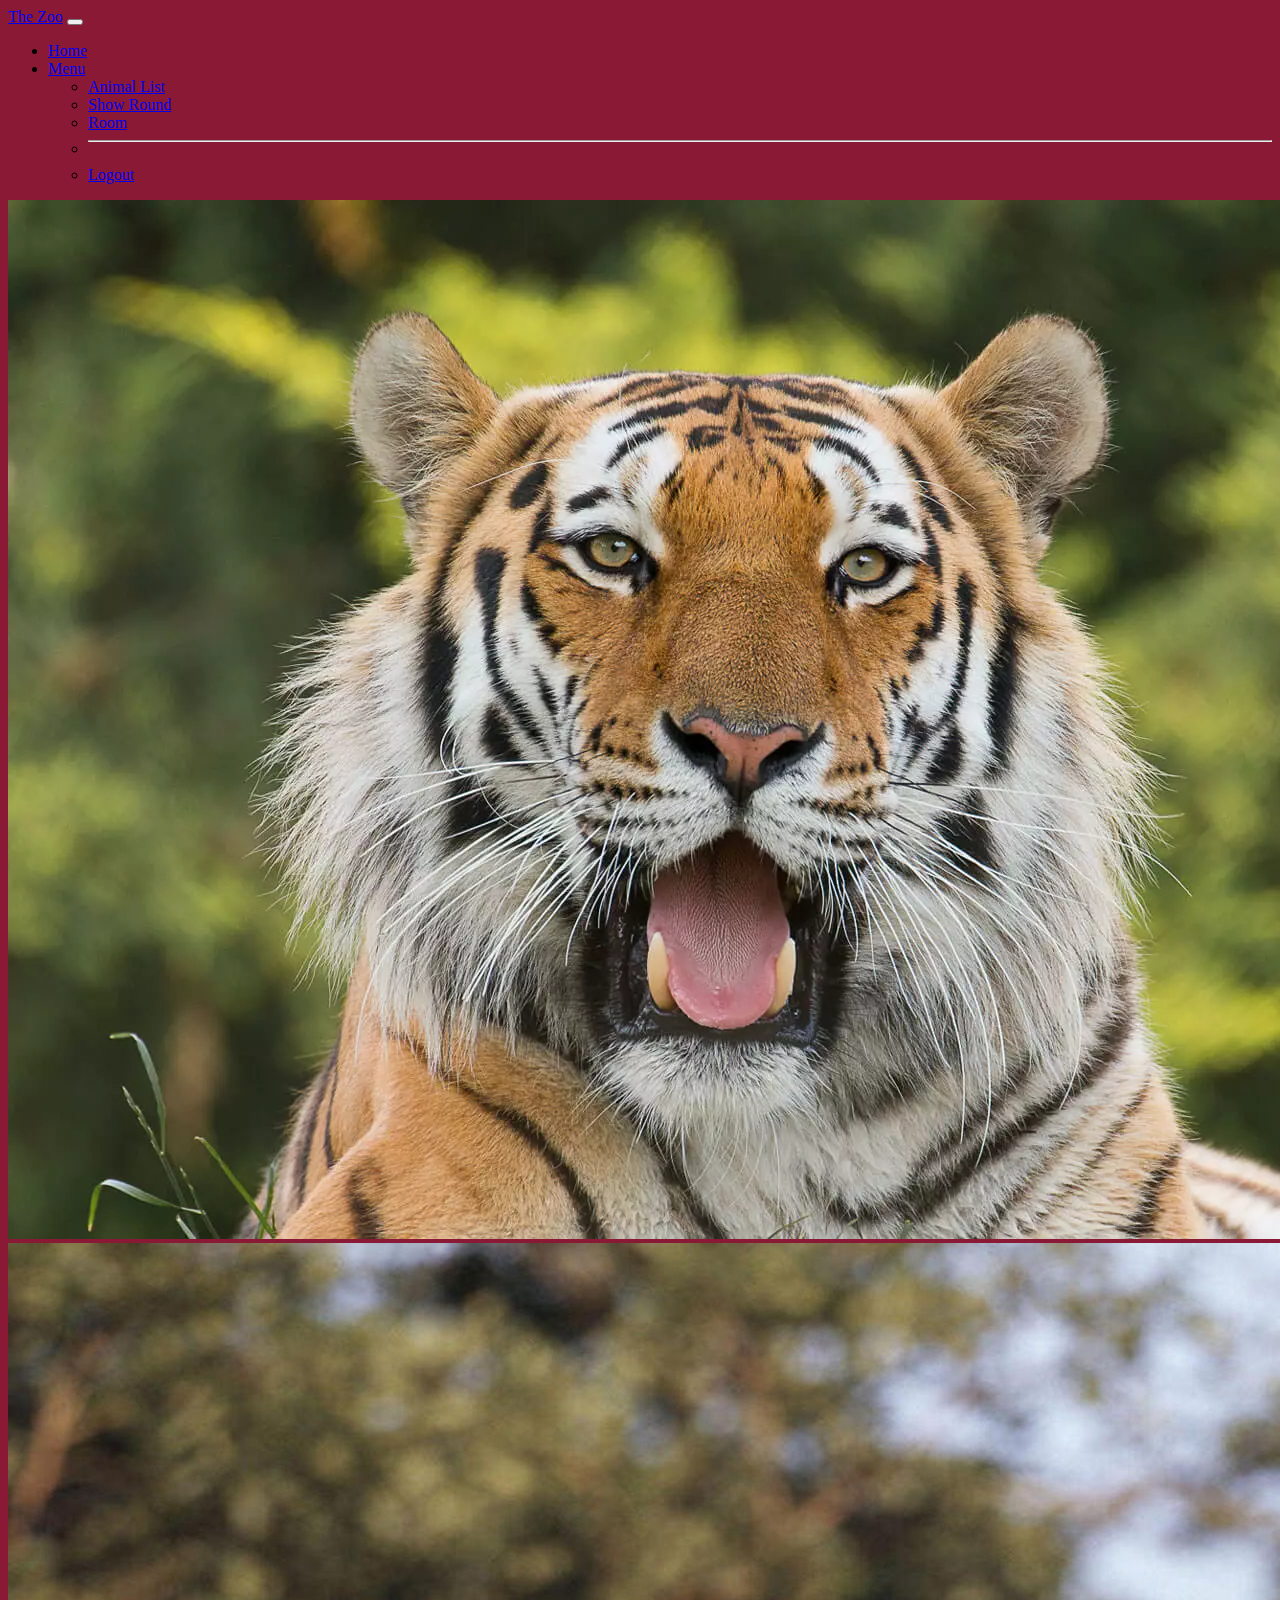
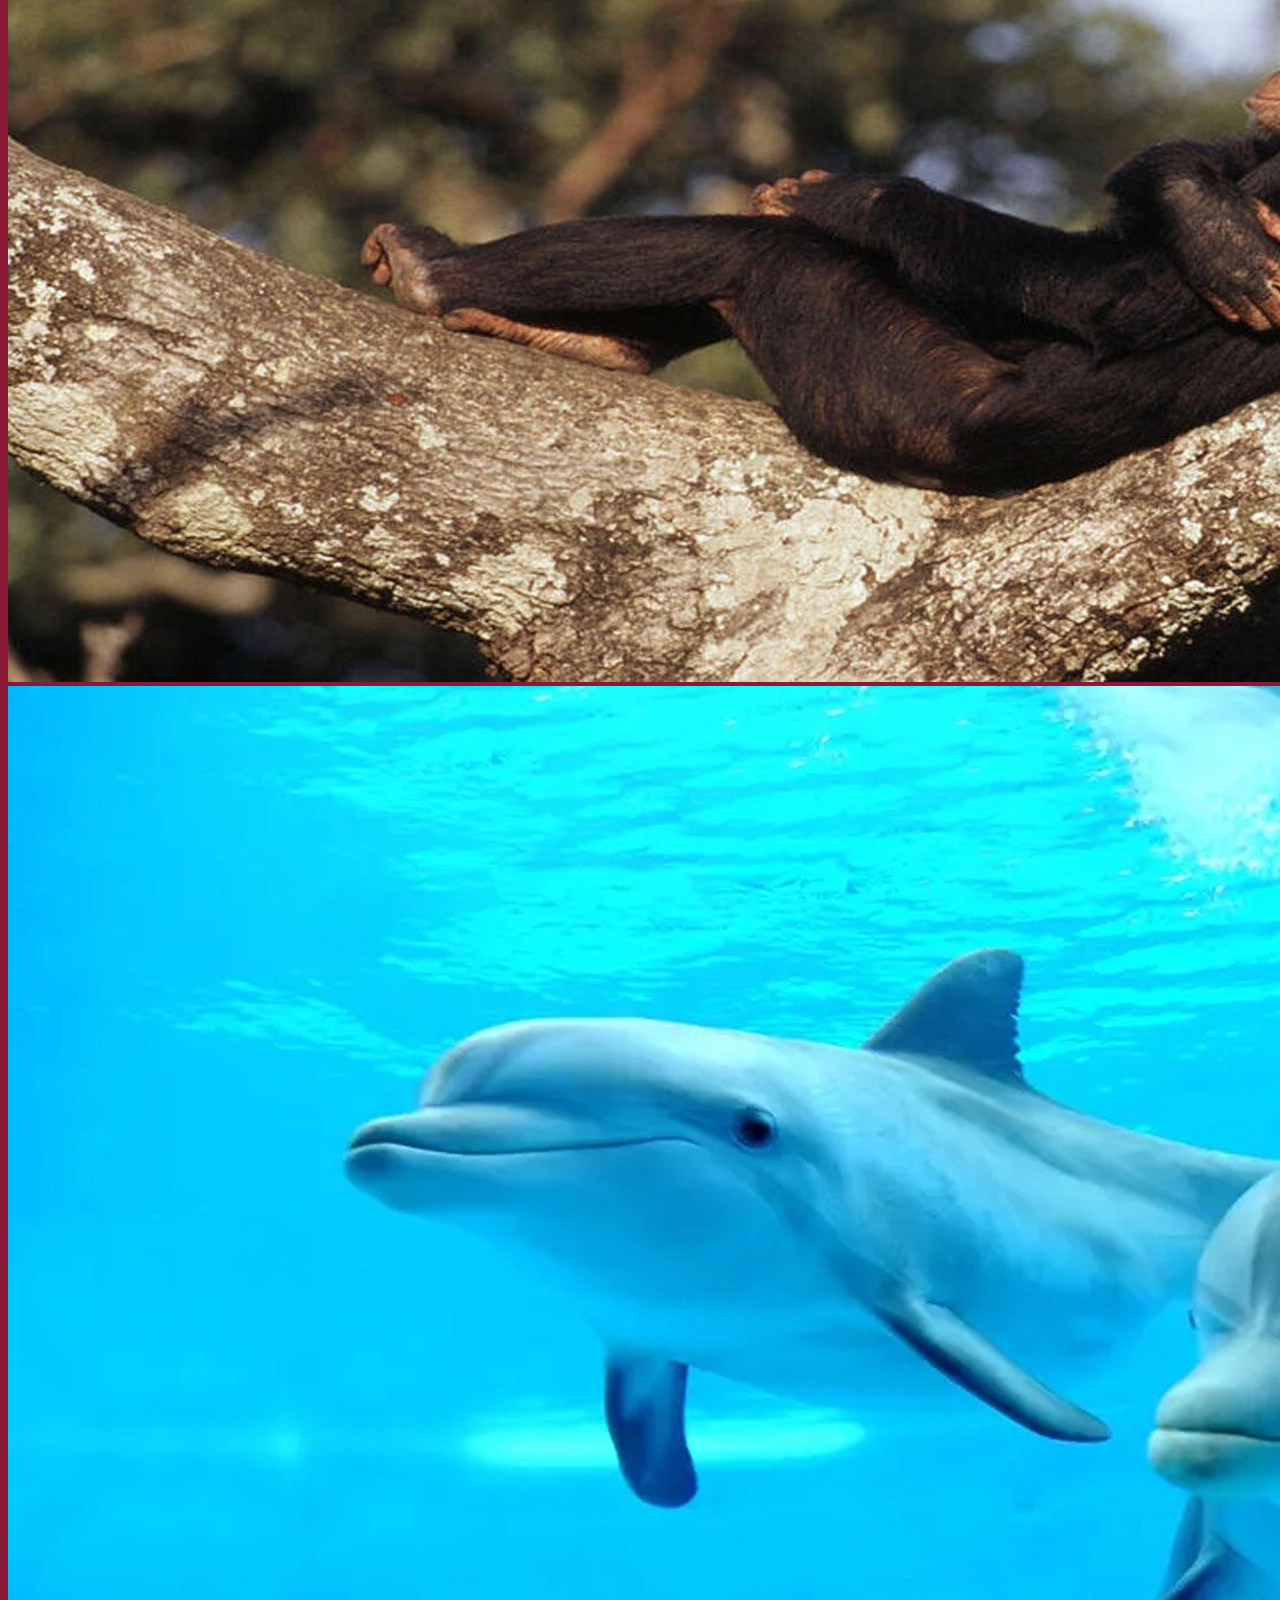
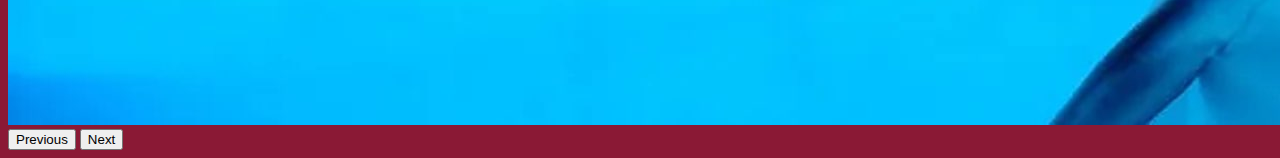
==== index.html @ 5f365c95 "first commit" ====
<!doctype html>
<html lang="en">
  <head>
    <!-- Required meta tags -->
    <meta charset="utf-8">
    <meta name="viewport" content="width=device-width, initial-scale=1">

    <!-- Bootstrap CSS -->
    <link href="https://cdn.jsdelivr.net/npm/bootstrap@5.0.2/dist/css/bootstrap.min.css" rel="stylesheet" integrity="sha384-EVSTQN3/azprG1Anm3QDgpJLIm9Nao0Yz1ztcQTwFspd3yD65VohhpuuCOmLASjC" crossorigin="anonymous">

    <title>index</title>
    <link href="index.css" rel="stylesheet">
  </head>
  <body>
    <nav class="navbar navbar-expand-lg navbar-dark bg-dark">
        <div class="container-fluid">
          <a class="navbar-brand" href="#">The Zoo</a>
          <button class="navbar-toggler" type="button" data-bs-toggle="collapse" data-bs-target="#navbarSupportedContent" aria-controls="navbarSupportedContent" aria-expanded="false" aria-label="Toggle navigation">
            <span class="navbar-toggler-icon"></span>
          </button>
          <div class="collapse navbar-collapse" id="navbarSupportedContent">
            <ul class="navbar-nav me-auto mb-2 mb-lg-0">
              <li class="nav-item">
                <a class="nav-link active" aria-current="page" href="#">Home</a>
              </li>
              <li class="nav-item dropdown">
                <a class="nav-link dropdown-toggle" href="#" id="navbarDropdown" role="button" data-bs-toggle="dropdown" aria-expanded="false">
                  Menu
                </a>
                <ul class="dropdown-menu" aria-labelledby="navbarDropdown">
                  <li><a class="dropdown-item" href="#" onclick="window.location.href='pageAL.html'">Animal List</a></li>
                  <li><a class="dropdown-item" href="#" onclick="window.location.href='pageSR.html'">Show Round</a></li>
                  <li><a class="dropdown-item" href="#">Room</a></li>
                  <li><hr class="dropdown-divider"></li>
                  <li><a class="dropdown-item" href="#">Logout</a></li>
                </ul>
              </li>
            </ul>
          </div>
        </div>
      </nav>

      <div id="carouselExampleControls" class="container-xxl carousel slide" data-bs-ride="carousel">
        <div class="carousel-inner">
          <div class="carousel-item active">
            <img src="Amur-tiger-Panthera-tigris-altaica-Marwell-Zoo-homepage.jpg.webp" class="d-block w-100" alt="...">
          </div>
          <div class="carousel-item">
            <img src="2tz9ctkw7w_SCR_48721_11zon.jpg" class="d-block w-100" alt="...">
          </div>
          <div class="carousel-item">
            <img src="Dolphins-Visit-Minnesota-Zoo.jpg_11zon.jpeg" class="d-block w-100" alt="...">
          </div>
        </div>
        <button class="carousel-control-prev" type="button" data-bs-target="#carouselExampleControls" data-bs-slide="prev">
          <span class="carousel-control-prev-icon" aria-hidden="true"></span>
          <span class="visually-hidden">Previous</span>
        </button>
        <button class="carousel-control-next" type="button" data-bs-target="#carouselExampleControls" data-bs-slide="next">
          <span class="carousel-control-next-icon" aria-hidden="true"></span>
          <span class="visually-hidden">Next</span>
        </button>
      </div>
    <!-- Optional JavaScript; choose one of the two! -->

    <!-- Option 1: Bootstrap Bundle with Popper -->
    <script src="https://cdn.jsdelivr.net/npm/bootstrap@5.0.2/dist/js/bootstrap.bundle.min.js" integrity="sha384-MrcW6ZMFYlzcLA8Nl+NtUVF0sA7MsXsP1UyJoMp4YLEuNSfAP+JcXn/tWtIaxVXM" crossorigin="anonymous"></script>

    <!-- Option 2: Separate Popper and Bootstrap JS -->
    <!--
    <script src="https://cdn.jsdelivr.net/npm/@popperjs/core@2.9.2/dist/umd/popper.min.js" integrity="sha384-IQsoLXl5PILFhosVNubq5LC7Qb9DXgDA9i+tQ8Zj3iwWAwPtgFTxbJ8NT4GN1R8p" crossorigin="anonymous"></script>
    <script src="https://cdn.jsdelivr.net/npm/bootstrap@5.0.2/dist/js/bootstrap.min.js" integrity="sha384-cVKIPhGWiC2Al4u+LWgxfKTRIcfu0JTxR+EQDz/bgldoEyl4H0zUF0QKbrJ0EcQF" crossorigin="anonymous"></script>
    -->
  </body>
</html>
---- index.css ----
body{
    background-color: #8a1935;
}

.card1{
    background-color: #3c0c18;
}
.card2{
    background-color: #3c0c18;
}
.card3{
    background-color: #3c0c18;
}

.card-body{
    background-color: black;
}
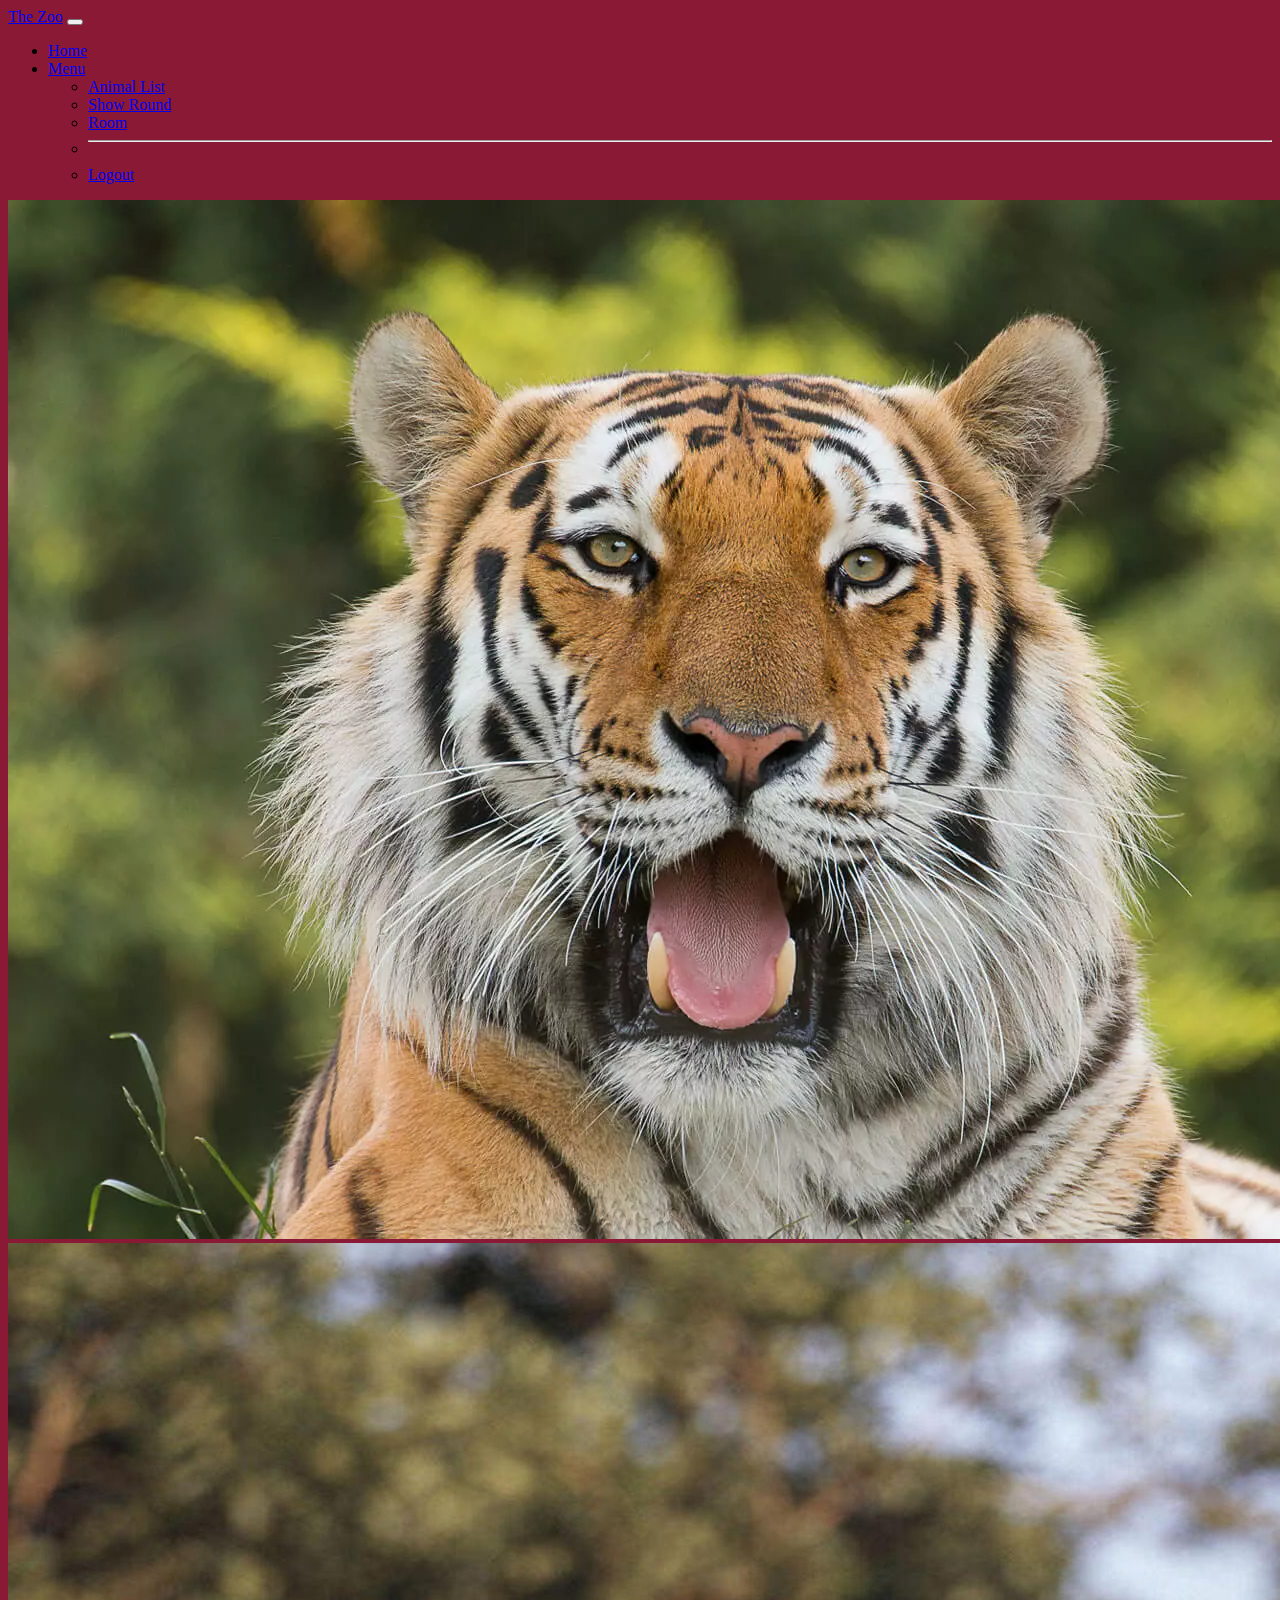
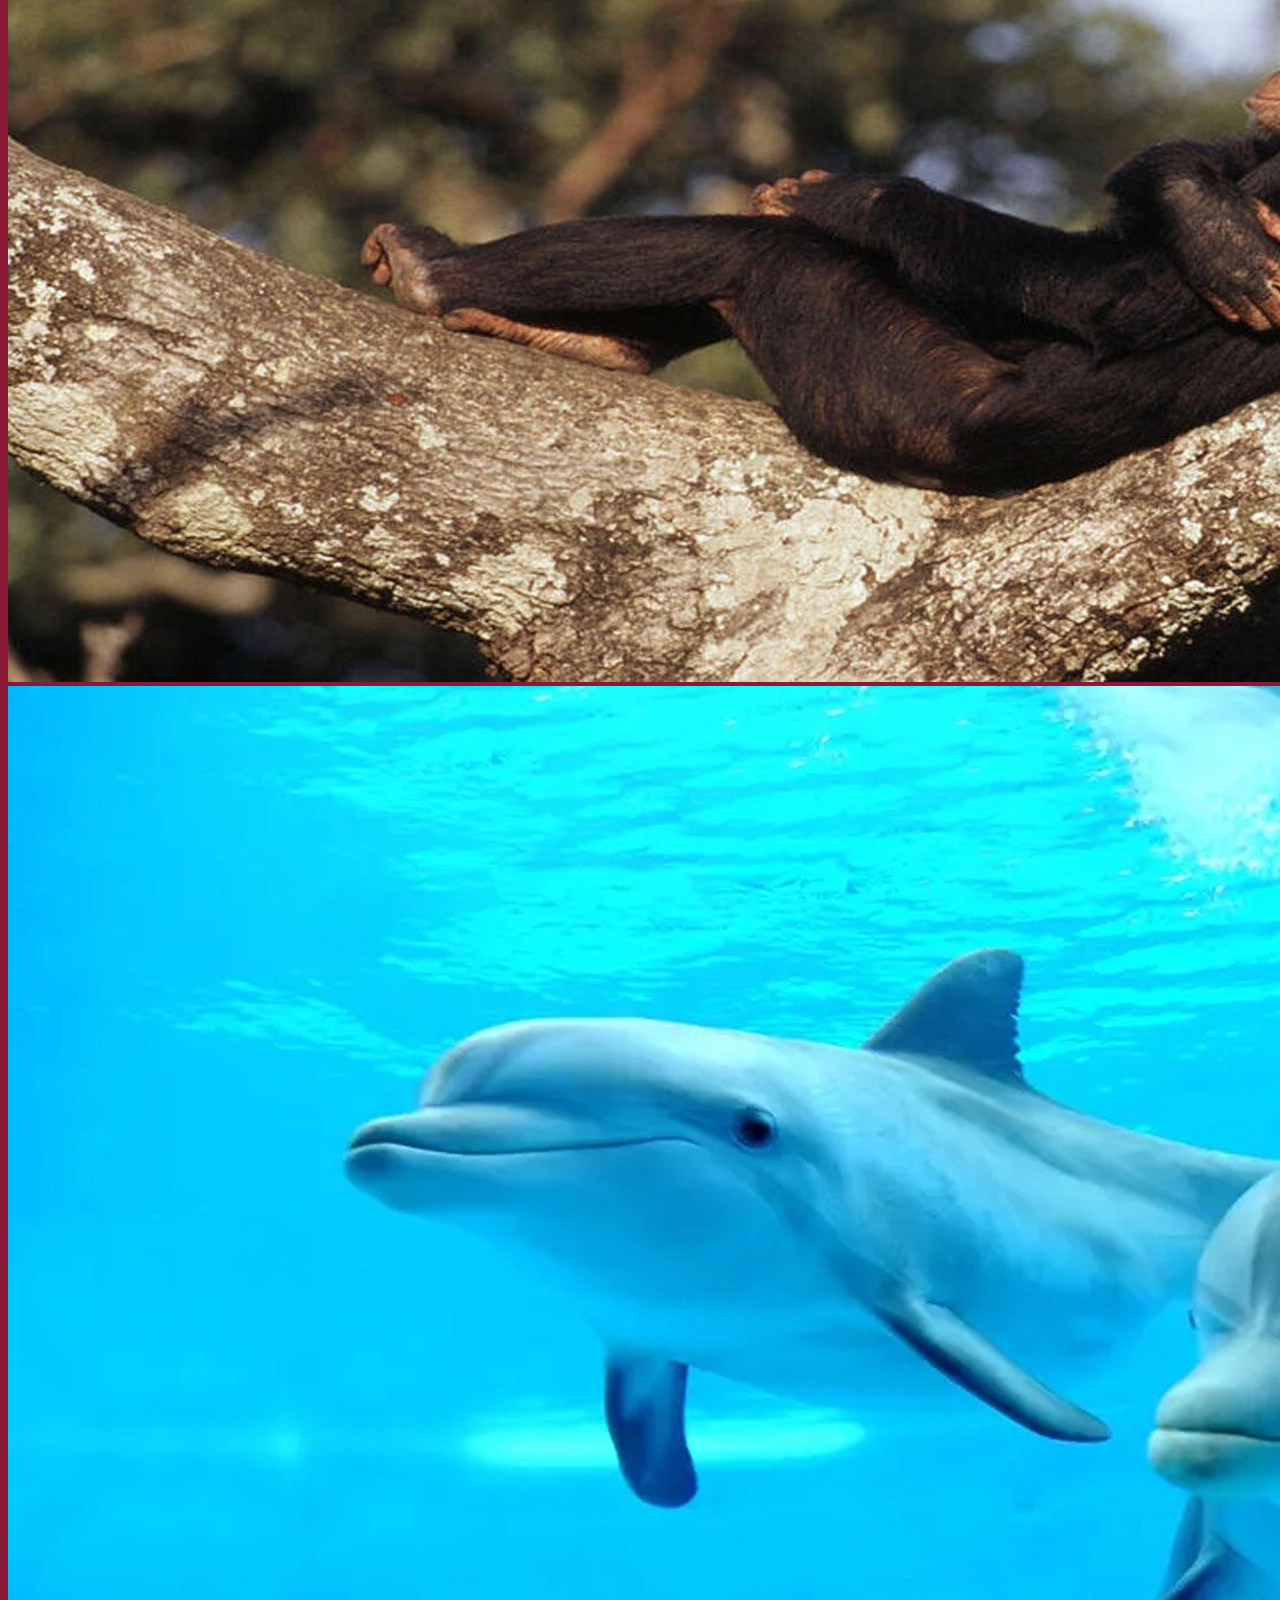
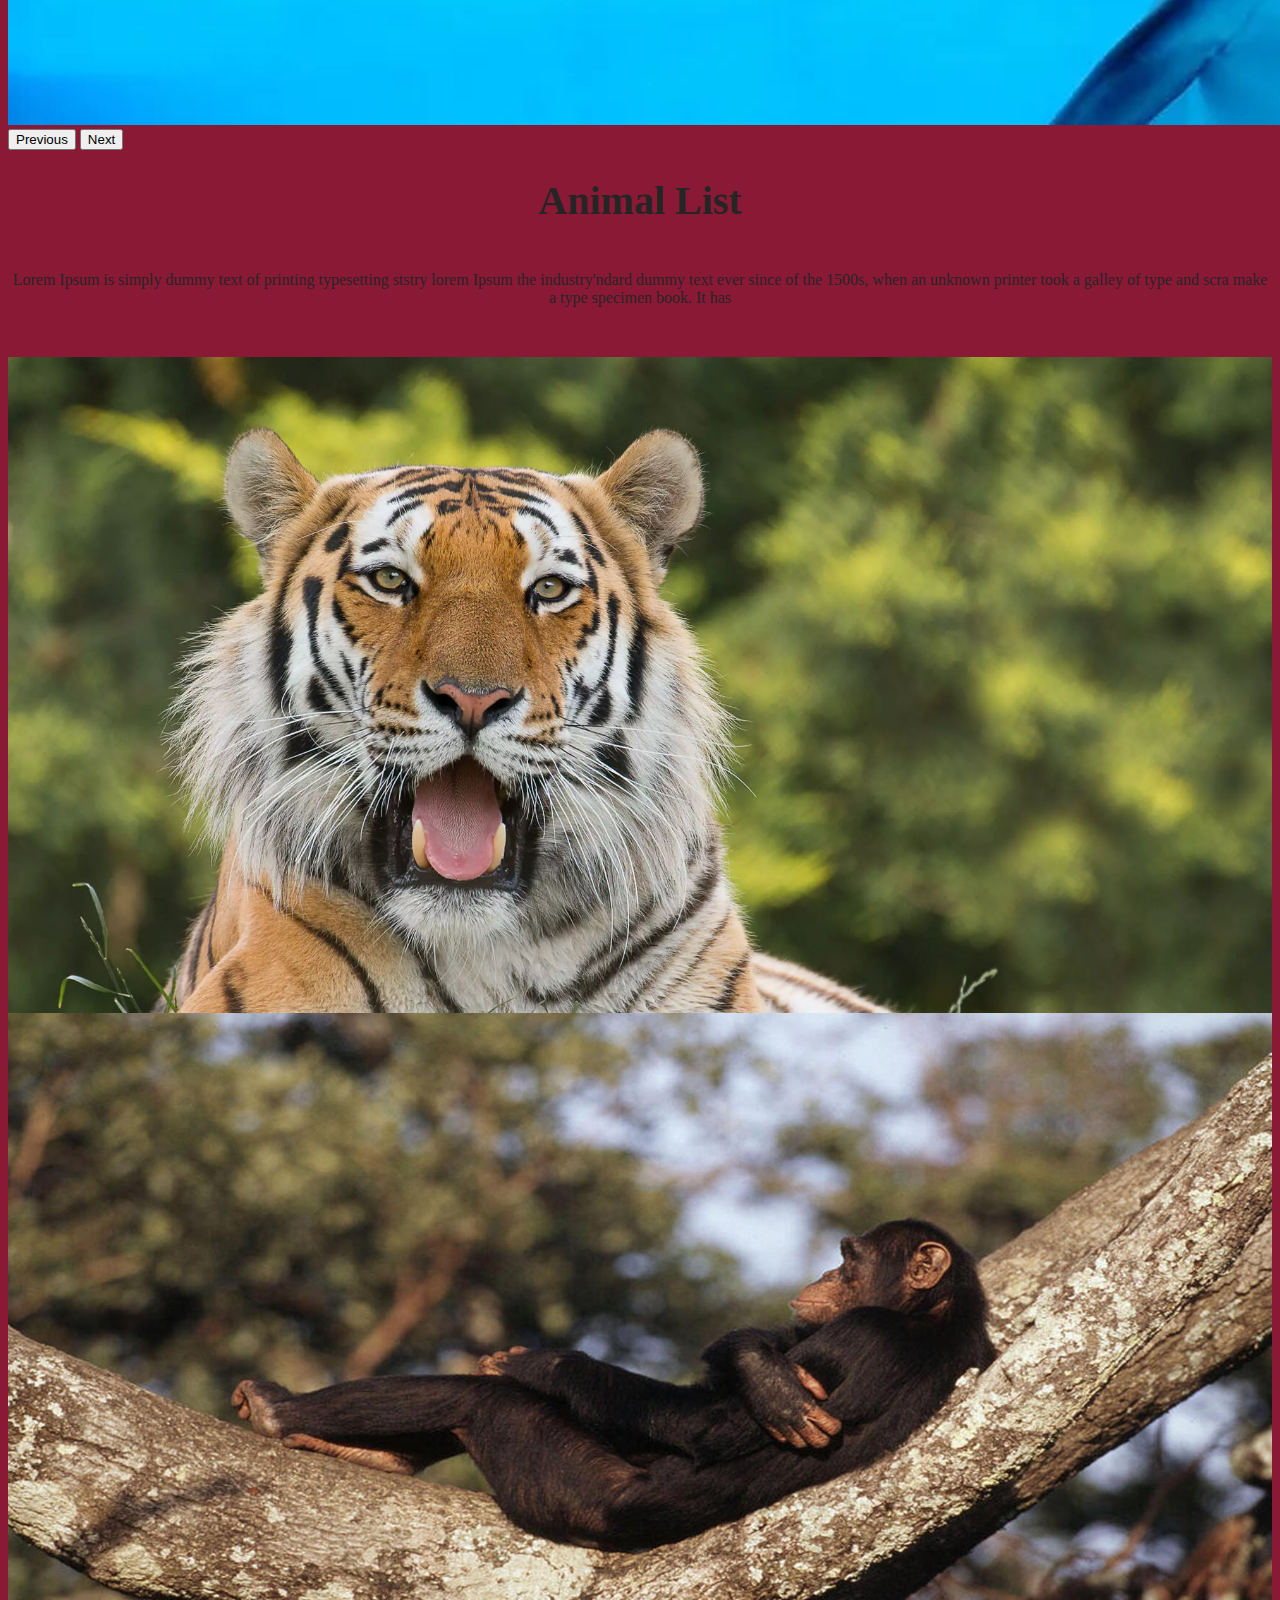
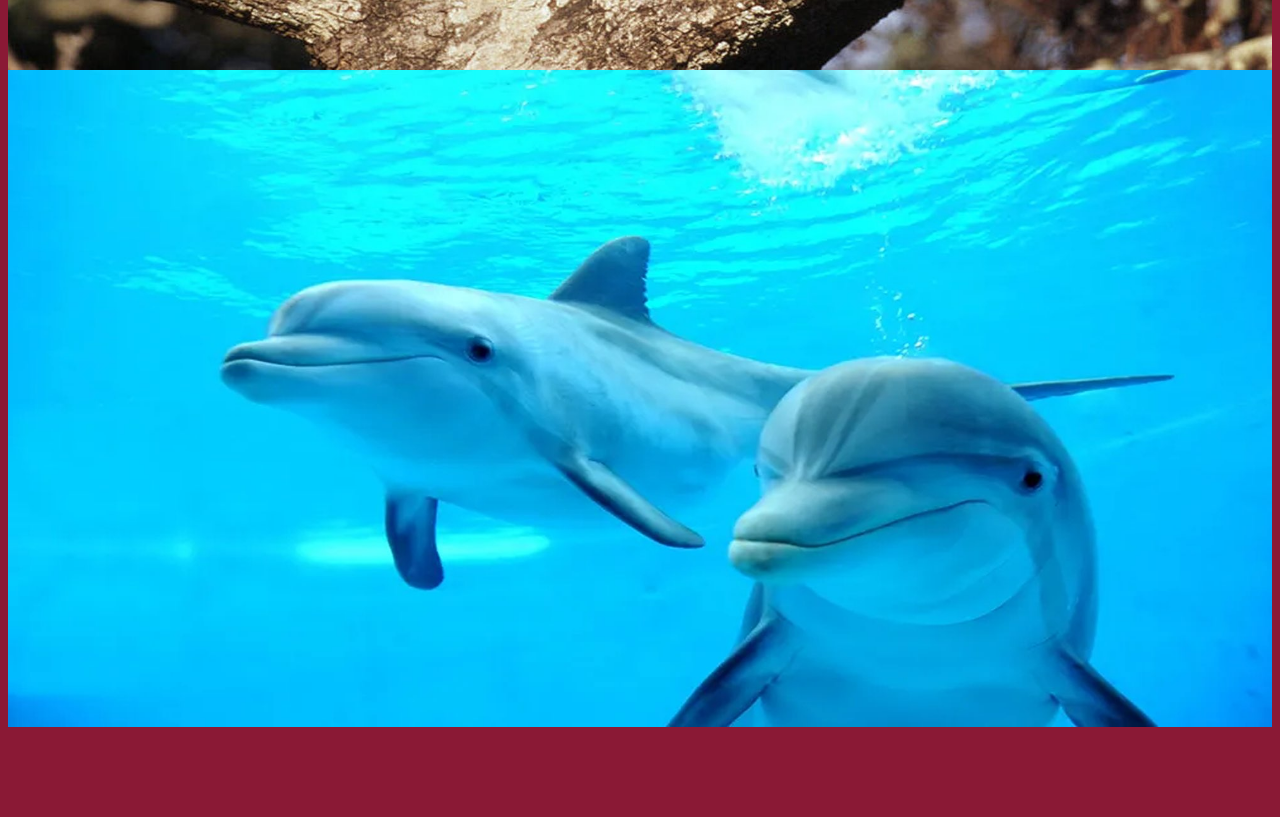
==== commit a2e69b92: "#" ====
--- a/index.html
+++ b/index.html
@@ -30,7 +30,7 @@
                 <ul class="dropdown-menu" aria-labelledby="navbarDropdown">
                   <li><a class="dropdown-item" href="#" onclick="window.location.href='pageAL.html'">Animal List</a></li>
                   <li><a class="dropdown-item" href="#" onclick="window.location.href='pageSR.html'">Show Round</a></li>
-                  <li><a class="dropdown-item" href="#">Room</a></li>
+                  <li><a class="dropdown-item" href="#" onclick="window.location.href='pageRoom.html'">Room</a></li>
                   <li><hr class="dropdown-divider"></li>
                   <li><a class="dropdown-item" href="#">Logout</a></li>
                 </ul>
@@ -40,10 +40,10 @@
         </div>
       </nav>
 
-      <div id="carouselExampleControls" class="container-xxl carousel slide" data-bs-ride="carousel">
+      <div id="carouselExampleControls" class="container carousel slide" data-bs-ride="carousel">
         <div class="carousel-inner">
           <div class="carousel-item active">
-            <img src="Amur-tiger-Panthera-tigris-altaica-Marwell-Zoo-homepage.jpg.webp" class="d-block w-100" alt="...">
+            <img src="Amur-tiger-Panthera-tigris-altaica-Marwell-Zoo-homepage.jpg.webp" class="d-block w-100"  alt="...">
           </div>
           <div class="carousel-item">
             <img src="2tz9ctkw7w_SCR_48721_11zon.jpg" class="d-block w-100" alt="...">
@@ -61,6 +61,48 @@
           <span class="visually-hidden">Next</span>
         </button>
       </div>
+
+      <div class="gallery_section layout_padding">
+        <div class="container">
+           <div class="row mt-3">
+              <div class="col-sm-12">
+                 <h1 class="gallery_taital">Animal List</h1>
+                 <p class="gallery_text">Lorem Ipsum is simply dummy text of printing typesetting ststry lorem Ipsum the industry'ndard dummy text ever since of the 1500s, when an unknown printer took a galley of type and scra make a type specimen book. It has</p>
+              </div>
+           </div>
+           <div class="">
+              <div class="gallery_section_2">
+                 <div class="row">
+                    <div class="col-md-4">
+                       <div class="container_main">
+                          <img src="Amur-tiger-Panthera-tigris-altaica-Marwell-Zoo-homepage.jpg.webp" alt="tiger" class="image">
+                          <div class="overlay">
+                             <div class="text"><a href="#"><i class="fa fa-search" aria-hidden="true"></i></a></div>
+                          </div>
+                       </div>
+                    </div>
+                    <div class="col-md-4">
+                       <div class="container_main">
+                          <img src="2tz9ctkw7w_SCR_48721_11zon.jpg" alt="monkey" class="image">
+                          <div class="overlay">
+                             <div class="text"><a href="#"><i class="fa fa-search" aria-hidden="true"></i></a></div>
+                          </div>
+                       </div>
+                    </div>
+                    <div class="col-md-4">
+                       <div class="container_main">
+                          <img src="Dolphins-Visit-Minnesota-Zoo.jpg_11zon.jpeg" alt="dolphin" class="image">
+                          <div class="overlay">
+                             <div class="text"><a href="#"><i class="fa fa-search" aria-hidden="true"></i></a></div>
+                          </div>
+                       </div>
+                    </div>
+                 </div>
+              </div>
+           </div>
+        </div>
+     </div>
+     
     <!-- Optional JavaScript; choose one of the two! -->
 
     <!-- Option 1: Bootstrap Bundle with Popper -->
--- a/index.css
+++ b/index.css
@@ -14,4 +14,82 @@
 
 .card-body{
     background-color: black;
-}+}
+
+.gallery_section {
+    width: 100%;
+    float: left;
+    padding-bottom: 90px;
+}
+
+.gallery_taital {
+    width: 100%;
+    float: left;
+    text-align: center;
+    font-size: 40px;
+    color: #262525;
+    font-weight: bold;
+}
+
+.gallery_text {
+    width: 100%;
+    float: left;
+    font-size: 16px;
+    text-align: center;
+    margin: 0px;
+    padding-top: 20px;
+    color: #262525;
+}
+
+.gallery_section_2 {
+    width: 100%;
+    float: left;
+    padding-top: 50px;
+}
+
+.image {
+    display: block;
+    width: 100%;
+    height: auto;
+}
+
+img.image {
+    min-height: 300px;
+}
+
+.container_main {
+    position: relative;
+}
+
+.overlay {
+    position: absolute;
+    top: 0;
+    bottom: 0;
+    left: 0;
+    right: 0;
+    height: 100%;
+    width: 100%;
+    opacity: 0;
+    transition: .5s ease;
+    background-color: rgb(254, 230, 220, 0.6);
+    margin: 0 auto;
+}
+
+.container_main:hover .overlay {
+    opacity: 1;
+}
+
+.text {
+    color: white;
+    font-size: 60px;
+    position: absolute;
+    top: 50%;
+    left: 50%;
+    -webkit-transform: translate(-50%, -50%);
+    -ms-transform: translate(-50%, -50%);
+    transform: translate(-50%, -50%);
+    width: 80%;
+    text-align: center;
+}
+
+
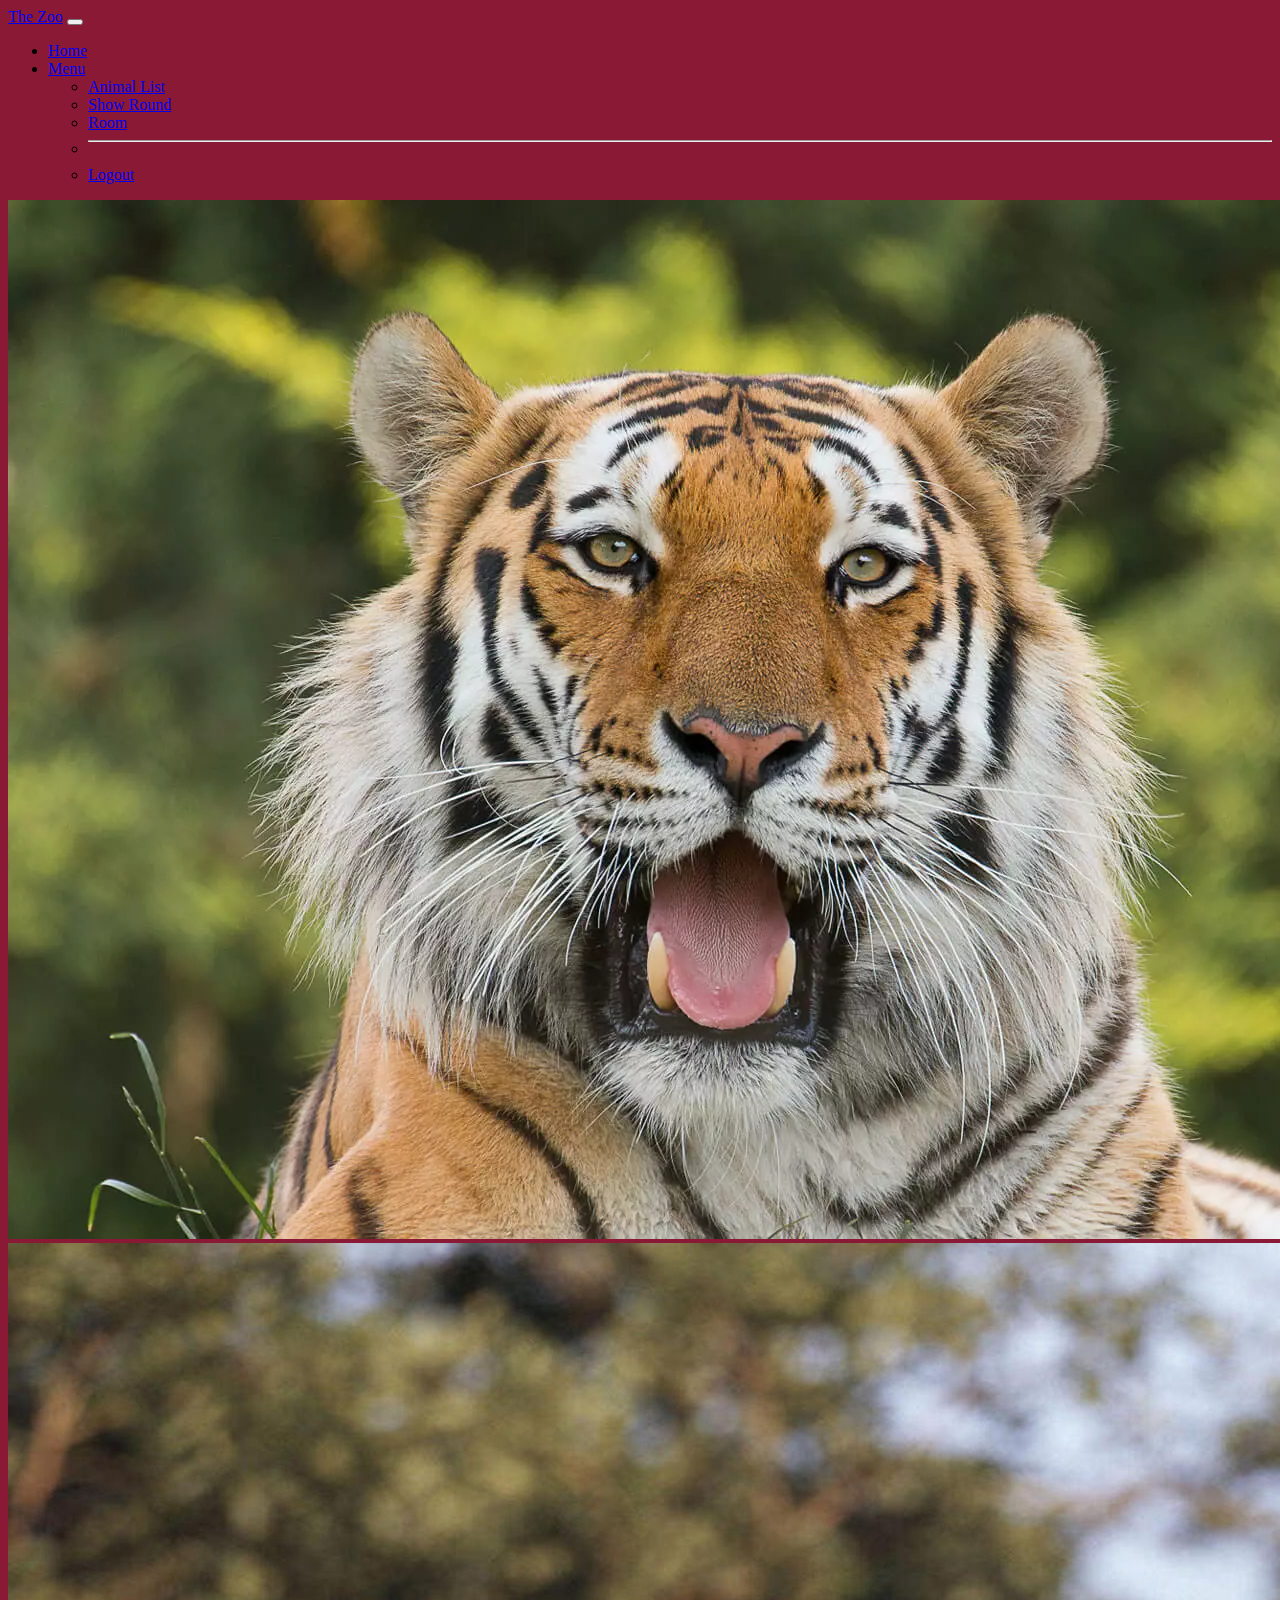
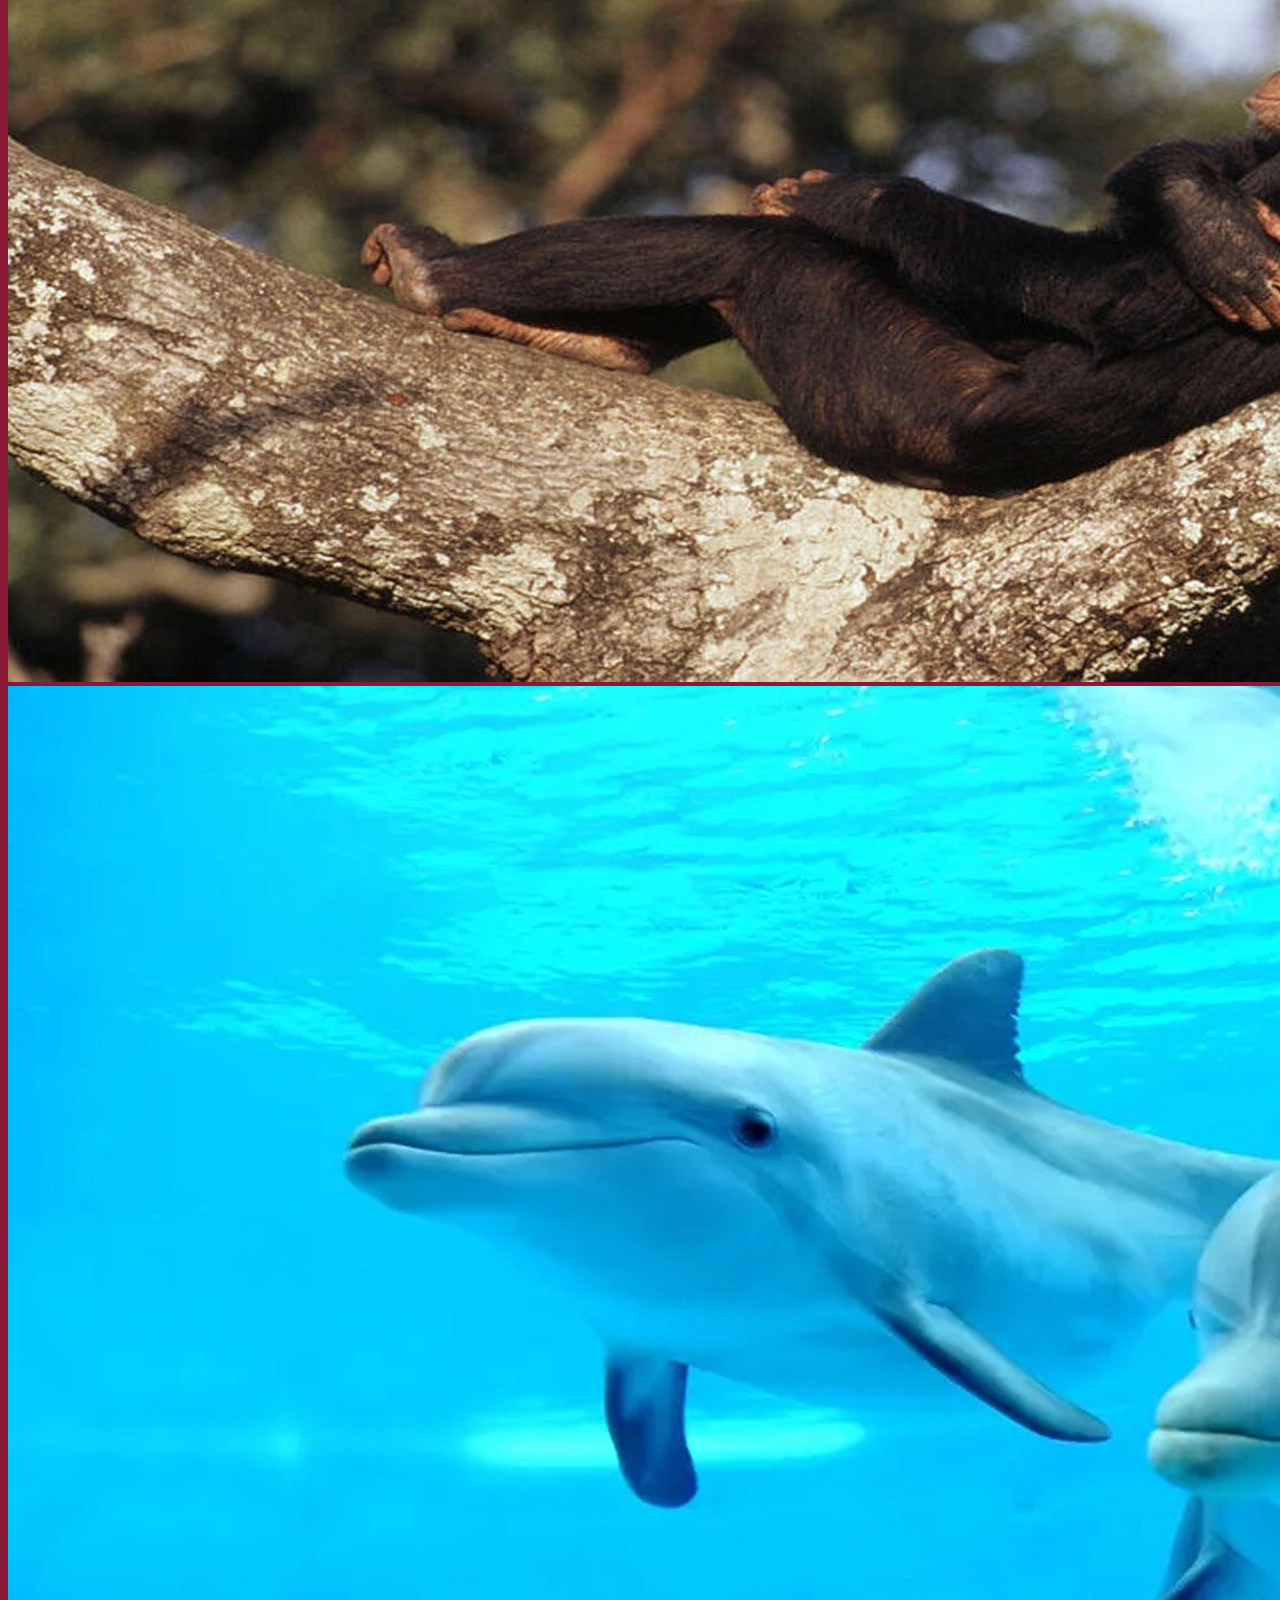
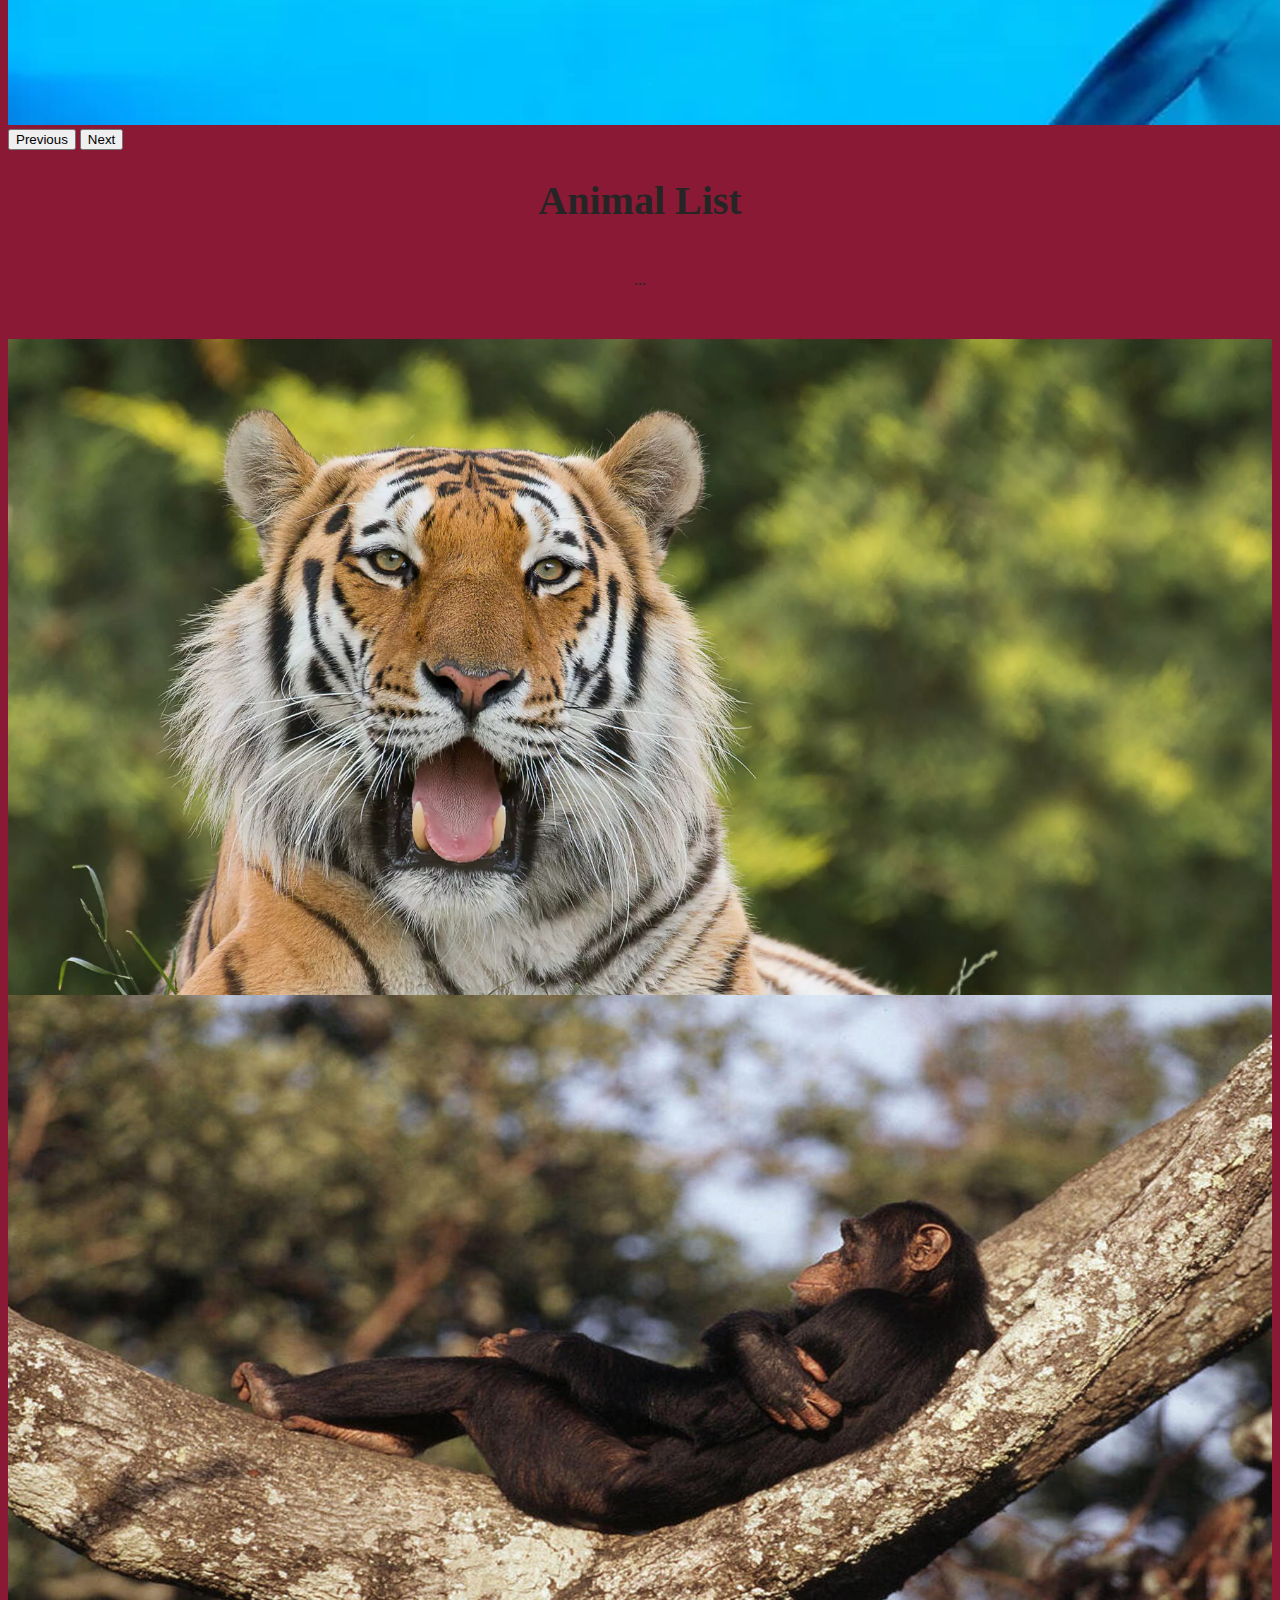
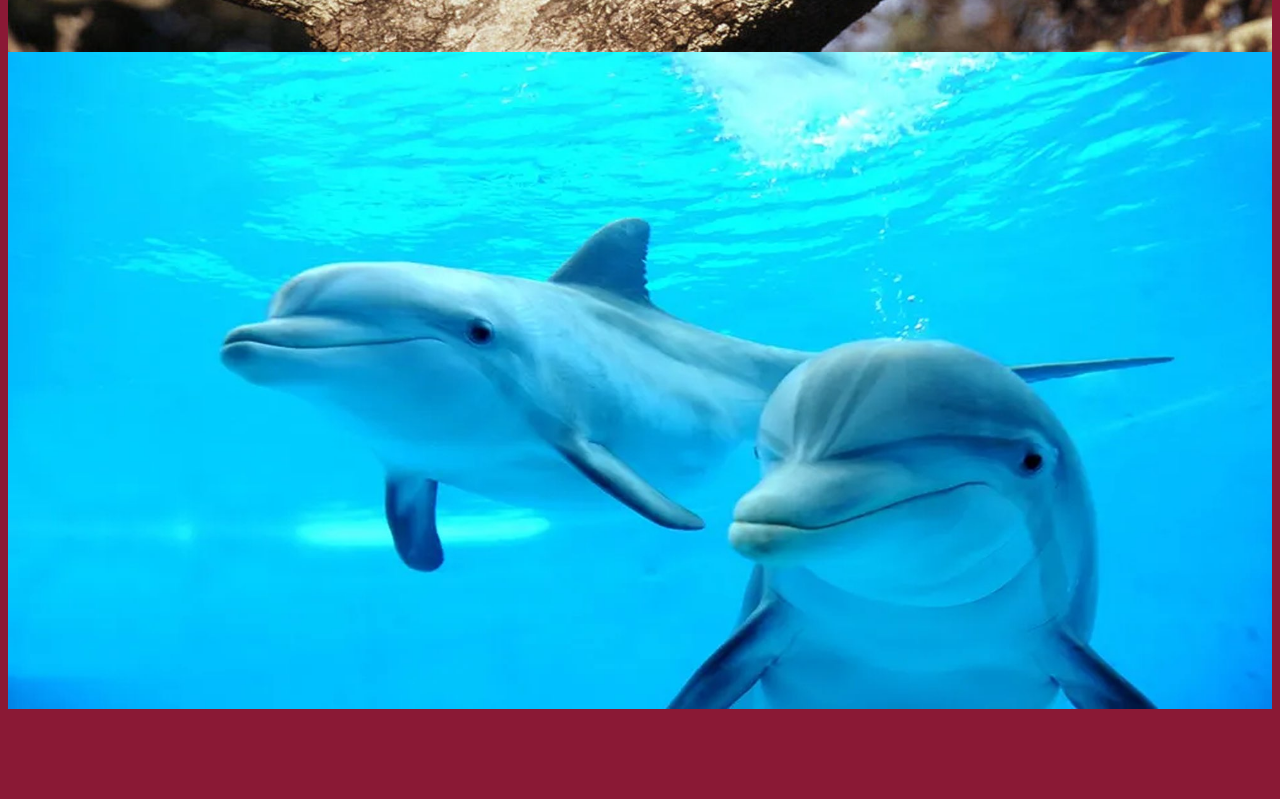
==== commit fde9da17: "#" ====
--- a/index.html
+++ b/index.html
@@ -67,7 +67,7 @@
            <div class="row mt-3">
               <div class="col-sm-12">
                  <h1 class="gallery_taital">Animal List</h1>
-                 <p class="gallery_text">Lorem Ipsum is simply dummy text of printing typesetting ststry lorem Ipsum the industry'ndard dummy text ever since of the 1500s, when an unknown printer took a galley of type and scra make a type specimen book. It has</p>
+                 <p class="gallery_text">...</p>
               </div>
            </div>
            <div class="">
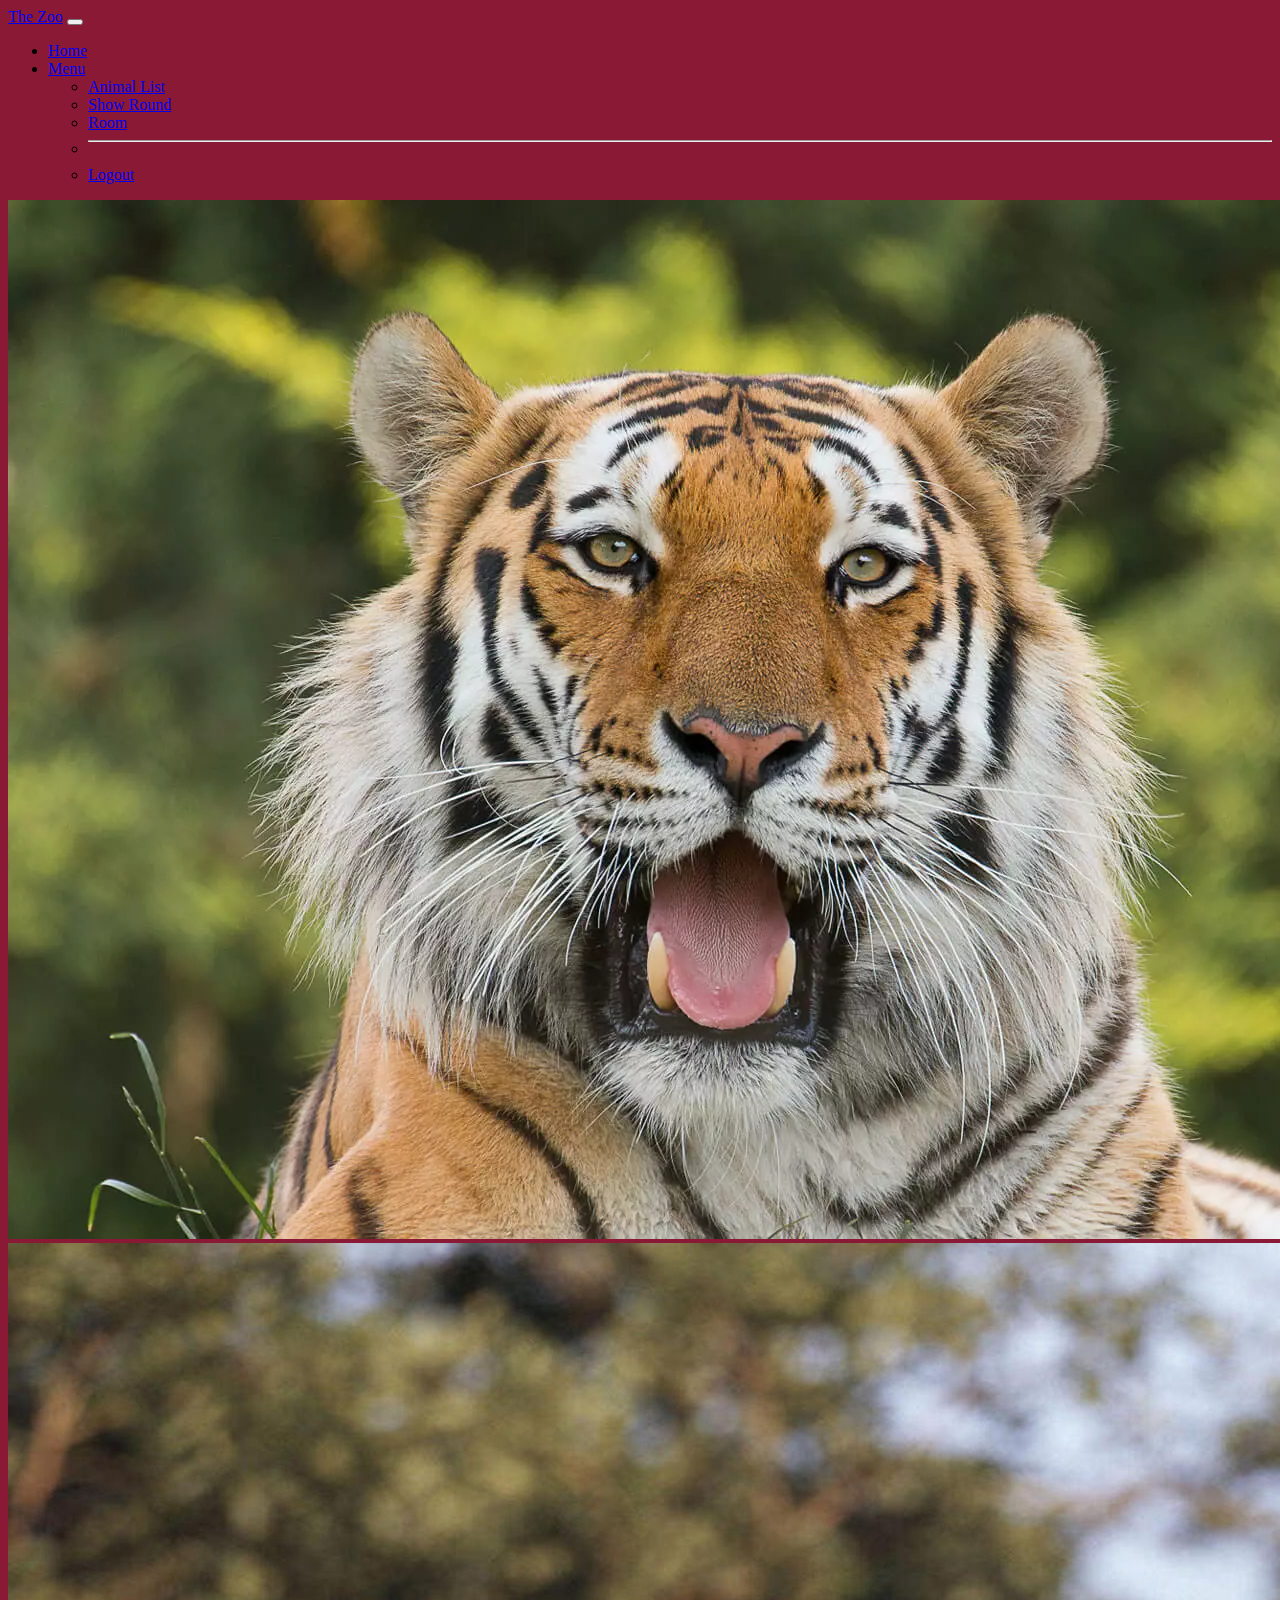
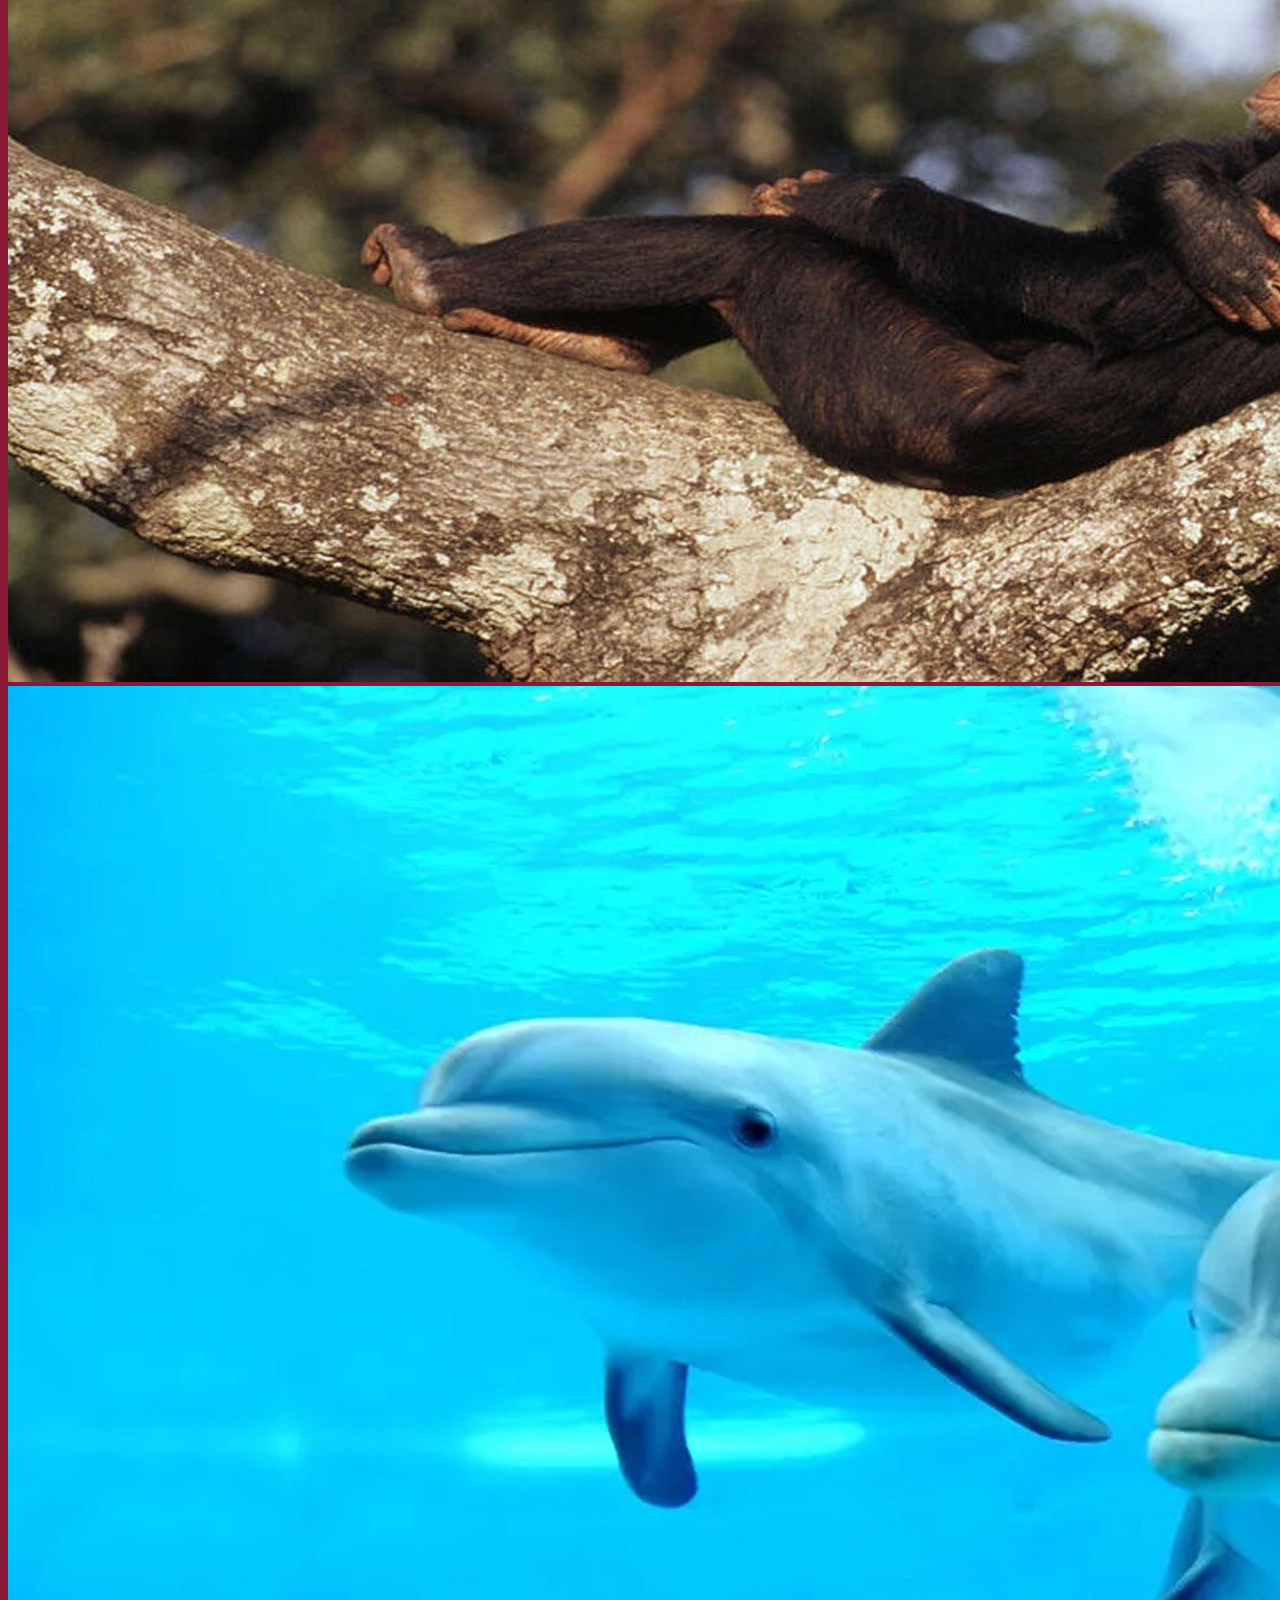
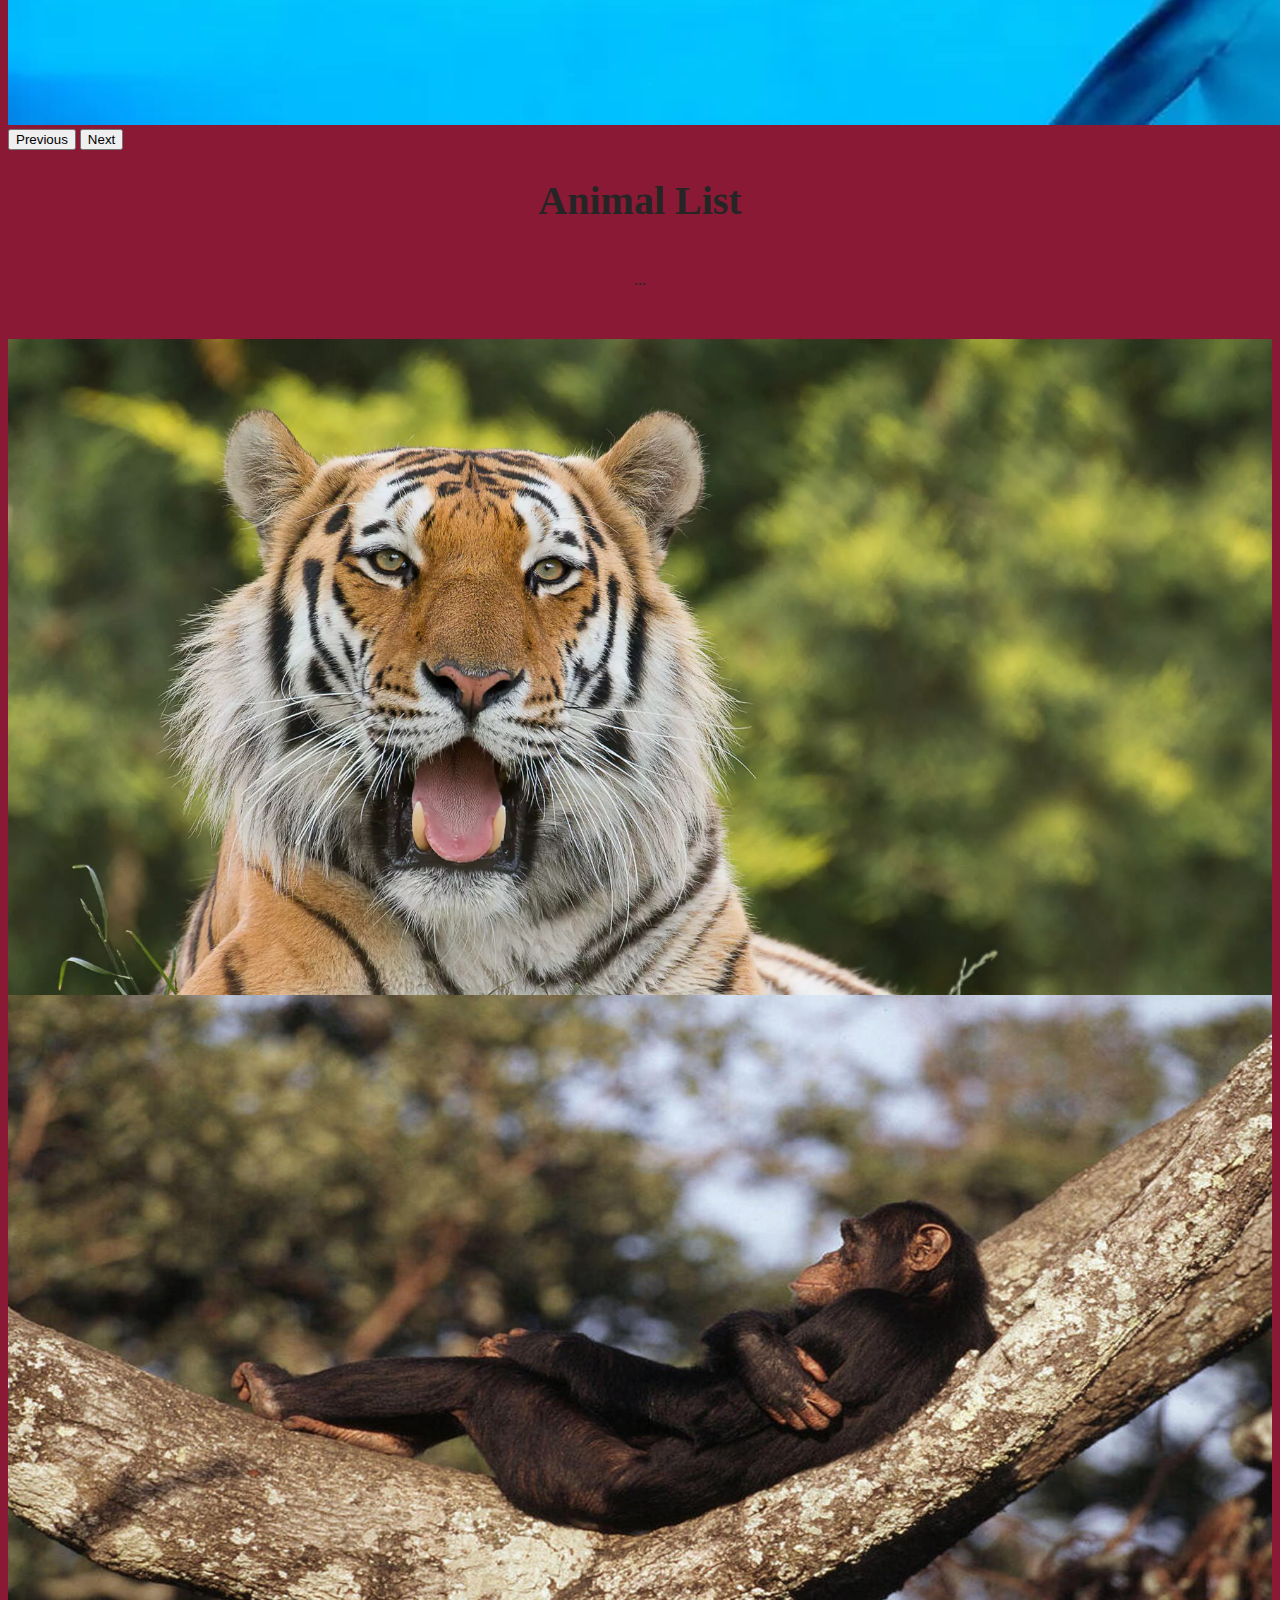
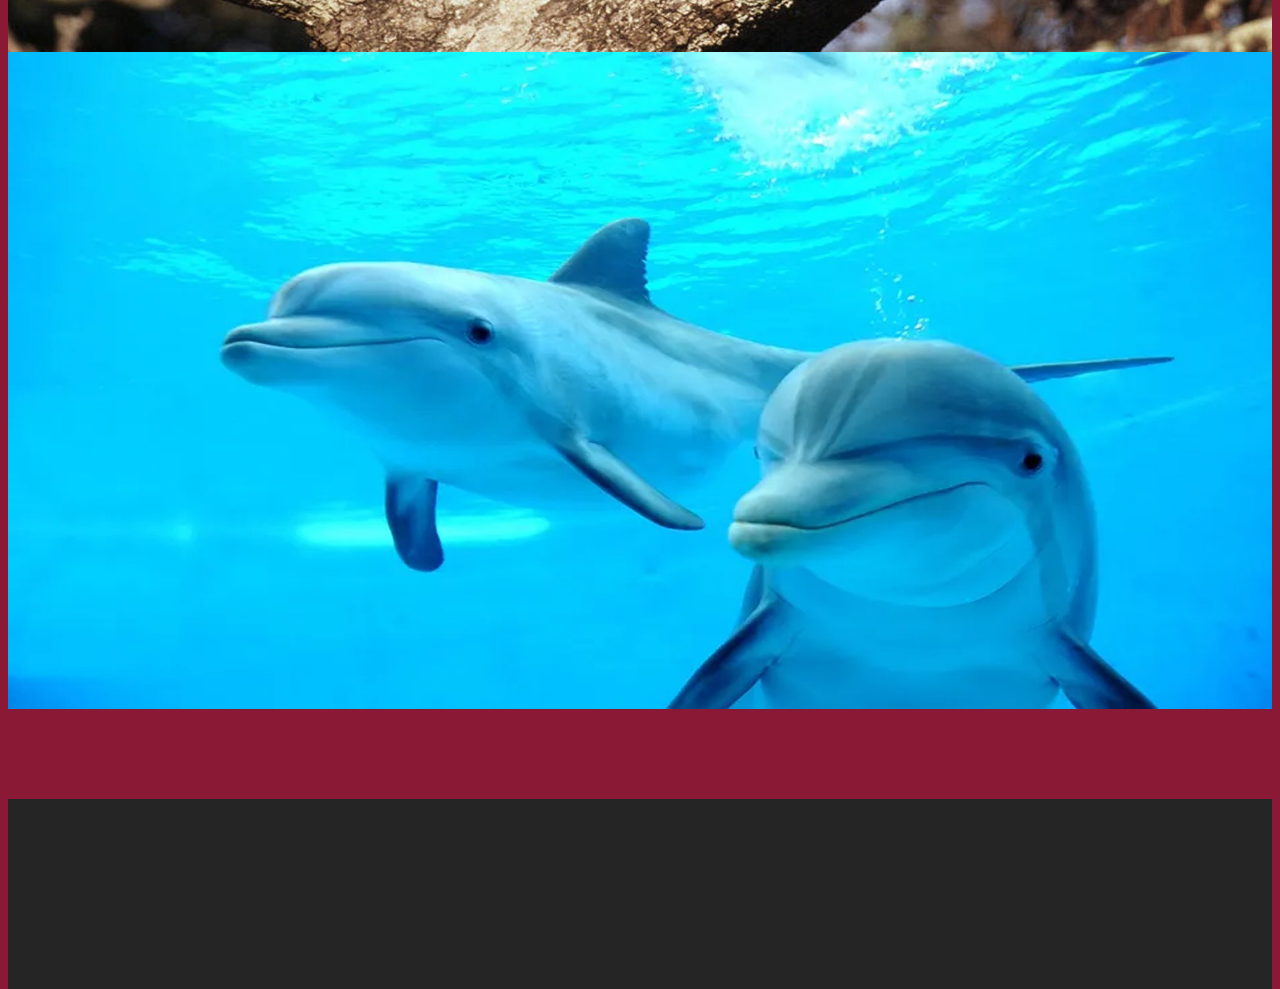
==== commit ead0b481: "#" ====
--- a/index.html
+++ b/index.html
@@ -102,7 +102,8 @@
            </div>
         </div>
      </div>
-     
+
+     <div class="footer_section layout_padding"></div>
     <!-- Optional JavaScript; choose one of the two! -->
 
     <!-- Option 1: Bootstrap Bundle with Popper -->
--- a/index.css
+++ b/index.css
@@ -92,4 +92,10 @@
     text-align: center;
 }
 
-
+.footer_section {
+    width: 100%;
+    float: left;
+    background-color: #252525;
+    height: auto;
+    padding: 95px 0px;
+}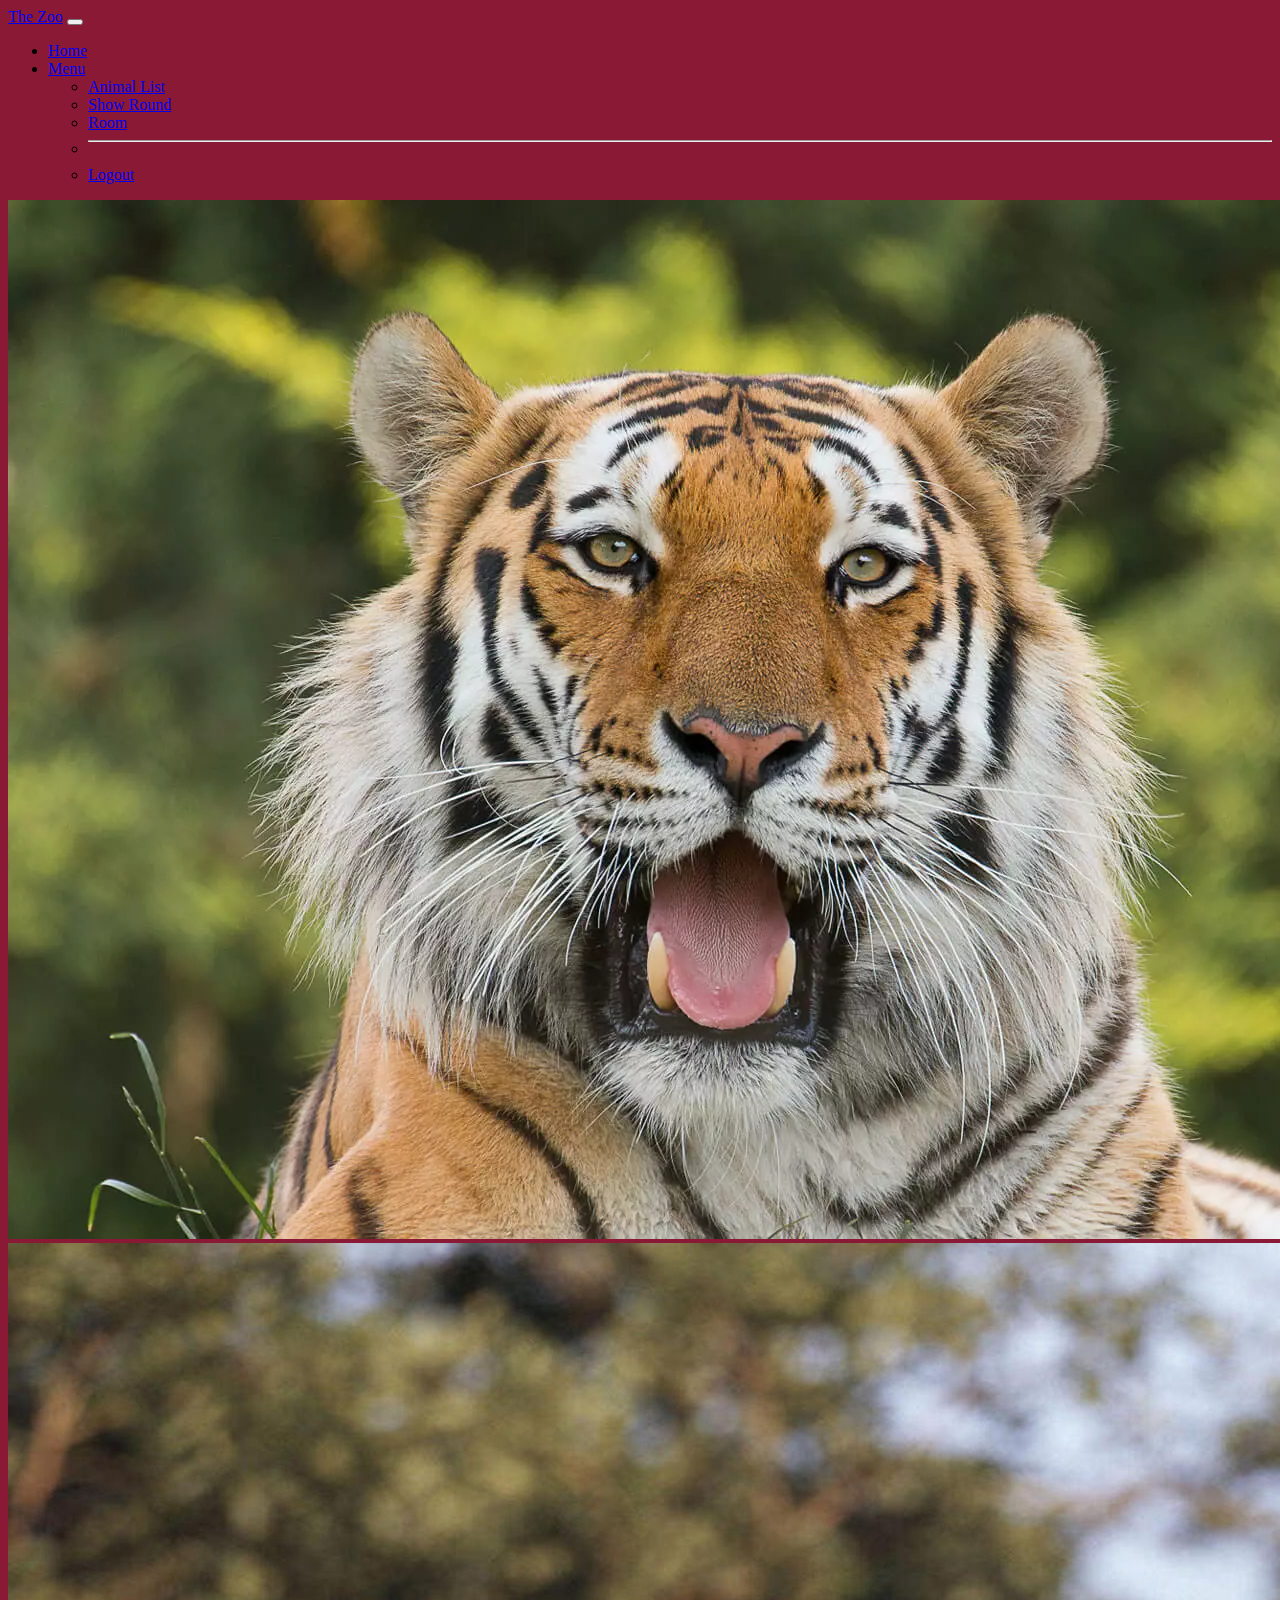
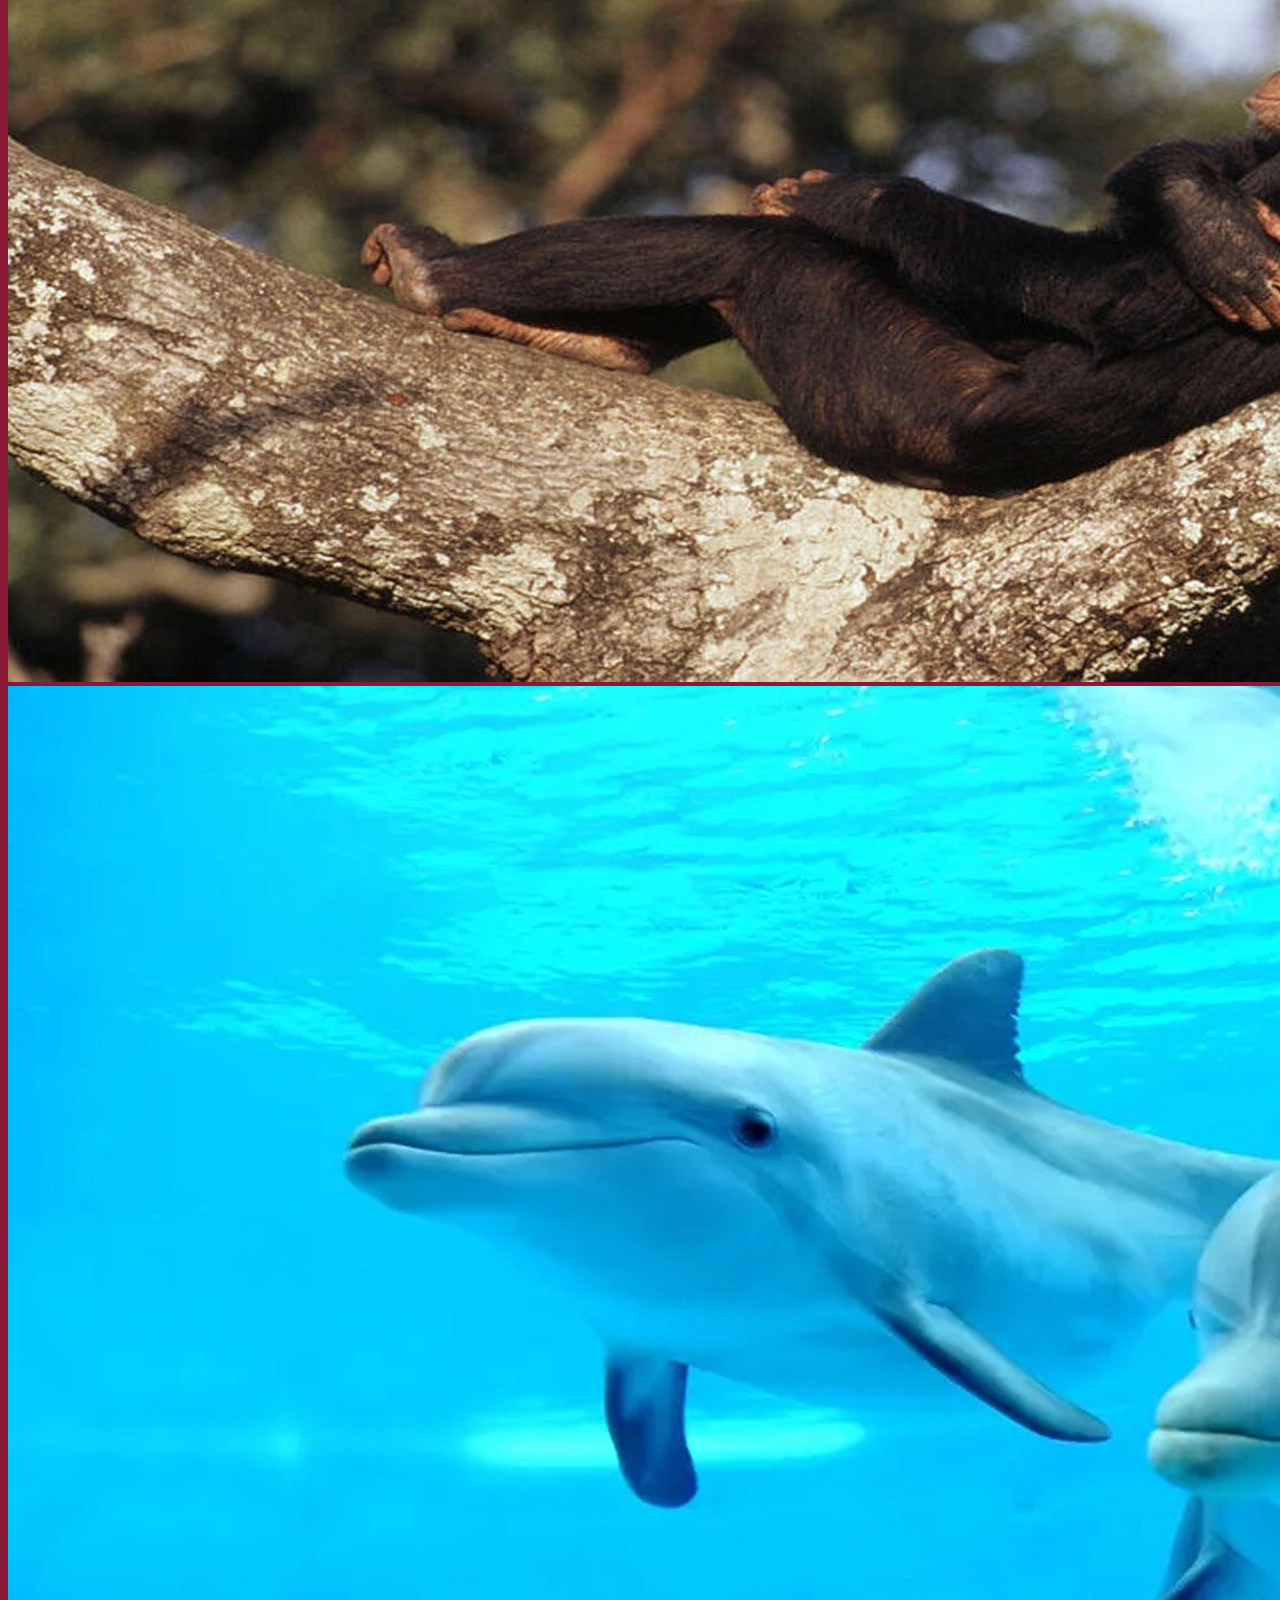
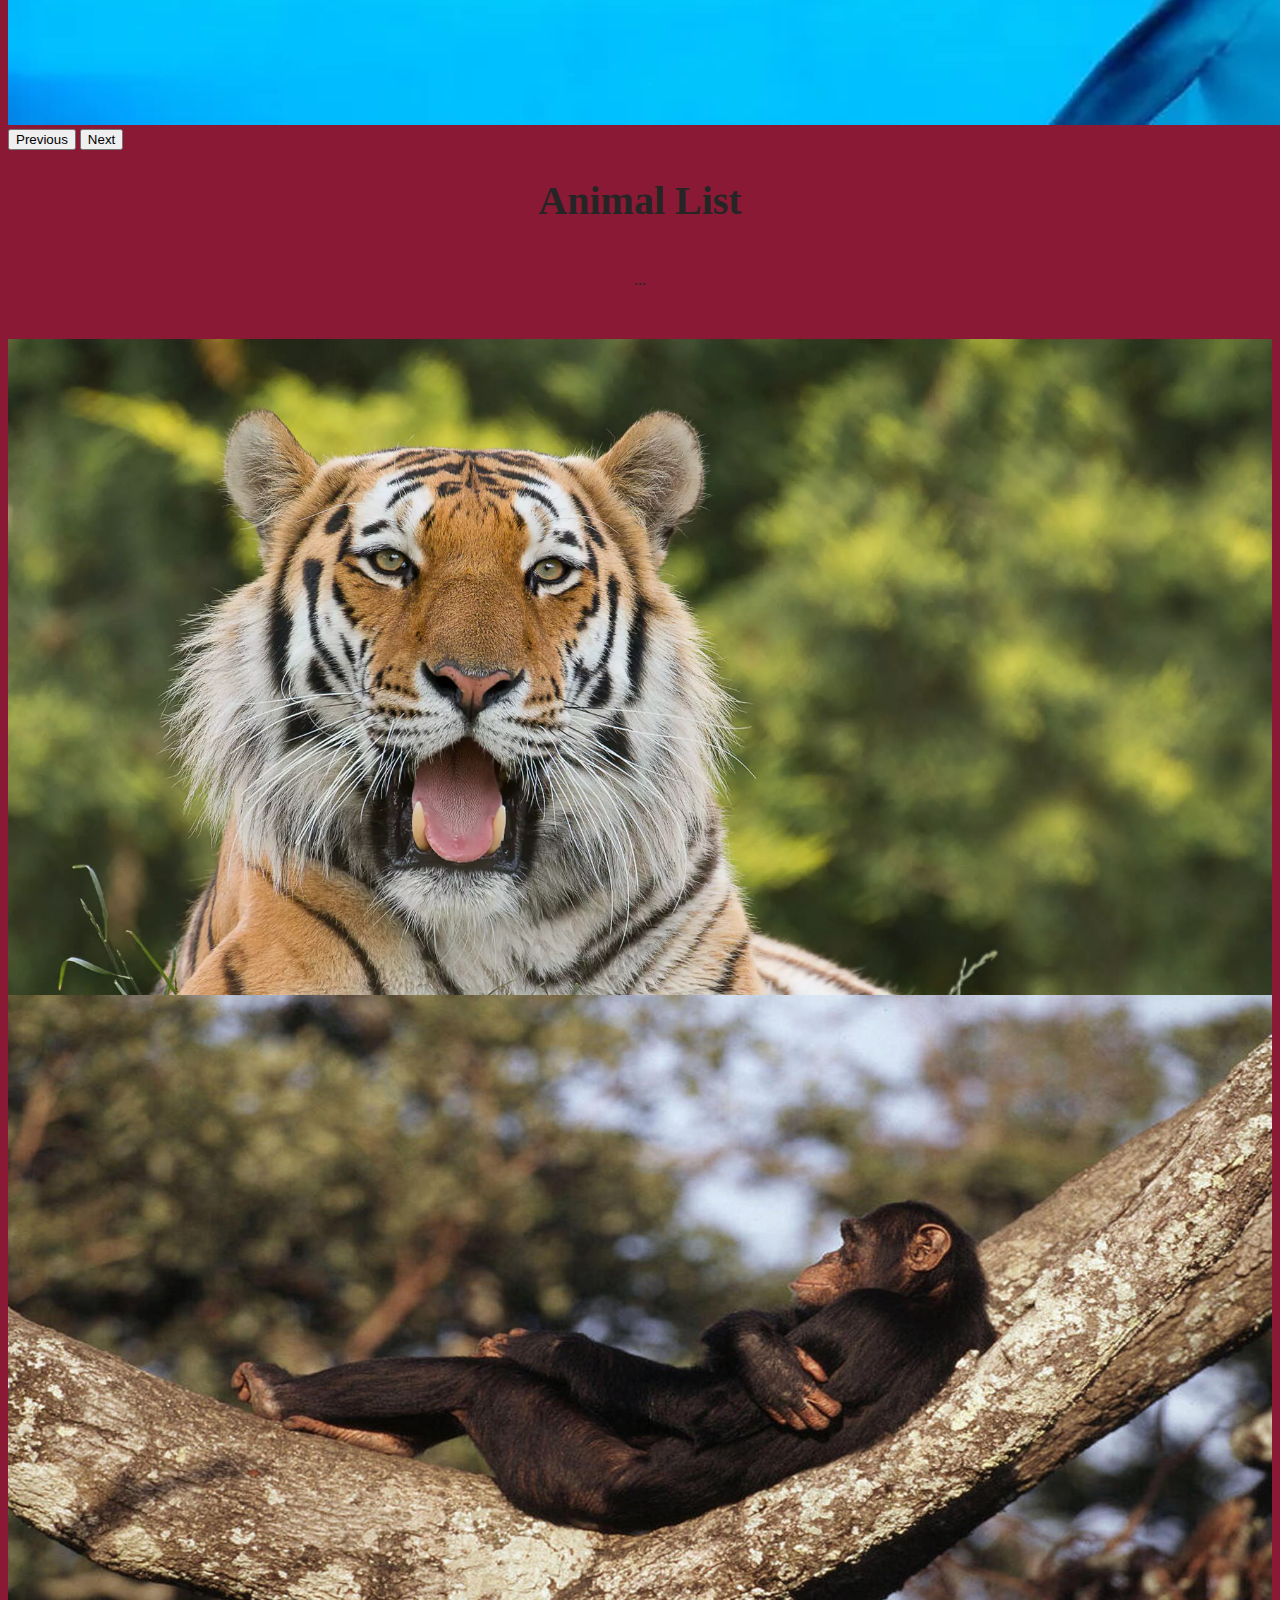
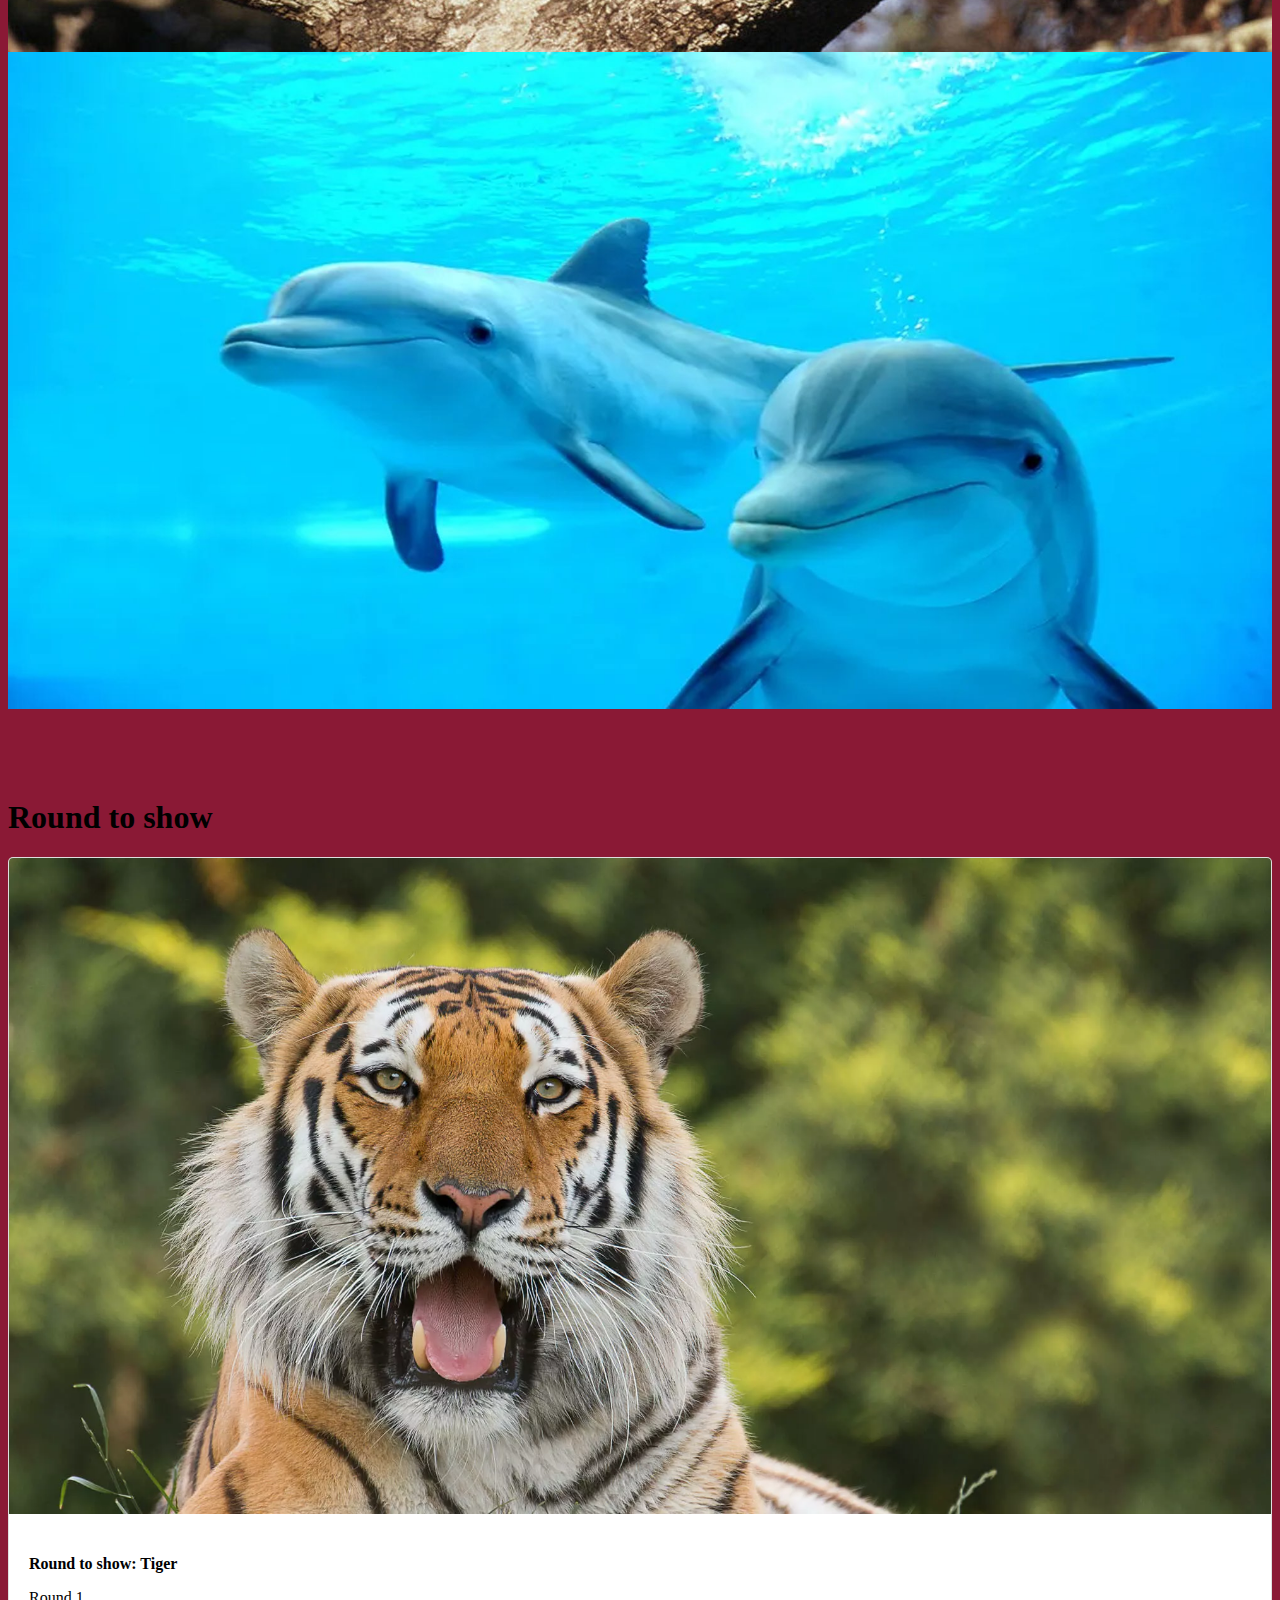
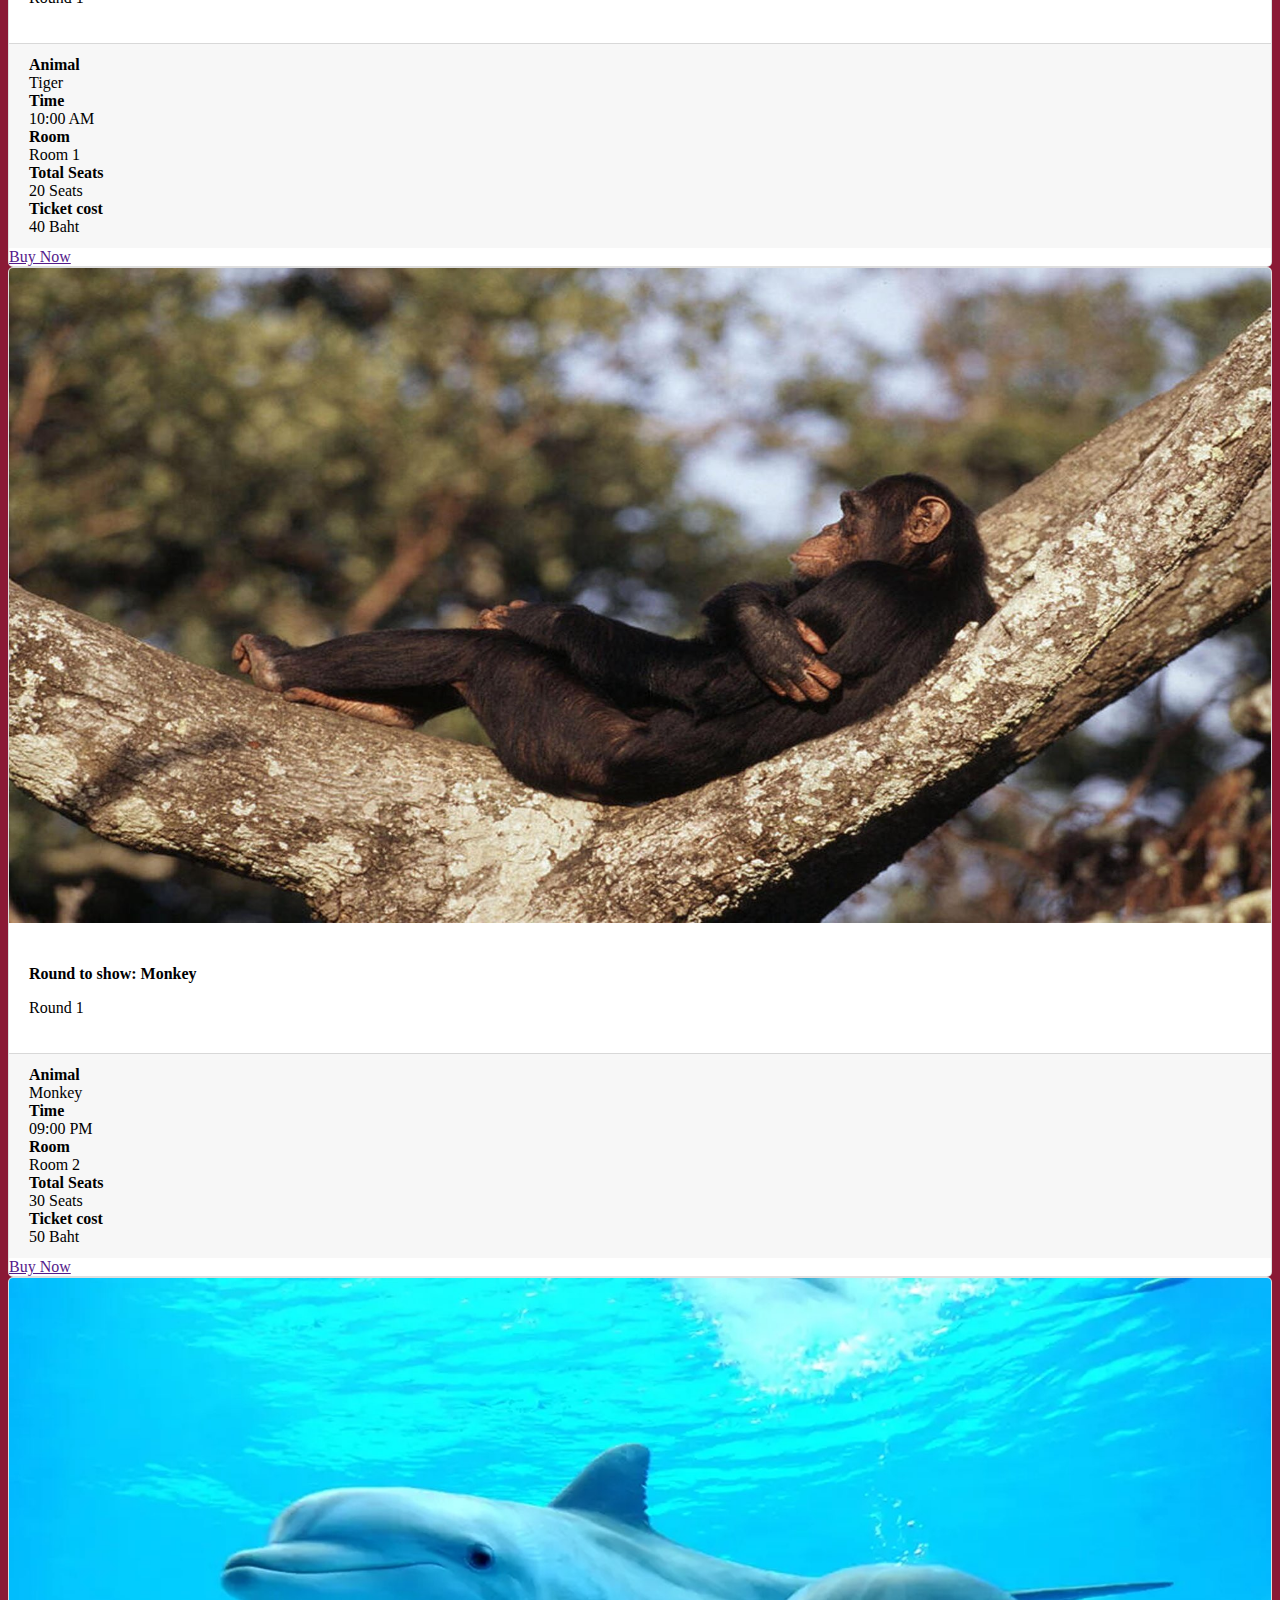
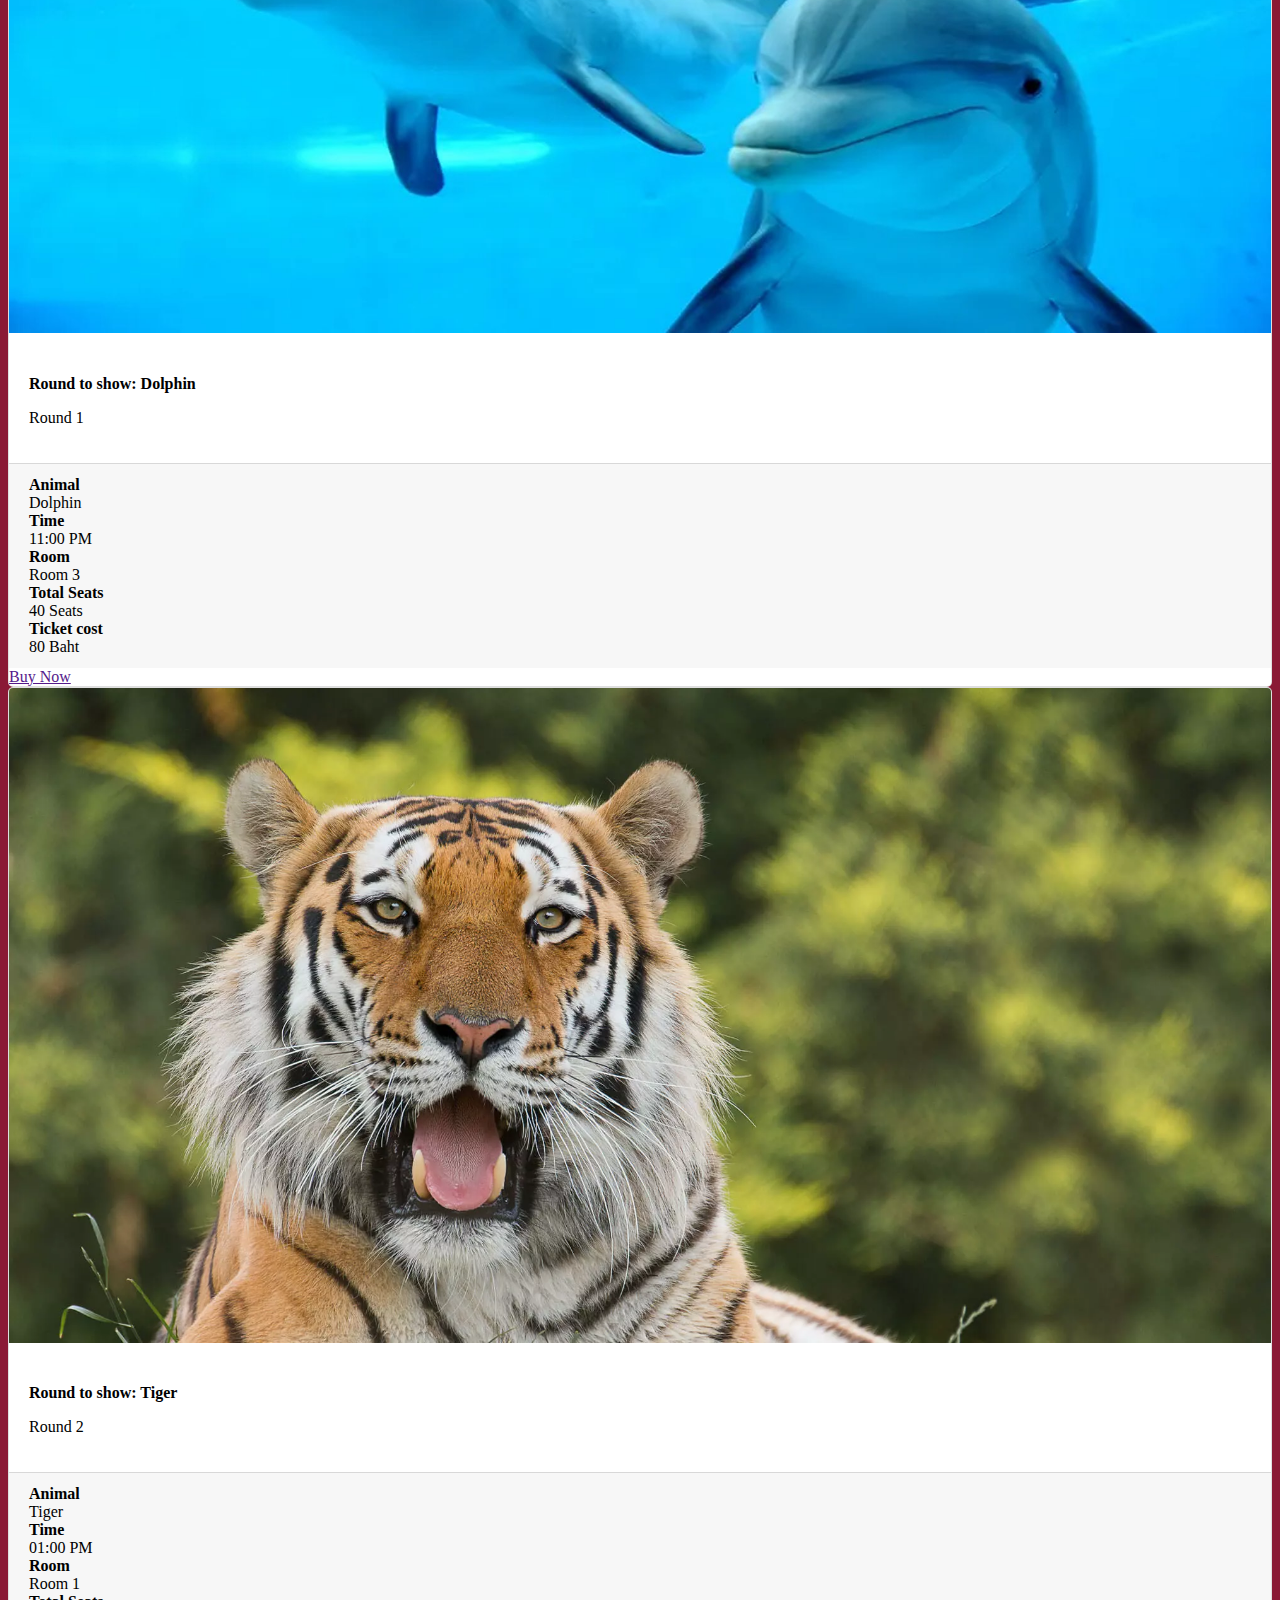
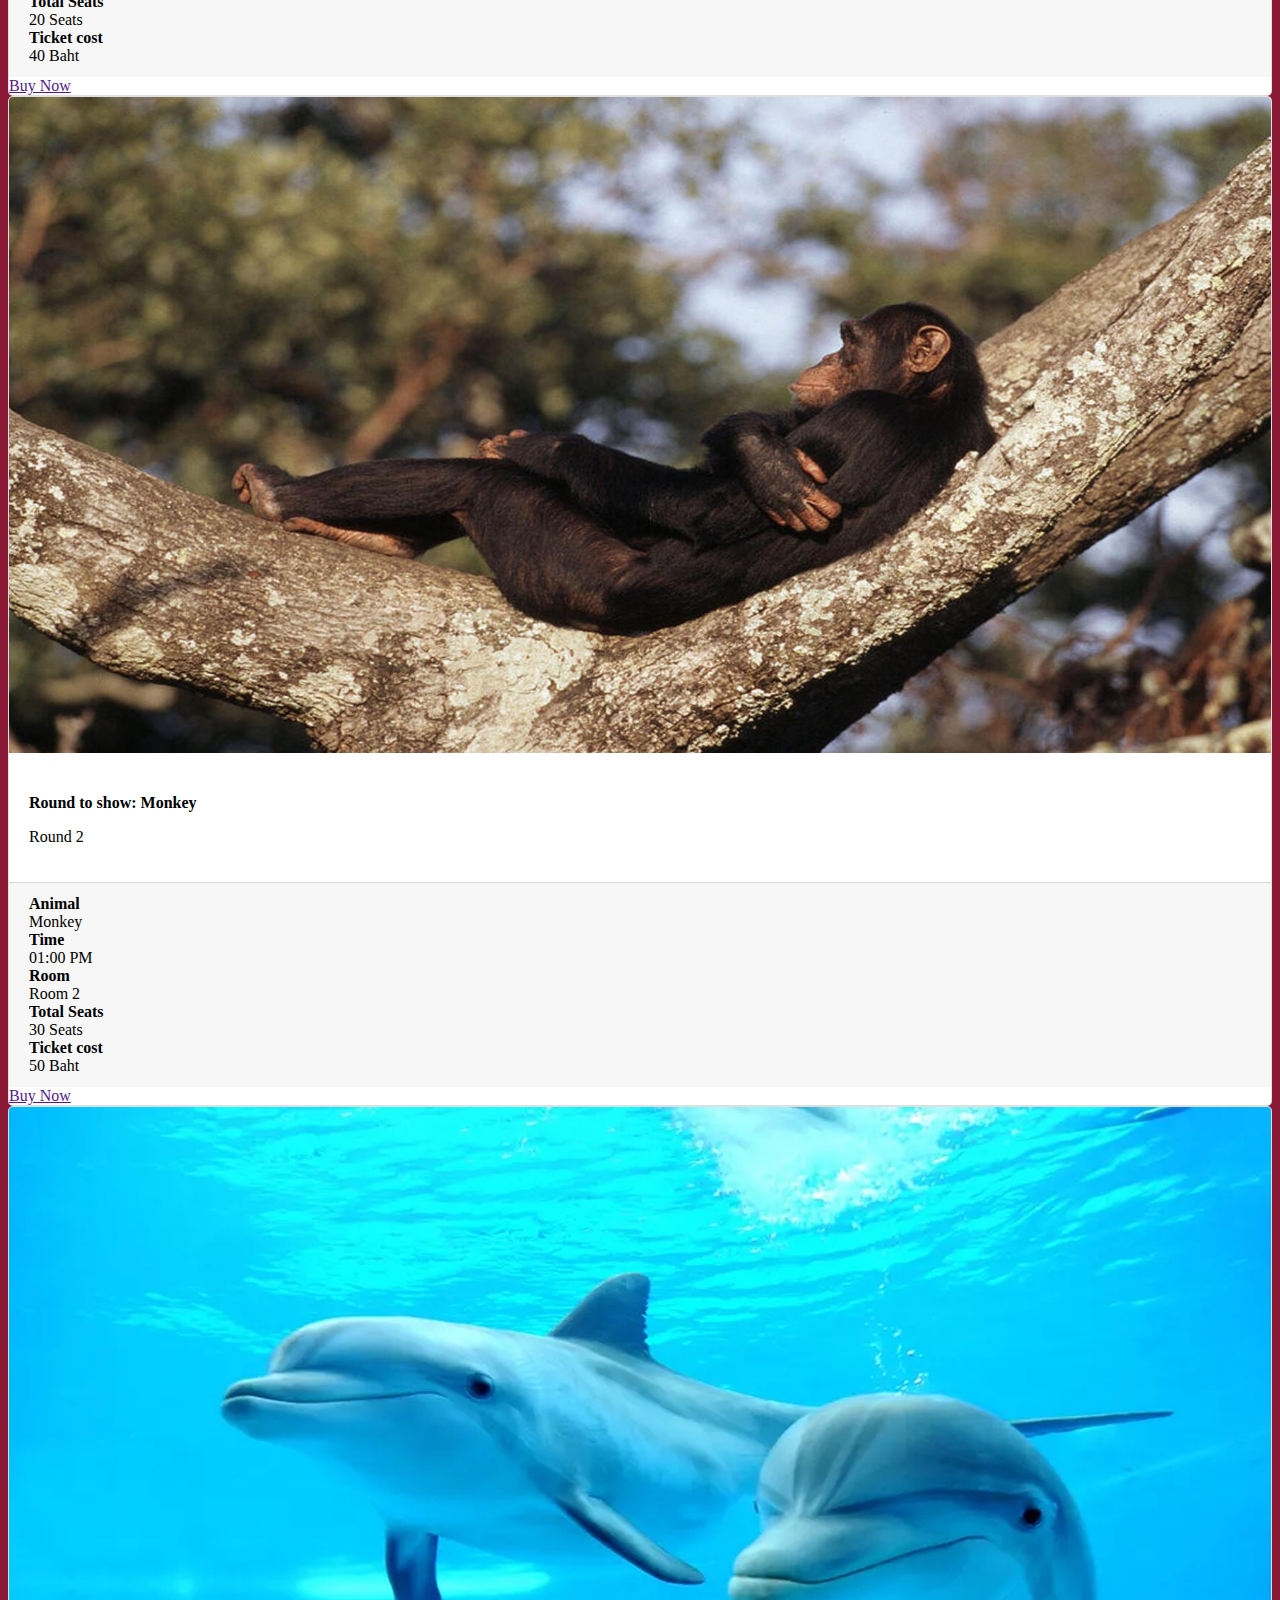
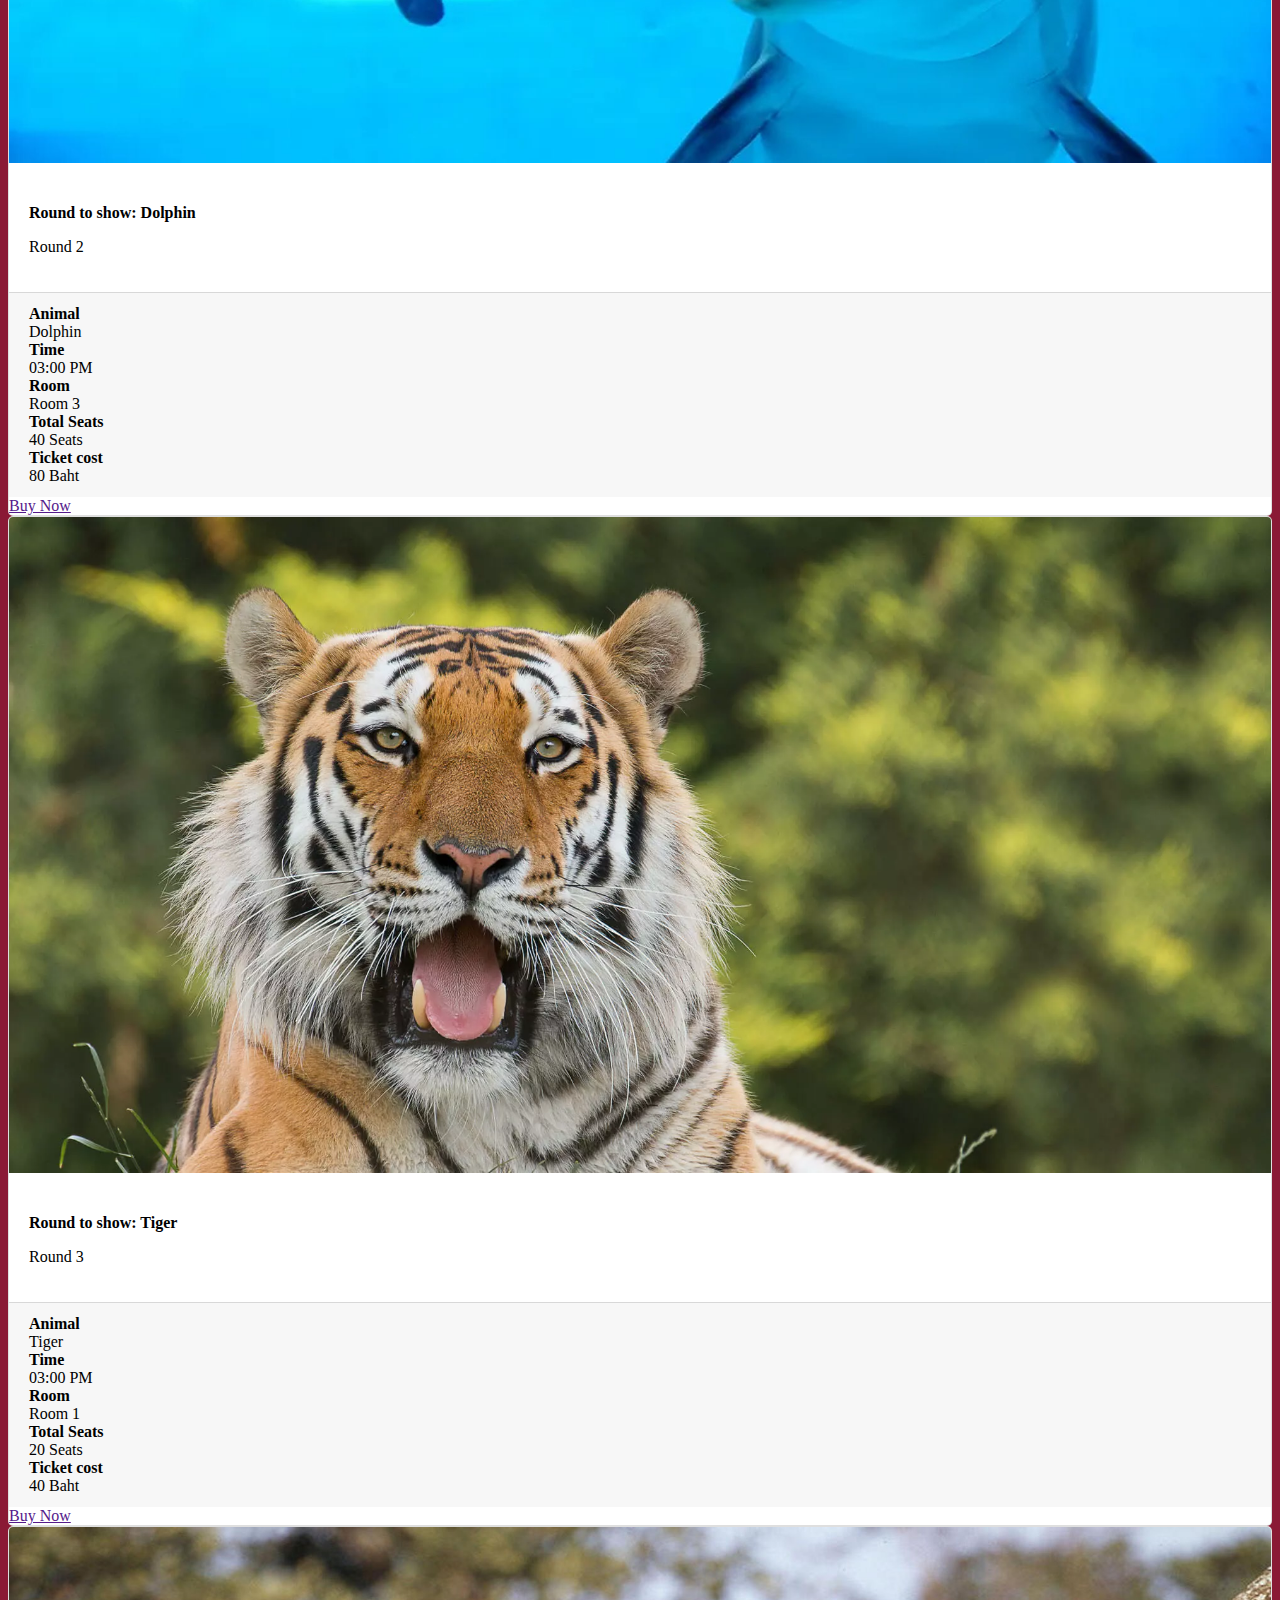
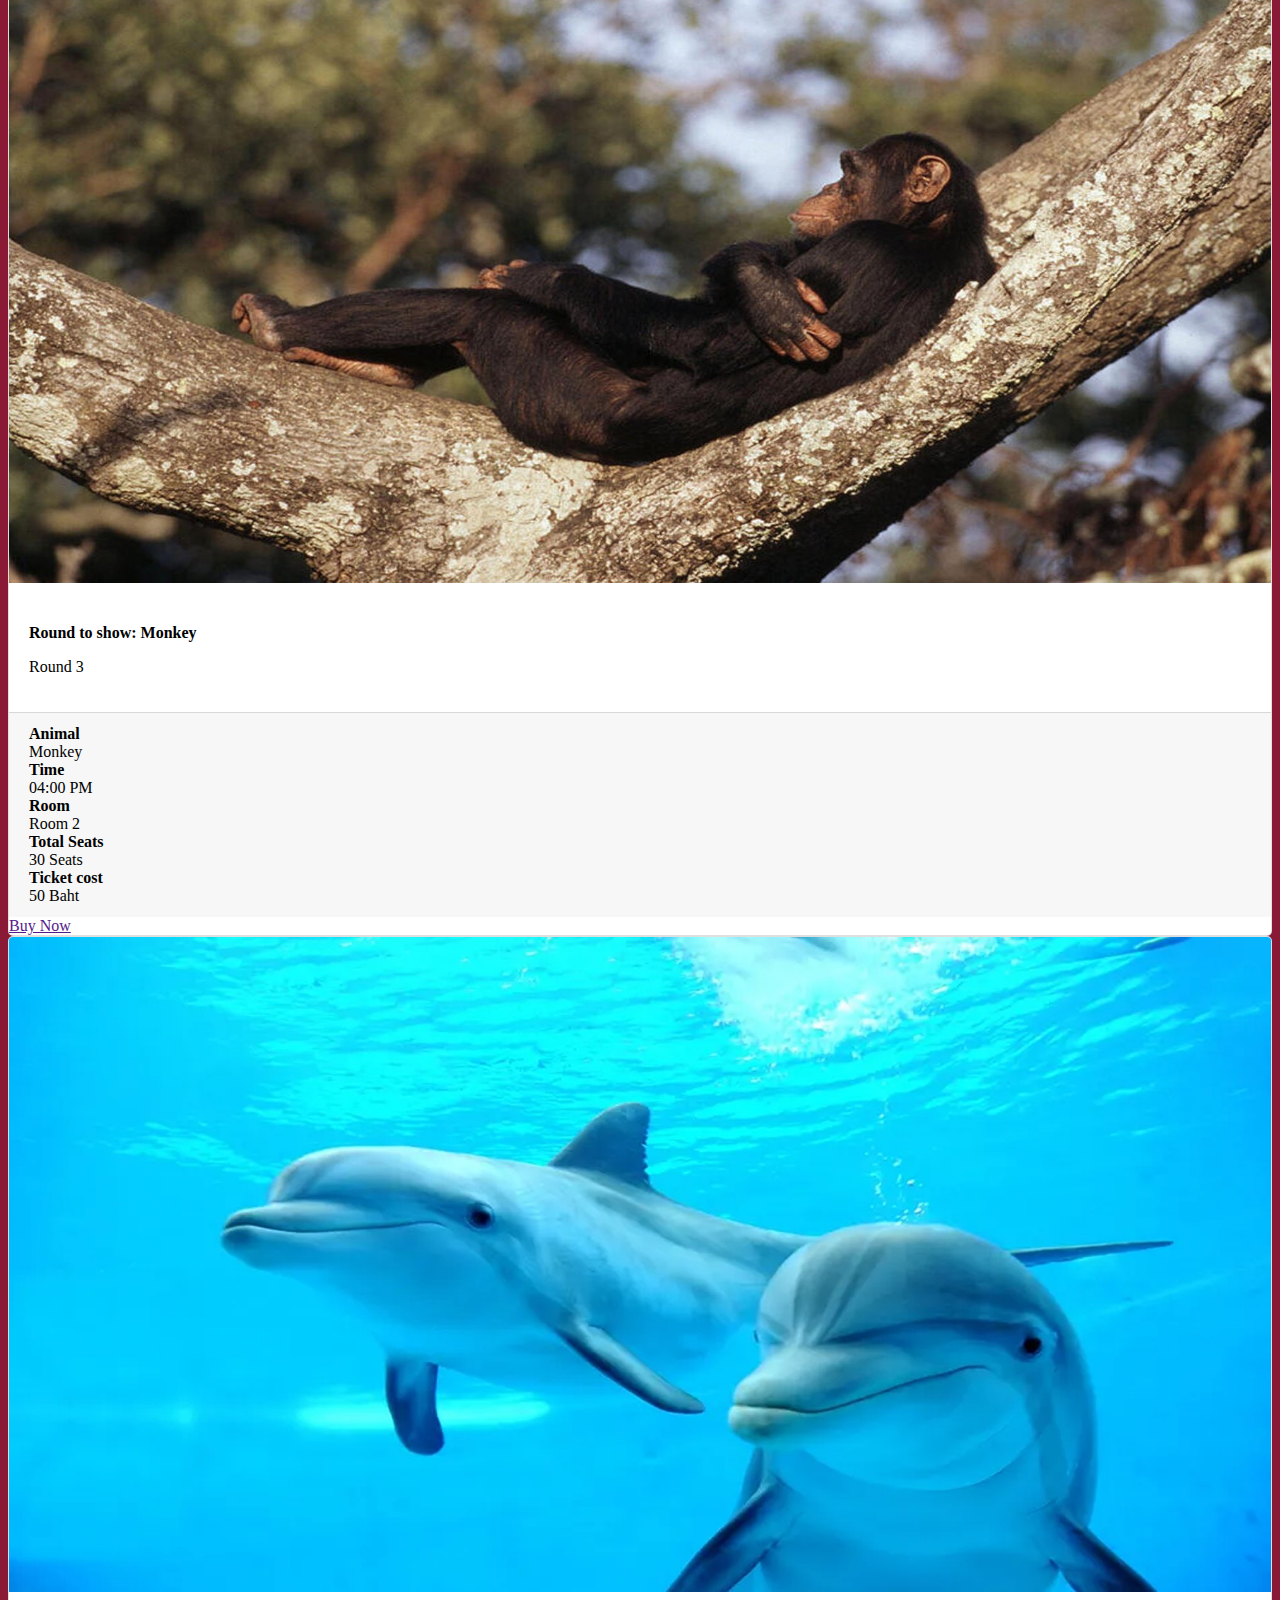
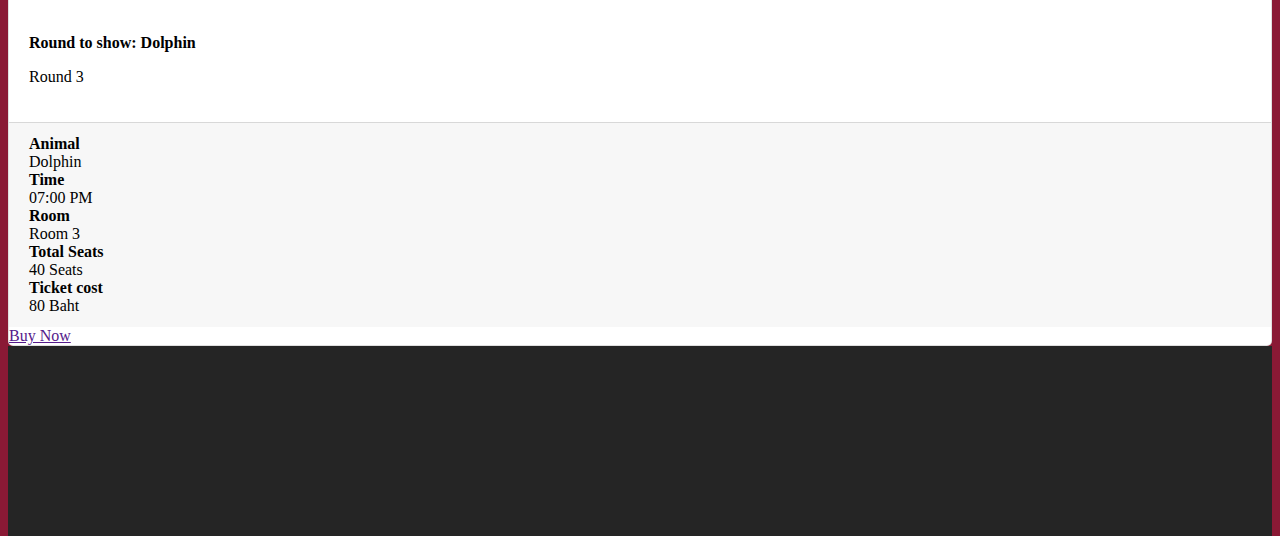
==== commit 90220b77: "#" ====
--- a/index.html
+++ b/index.html
@@ -103,7 +103,311 @@
         </div>
      </div>
 
-     <div class="footer_section layout_padding"></div>
+      <!-- Class Start -->
+    <div class="container-fluid pt-5">
+      <div class="container">
+          <div class="text-center pb-2">
+              <h1 class="mb-4">Round to show</h1>
+          </div>
+          <div class="row">
+              <div class="col-lg-4 mb-5">
+                  <div class="card border-0 bg-light shadow-sm pb-2">
+                      <img class="card-img-top mb-2" src="Amur-tiger-Panthera-tigris-altaica-Marwell-Zoo-homepage.jpg.webp" alt="tiger">
+                      <div class="card-body text-center">
+                          <h4 class="card-title">Round to show: Tiger</h4>
+                          <p class="card-text">Round 1</p>
+                      </div>
+                      <div class="card-footer bg-transparent py-4 px-5">
+                          <div class="row border-bottom">
+                              <div class="col-6 py-1 text-right border-right"><strong>Animal</strong></div>
+                              <div class="col-6 py-1">Tiger</div>
+                          </div>
+                          <div class="row border-bottom">
+                              <div class="col-6 py-1 text-right border-right"><strong>Time</strong></div>
+                              <div class="col-6 py-1">10:00 AM</div>
+                          </div>
+                          <div class="row border-bottom">
+                              <div class="col-6 py-1 text-right border-right"><strong>Room</strong></div>
+                              <div class="col-6 py-1">Room 1</div>
+                          </div>
+                          <div class="row border-bottom">
+                            <div class="col-6 py-1 text-right border-right"><strong>Total Seats</strong></div>
+                            <div class="col-6 py-1">20 Seats</div>
+                        </div>
+                          <div class="row">
+                              <div class="col-6 py-1 text-right border-right"><strong>Ticket cost</strong></div>
+                              <div class="col-6 py-1">40 Baht</div>
+                          </div>
+                      </div>
+                      <a href="" class="btn btn-primary px-4 mx-auto mb-4">Buy Now</a>
+                  </div>
+              </div>
+              <div class="col-lg-4 mb-5">
+                  <div class="card border-0 bg-light shadow-sm pb-2">
+                      <img class="card-img-top mb-2" src="2tz9ctkw7w_SCR_48721_11zon.jpg" alt="monkey">
+                      <div class="card-body text-center">
+                          <h4 class="card-title">Round to show: Monkey</h4>
+                          <p class="card-text">Round 1</p>
+                      </div>
+                      <div class="card-footer bg-transparent py-4 px-5">
+                        <div class="row border-bottom">
+                            <div class="col-6 py-1 text-right border-right"><strong>Animal</strong></div>
+                            <div class="col-6 py-1">Monkey</div>
+                        </div>
+                        <div class="row border-bottom">
+                            <div class="col-6 py-1 text-right border-right"><strong>Time</strong></div>
+                            <div class="col-6 py-1">09:00 PM</div>
+                        </div>
+                        <div class="row border-bottom">
+                            <div class="col-6 py-1 text-right border-right"><strong>Room</strong></div>
+                            <div class="col-6 py-1">Room 2</div>
+                        </div>
+                        <div class="row border-bottom">
+                          <div class="col-6 py-1 text-right border-right"><strong>Total Seats</strong></div>
+                          <div class="col-6 py-1">30 Seats</div>
+                      </div>
+                        <div class="row">
+                            <div class="col-6 py-1 text-right border-right"><strong>Ticket cost</strong></div>
+                            <div class="col-6 py-1">50 Baht</div>
+                        </div>
+                    </div>
+                    <a href="" class="btn btn-primary px-4 mx-auto mb-4">Buy Now</a>
+                  </div>
+              </div>
+              <div class="col-lg-4 mb-5">
+                  <div class="card border-0 bg-light shadow-sm pb-2">
+                      <img class="card-img-top mb-2" src="Dolphins-Visit-Minnesota-Zoo.jpg_11zon.jpeg" alt="dolphin">
+                      <div class="card-body text-center">
+                          <h4 class="card-title">Round to show: Dolphin</h4>
+                          <p class="card-text">Round 1</p>
+                      </div>
+                      <div class="card-footer bg-transparent py-4 px-5">
+                        <div class="row border-bottom">
+                            <div class="col-6 py-1 text-right border-right"><strong>Animal</strong></div>
+                            <div class="col-6 py-1">Dolphin</div>
+                        </div>
+                        <div class="row border-bottom">
+                            <div class="col-6 py-1 text-right border-right"><strong>Time</strong></div>
+                            <div class="col-6 py-1">11:00 PM</div>
+                        </div>
+                        <div class="row border-bottom">
+                            <div class="col-6 py-1 text-right border-right"><strong>Room</strong></div>
+                            <div class="col-6 py-1">Room 3</div>
+                        </div>
+                        <div class="row border-bottom">
+                          <div class="col-6 py-1 text-right border-right"><strong>Total Seats</strong></div>
+                          <div class="col-6 py-1">40 Seats</div>
+                      </div>
+                        <div class="row">
+                            <div class="col-6 py-1 text-right border-right"><strong>Ticket cost</strong></div>
+                            <div class="col-6 py-1">80 Baht</div>
+                        </div>
+                    </div>
+                    <a href="" class="btn btn-primary px-4 mx-auto mb-4">Buy Now</a>
+                  </div>
+              </div>
+          </div>
+          <div class="row">
+            <div class="col-lg-4 mb-5">
+                <div class="card border-0 bg-light shadow-sm pb-2">
+                    <img class="card-img-top mb-2" src="Amur-tiger-Panthera-tigris-altaica-Marwell-Zoo-homepage.jpg.webp" alt="tiger">
+                    <div class="card-body text-center">
+                        <h4 class="card-title">Round to show: Tiger</h4>
+                        <p class="card-text">Round 2</p>
+                    </div>
+                    <div class="card-footer bg-transparent py-4 px-5">
+                        <div class="row border-bottom">
+                            <div class="col-6 py-1 text-right border-right"><strong>Animal</strong></div>
+                            <div class="col-6 py-1">Tiger</div>
+                        </div>
+                        <div class="row border-bottom">
+                            <div class="col-6 py-1 text-right border-right"><strong>Time</strong></div>
+                            <div class="col-6 py-1">01:00 PM</div>
+                        </div>
+                        <div class="row border-bottom">
+                            <div class="col-6 py-1 text-right border-right"><strong>Room</strong></div>
+                            <div class="col-6 py-1">Room 1</div>
+                        </div>
+                        <div class="row border-bottom">
+                          <div class="col-6 py-1 text-right border-right"><strong>Total Seats</strong></div>
+                          <div class="col-6 py-1">20 Seats</div>
+                      </div>
+                        <div class="row">
+                            <div class="col-6 py-1 text-right border-right"><strong>Ticket cost</strong></div>
+                            <div class="col-6 py-1">40 Baht</div>
+                        </div>
+                    </div>
+                    <a href="" class="btn btn-primary px-4 mx-auto mb-4">Buy Now</a>
+                </div>
+            </div>
+            <div class="col-lg-4 mb-5">
+                <div class="card border-0 bg-light shadow-sm pb-2">
+                    <img class="card-img-top mb-2" src="2tz9ctkw7w_SCR_48721_11zon.jpg" alt="monkey">
+                    <div class="card-body text-center">
+                        <h4 class="card-title">Round to show: Monkey</h4>
+                        <p class="card-text">Round 2</p>
+                    </div>
+                    <div class="card-footer bg-transparent py-4 px-5">
+                      <div class="row border-bottom">
+                          <div class="col-6 py-1 text-right border-right"><strong>Animal</strong></div>
+                          <div class="col-6 py-1">Monkey</div>
+                      </div>
+                      <div class="row border-bottom">
+                          <div class="col-6 py-1 text-right border-right"><strong>Time</strong></div>
+                          <div class="col-6 py-1">01:00 PM</div>
+                      </div>
+                      <div class="row border-bottom">
+                          <div class="col-6 py-1 text-right border-right"><strong>Room</strong></div>
+                          <div class="col-6 py-1">Room 2</div>
+                      </div>
+                      <div class="row border-bottom">
+                        <div class="col-6 py-1 text-right border-right"><strong>Total Seats</strong></div>
+                        <div class="col-6 py-1">30 Seats</div>
+                    </div>
+                      <div class="row">
+                          <div class="col-6 py-1 text-right border-right"><strong>Ticket cost</strong></div>
+                          <div class="col-6 py-1">50 Baht</div>
+                      </div>
+                  </div>
+                  <a href="" class="btn btn-primary px-4 mx-auto mb-4">Buy Now</a>
+                </div>
+            </div>
+            <div class="col-lg-4 mb-5">
+                <div class="card border-0 bg-light shadow-sm pb-2">
+                    <img class="card-img-top mb-2" src="Dolphins-Visit-Minnesota-Zoo.jpg_11zon.jpeg" alt="dolphin">
+                    <div class="card-body text-center">
+                        <h4 class="card-title">Round to show: Dolphin</h4>
+                        <p class="card-text">Round 2</p>
+                    </div>
+                    <div class="card-footer bg-transparent py-4 px-5">
+                      <div class="row border-bottom">
+                          <div class="col-6 py-1 text-right border-right"><strong>Animal</strong></div>
+                          <div class="col-6 py-1">Dolphin</div>
+                      </div>
+                      <div class="row border-bottom">
+                          <div class="col-6 py-1 text-right border-right"><strong>Time</strong></div>
+                          <div class="col-6 py-1">03:00 PM</div>
+                      </div>
+                      <div class="row border-bottom">
+                          <div class="col-6 py-1 text-right border-right"><strong>Room</strong></div>
+                          <div class="col-6 py-1">Room 3</div>
+                      </div>
+                      <div class="row border-bottom">
+                        <div class="col-6 py-1 text-right border-right"><strong>Total Seats</strong></div>
+                        <div class="col-6 py-1">40 Seats</div>
+                    </div>
+                      <div class="row">
+                          <div class="col-6 py-1 text-right border-right"><strong>Ticket cost</strong></div>
+                          <div class="col-6 py-1">80 Baht</div>
+                      </div>
+                  </div>
+                  <a href="" class="btn btn-primary px-4 mx-auto mb-4">Buy Now</a>
+                </div>
+            </div>
+        </div>
+        <div class="row">
+          <div class="col-lg-4 mb-5">
+              <div class="card border-0 bg-light shadow-sm pb-2">
+                  <img class="card-img-top mb-2" src="Amur-tiger-Panthera-tigris-altaica-Marwell-Zoo-homepage.jpg.webp" alt="tiger">
+                  <div class="card-body text-center">
+                      <h4 class="card-title">Round to show: Tiger</h4>
+                      <p class="card-text">Round 3</p>
+                  </div>
+                  <div class="card-footer bg-transparent py-4 px-5">
+                      <div class="row border-bottom">
+                          <div class="col-6 py-1 text-right border-right"><strong>Animal</strong></div>
+                          <div class="col-6 py-1">Tiger</div>
+                      </div>
+                      <div class="row border-bottom">
+                          <div class="col-6 py-1 text-right border-right"><strong>Time</strong></div>
+                          <div class="col-6 py-1">03:00 PM</div>
+                      </div>
+                      <div class="row border-bottom">
+                          <div class="col-6 py-1 text-right border-right"><strong>Room</strong></div>
+                          <div class="col-6 py-1">Room 1</div>
+                      </div>
+                      <div class="row border-bottom">
+                        <div class="col-6 py-1 text-right border-right"><strong>Total Seats</strong></div>
+                        <div class="col-6 py-1">20 Seats</div>
+                    </div>
+                      <div class="row">
+                          <div class="col-6 py-1 text-right border-right"><strong>Ticket cost</strong></div>
+                          <div class="col-6 py-1">40 Baht</div>
+                      </div>
+                  </div>
+                  <a href="" class="btn btn-primary px-4 mx-auto mb-4">Buy Now</a>
+              </div>
+          </div>
+          <div class="col-lg-4 mb-5">
+              <div class="card border-0 bg-light shadow-sm pb-2">
+                  <img class="card-img-top mb-2" src="2tz9ctkw7w_SCR_48721_11zon.jpg" alt="monkey">
+                  <div class="card-body text-center">
+                      <h4 class="card-title">Round to show: Monkey</h4>
+                      <p class="card-text">Round 3</p>
+                  </div>
+                  <div class="card-footer bg-transparent py-4 px-5">
+                    <div class="row border-bottom">
+                        <div class="col-6 py-1 text-right border-right"><strong>Animal</strong></div>
+                        <div class="col-6 py-1">Monkey</div>
+                    </div>
+                    <div class="row border-bottom">
+                        <div class="col-6 py-1 text-right border-right"><strong>Time</strong></div>
+                        <div class="col-6 py-1">04:00 PM</div>
+                    </div>
+                    <div class="row border-bottom">
+                        <div class="col-6 py-1 text-right border-right"><strong>Room</strong></div>
+                        <div class="col-6 py-1">Room 2</div>
+                    </div>
+                    <div class="row border-bottom">
+                      <div class="col-6 py-1 text-right border-right"><strong>Total Seats</strong></div>
+                      <div class="col-6 py-1">30 Seats</div>
+                  </div>
+                    <div class="row">
+                        <div class="col-6 py-1 text-right border-right"><strong>Ticket cost</strong></div>
+                        <div class="col-6 py-1">50 Baht</div>
+                    </div>
+                </div>
+                <a href="" class="btn btn-primary px-4 mx-auto mb-4">Buy Now</a>
+              </div>
+          </div>
+          <div class="col-lg-4 mb-5">
+              <div class="card border-0 bg-light shadow-sm pb-2">
+                  <img class="card-img-top mb-2" src="Dolphins-Visit-Minnesota-Zoo.jpg_11zon.jpeg" alt="dolphin">
+                  <div class="card-body text-center">
+                      <h4 class="card-title">Round to show: Dolphin</h4>
+                      <p class="card-text">Round 3</p>
+                  </div>
+                  <div class="card-footer bg-transparent py-4 px-5">
+                    <div class="row border-bottom">
+                        <div class="col-6 py-1 text-right border-right"><strong>Animal</strong></div>
+                        <div class="col-6 py-1">Dolphin</div>
+                    </div>
+                    <div class="row border-bottom">
+                        <div class="col-6 py-1 text-right border-right"><strong>Time</strong></div>
+                        <div class="col-6 py-1">07:00 PM</div>
+                    </div>
+                    <div class="row border-bottom">
+                        <div class="col-6 py-1 text-right border-right"><strong>Room</strong></div>
+                        <div class="col-6 py-1">Room 3</div>
+                    </div>
+                    <div class="row border-bottom">
+                      <div class="col-6 py-1 text-right border-right"><strong>Total Seats</strong></div>
+                      <div class="col-6 py-1">40 Seats</div>
+                  </div>
+                    <div class="row">
+                        <div class="col-6 py-1 text-right border-right"><strong>Ticket cost</strong></div>
+                        <div class="col-6 py-1">80 Baht</div>
+                    </div>
+                </div>
+                <a href="" class="btn btn-primary px-4 mx-auto mb-4">Buy Now</a>
+              </div>
+          </div>
+      </div>
+      </div>
+  </div>
+  <!-- Class End -->
+
+    <div class="footer_section layout_padding"></div>
     <!-- Optional JavaScript; choose one of the two! -->
 
     <!-- Option 1: Bootstrap Bundle with Popper -->
--- a/index.css
+++ b/index.css
@@ -92,6 +92,63 @@
     text-align: center;
 }
 
+.card {
+    position: relative;
+    display: flex;
+    flex-direction: column;
+    min-width: 0;
+    word-wrap: break-word;
+    background-color: #fff;
+    background-clip: border-box;
+    border: 1px solid rgba(0, 0, 0, 0.125);
+    border-radius: 5px;
+  }
+  
+
+  
+  .card-body {
+    flex: 1 1 auto;
+    min-height: 1px;
+    padding: 1.25rem;
+    background-color: #ffffff;
+  }
+  
+  .card-title {
+    margin-bottom: 0.75rem;
+  }
+  
+  .card-footer {
+    padding: 0.75rem 1.25rem;
+    background-color: rgba(0, 0, 0, 0.03);
+    border-top: 1px solid rgba(0, 0, 0, 0.125);
+  }
+  
+  .card-footer:last-child {
+    border-radius: 0 0 4px 4px;
+  }
+
+  
+  .card-img,
+  .card-img-top,
+  .card-img-bottom {
+    flex-shrink: 0;
+    width: 100%;
+  }
+  
+  .card-img,
+  .card-img-top {
+    border-top-left-radius: 4px;
+    border-top-right-radius: 4px;
+  }
+  
+  .card-img,
+  .card-img-bottom {
+    border-bottom-right-radius: 4px;
+    border-bottom-left-radius: 4px;
+  }
+  
+
+
 .footer_section {
     width: 100%;
     float: left;
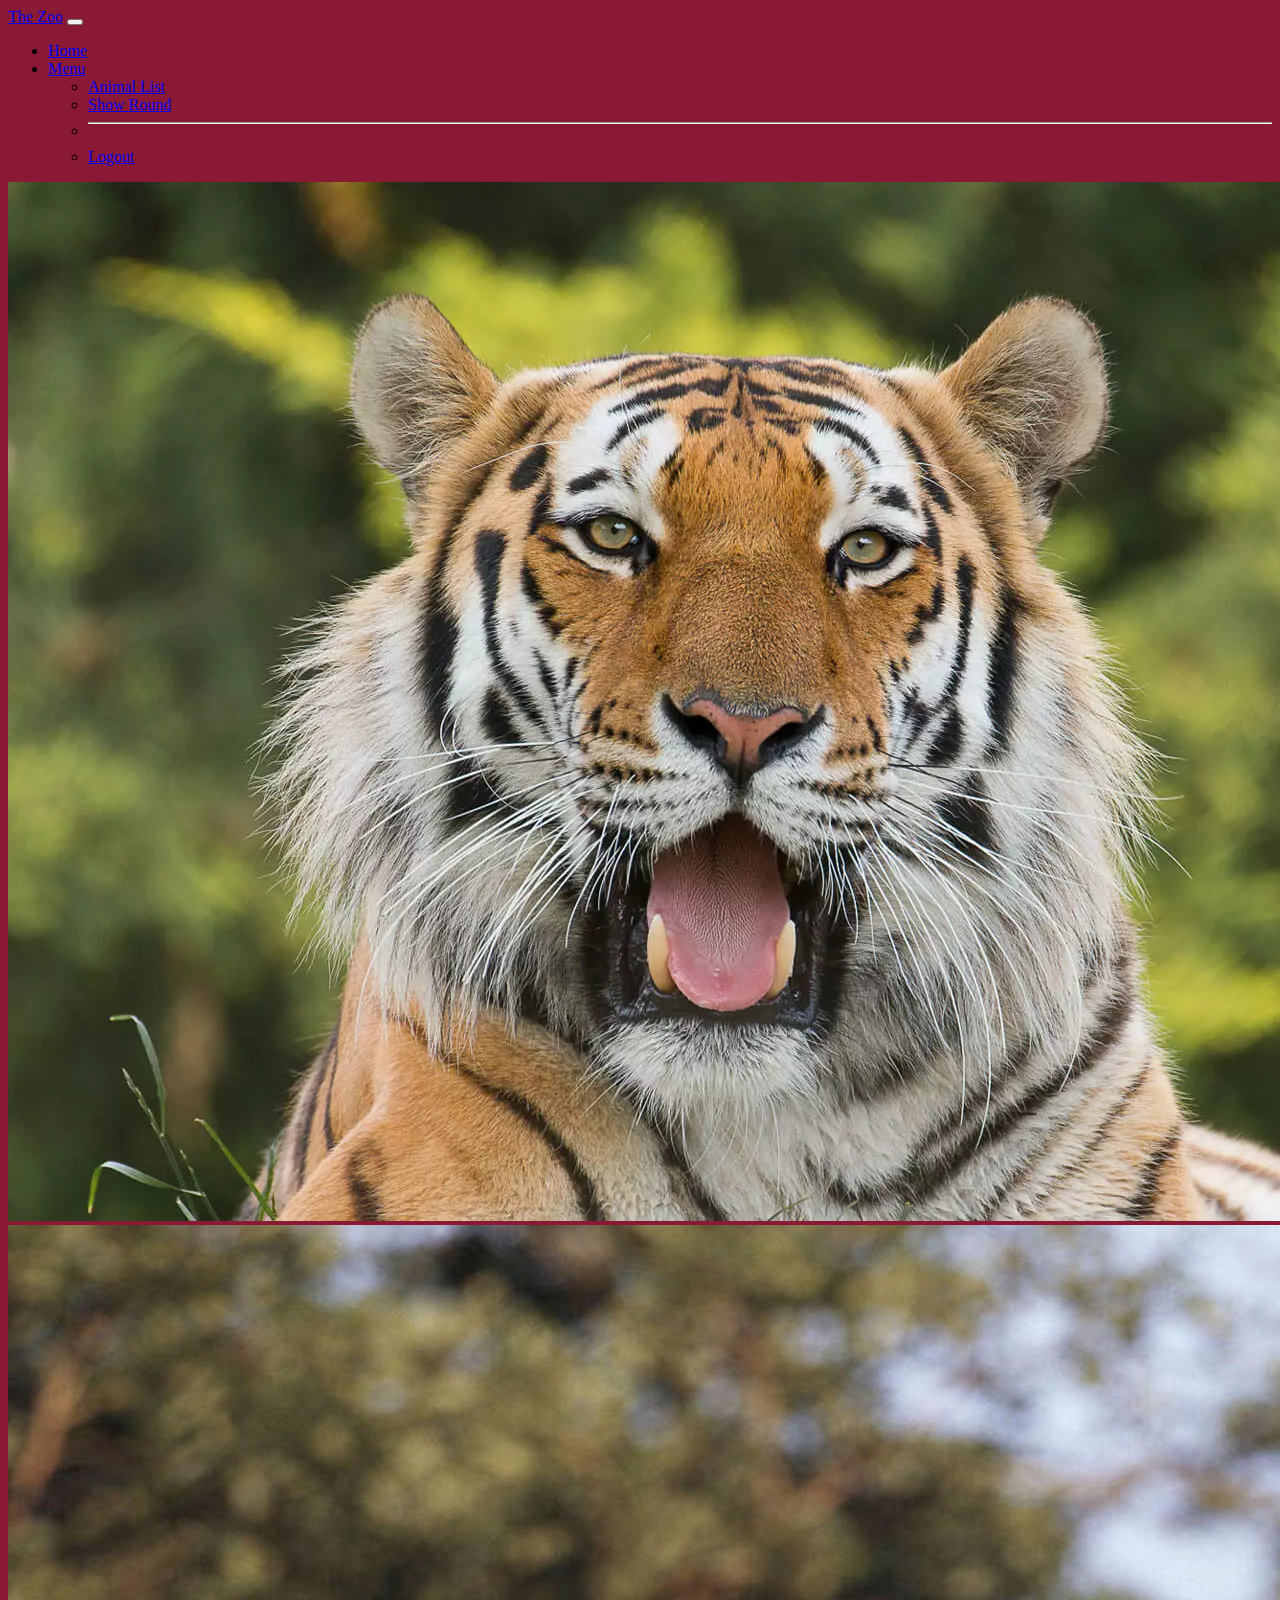
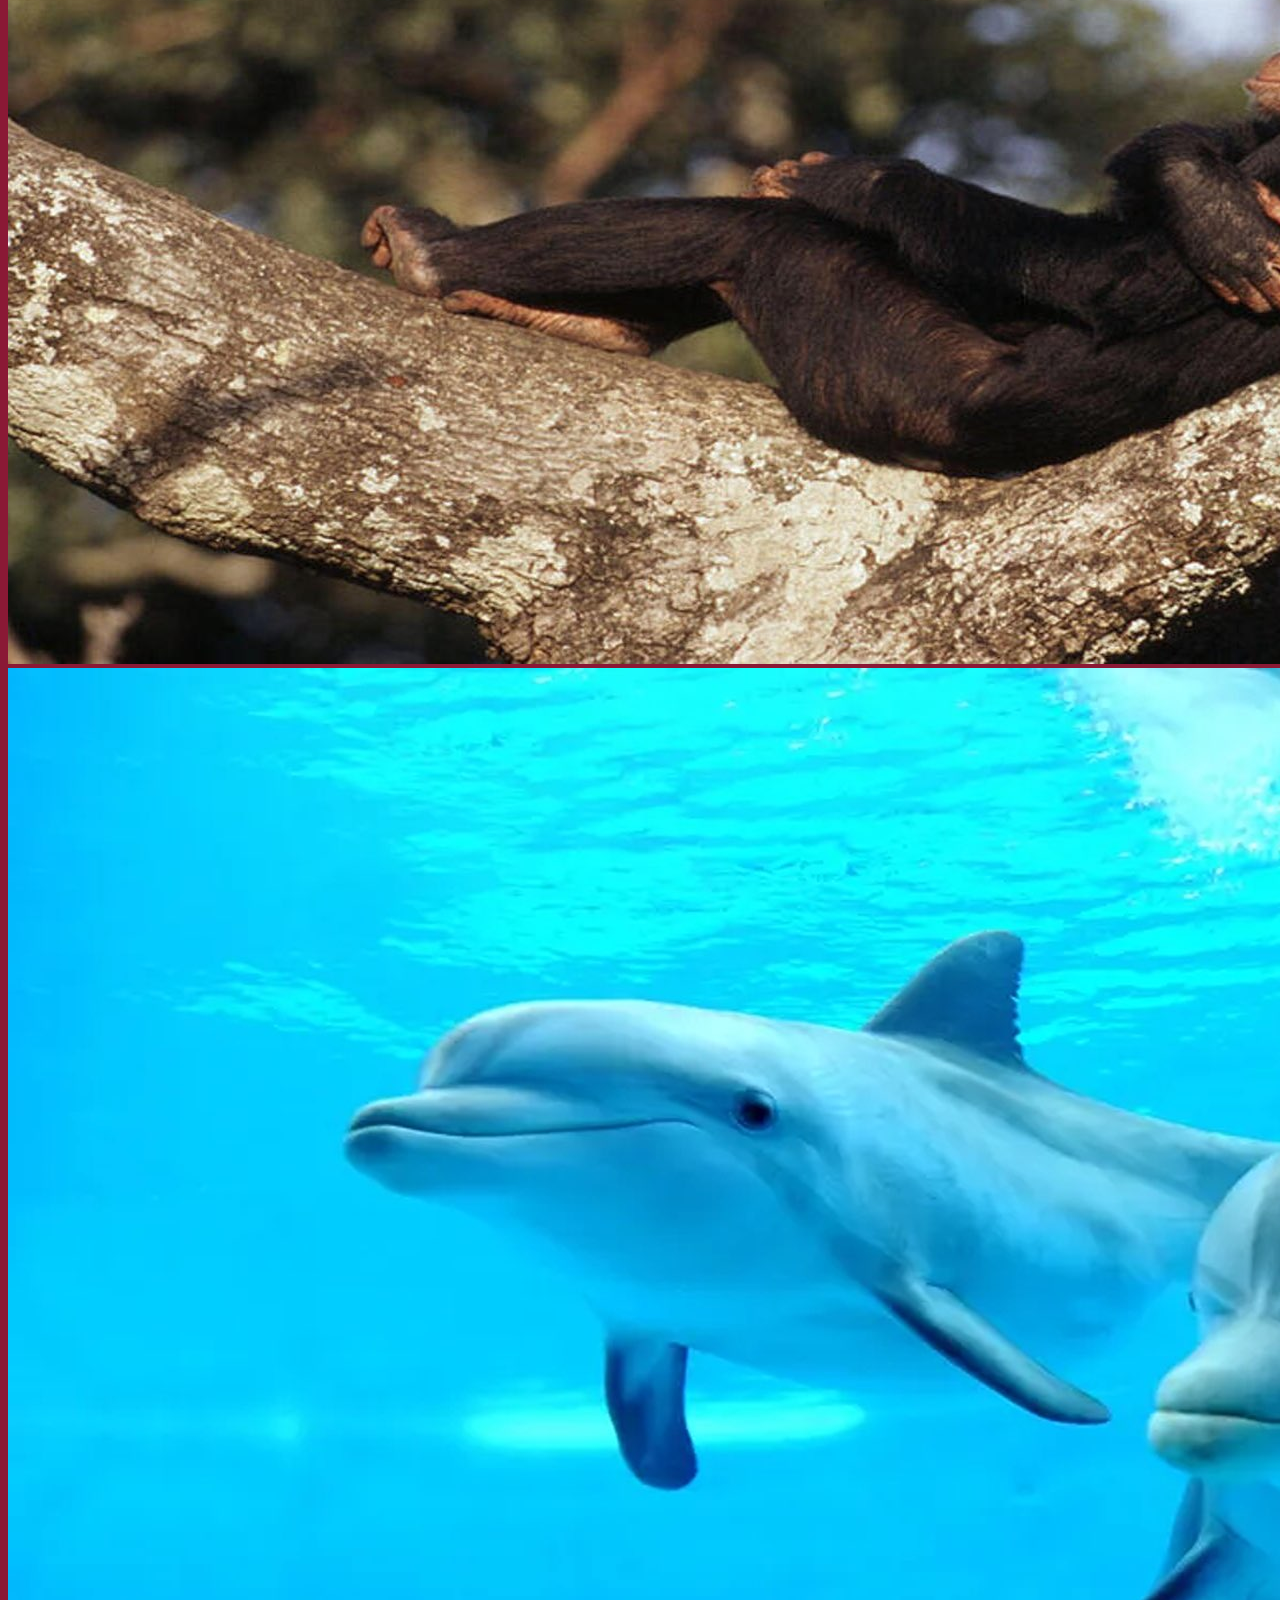
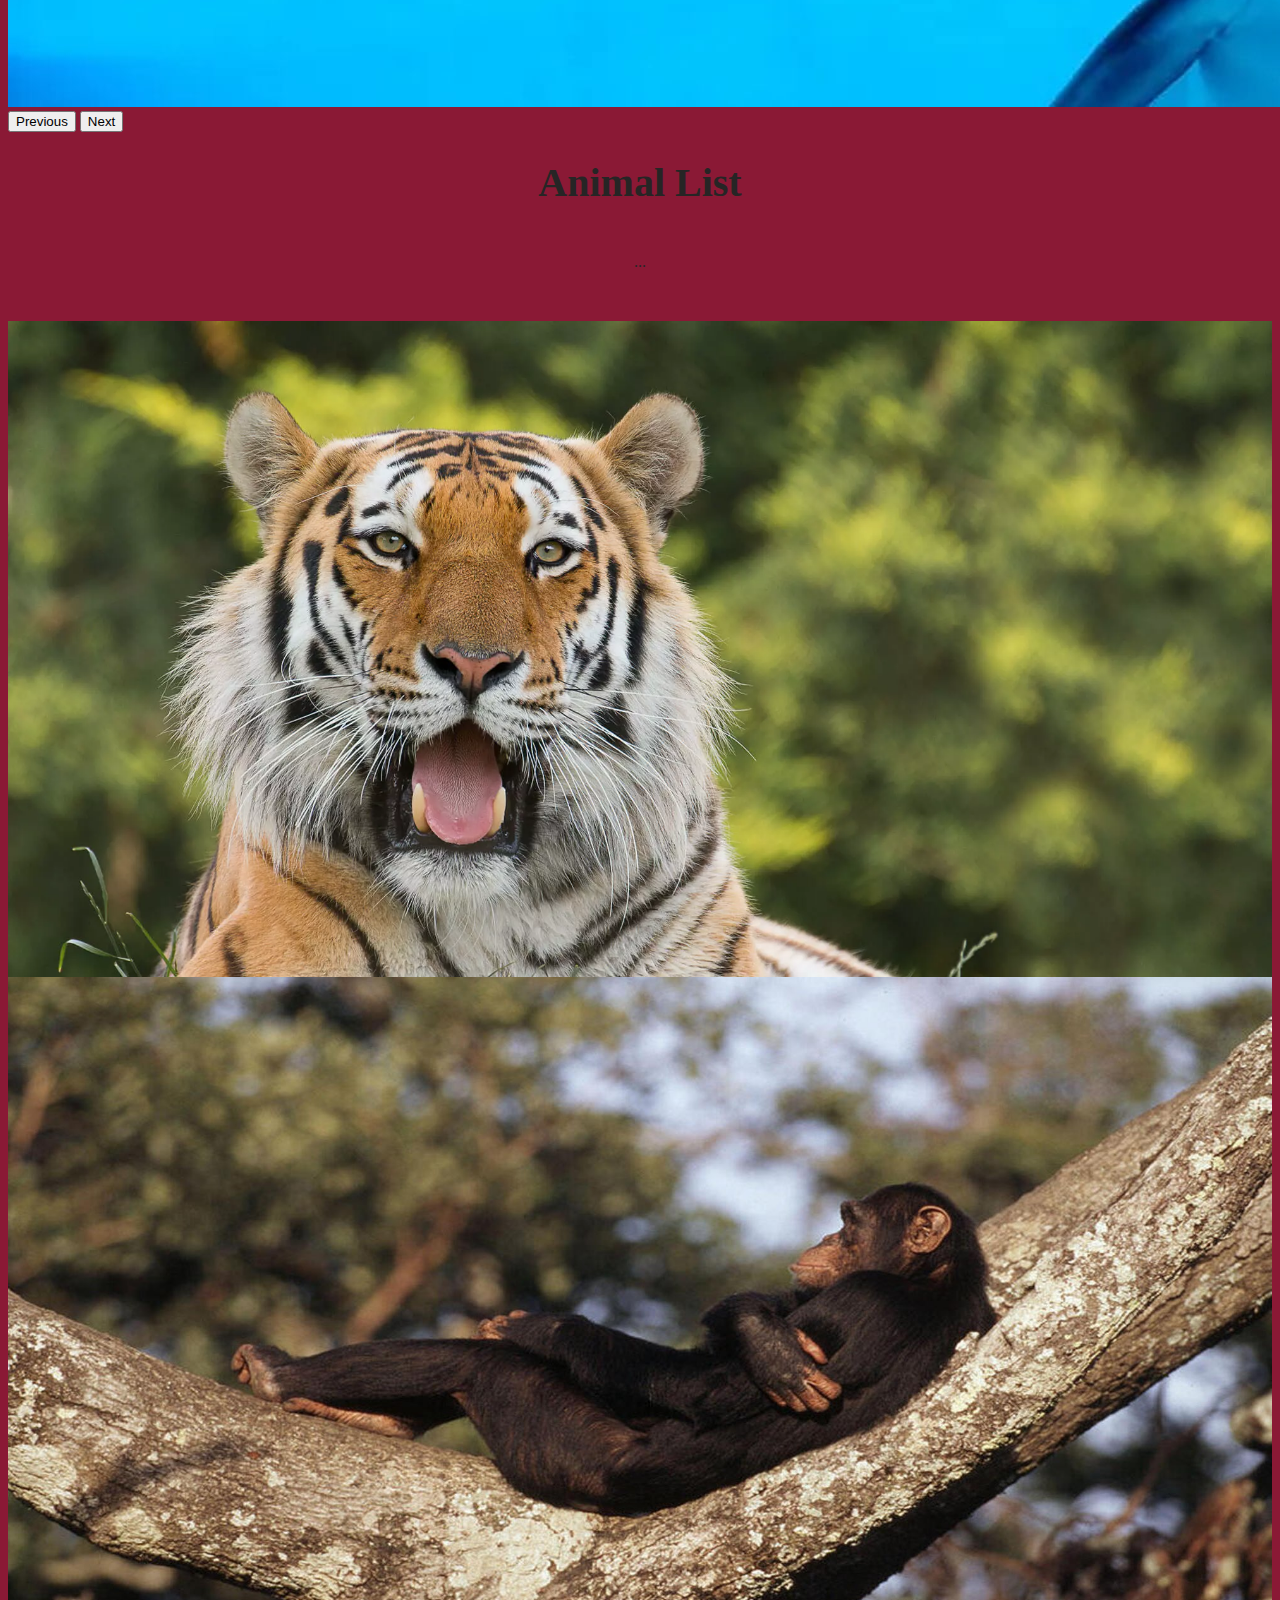
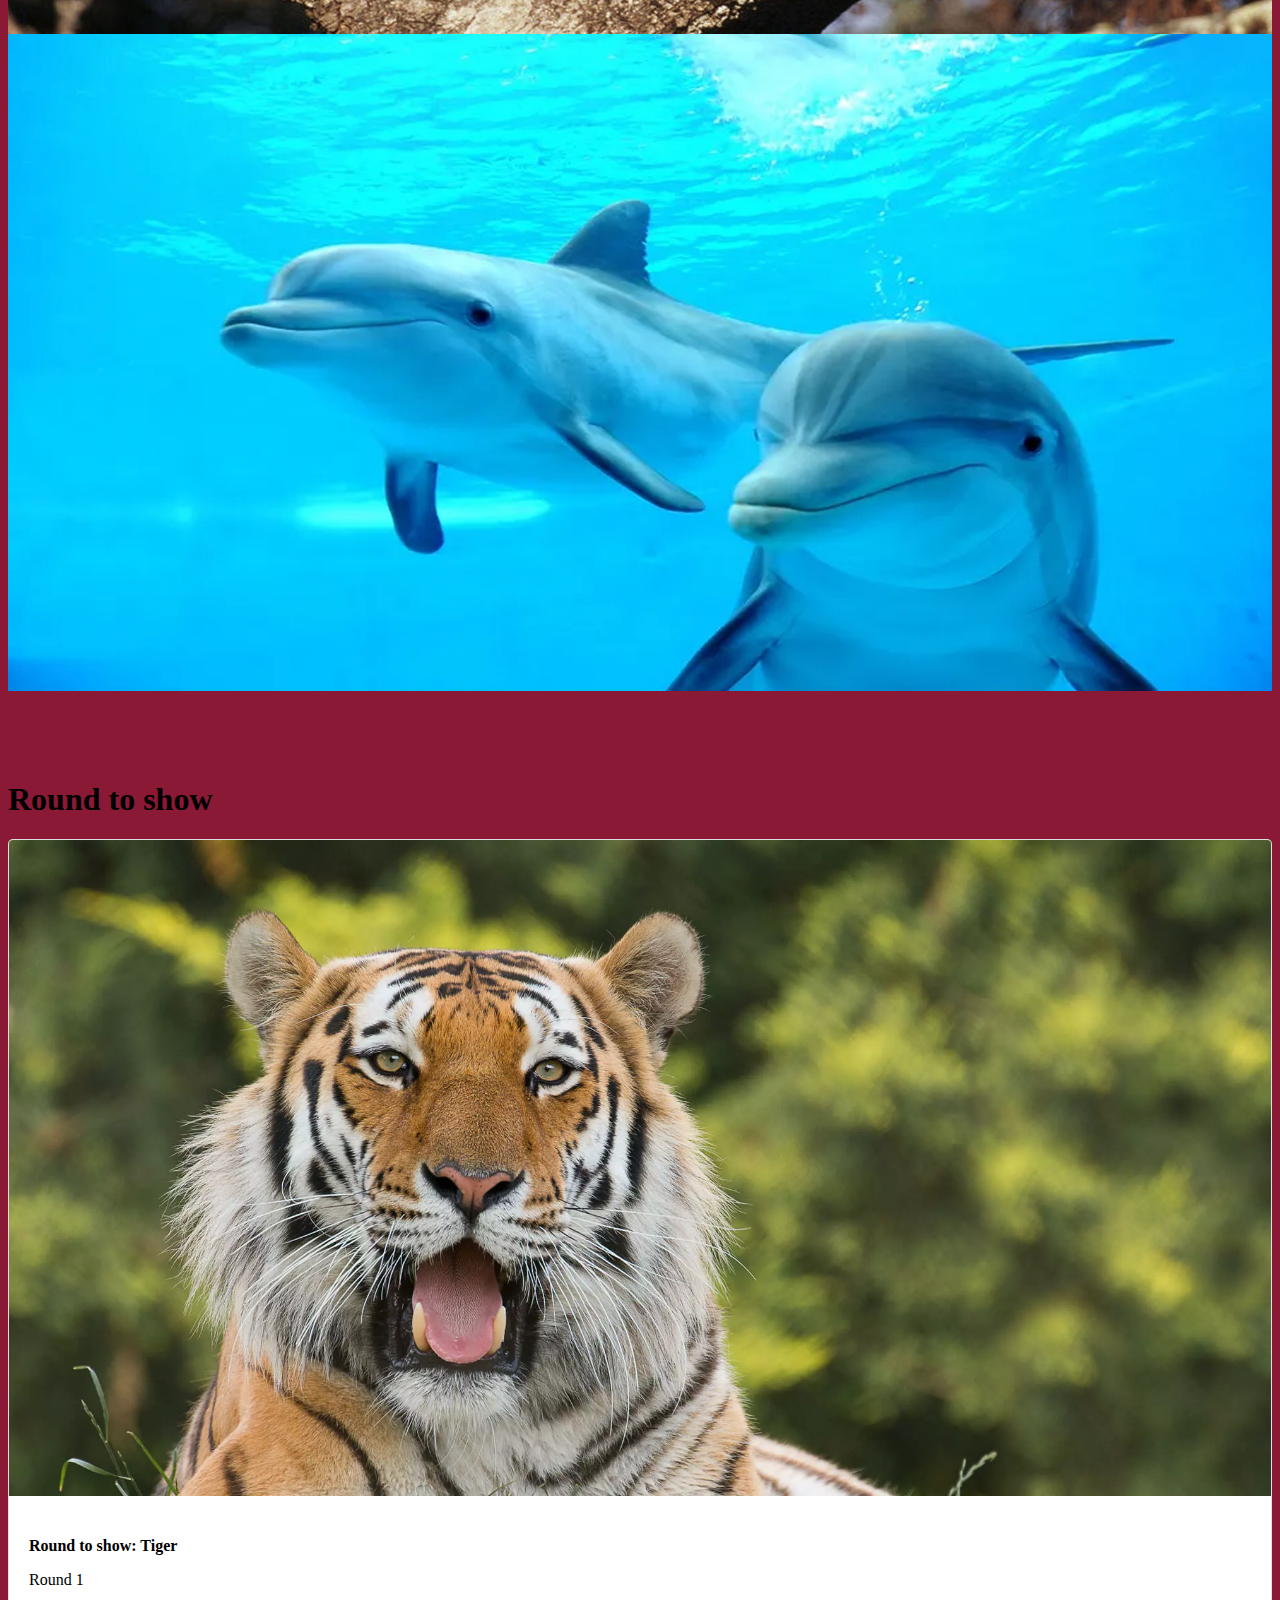
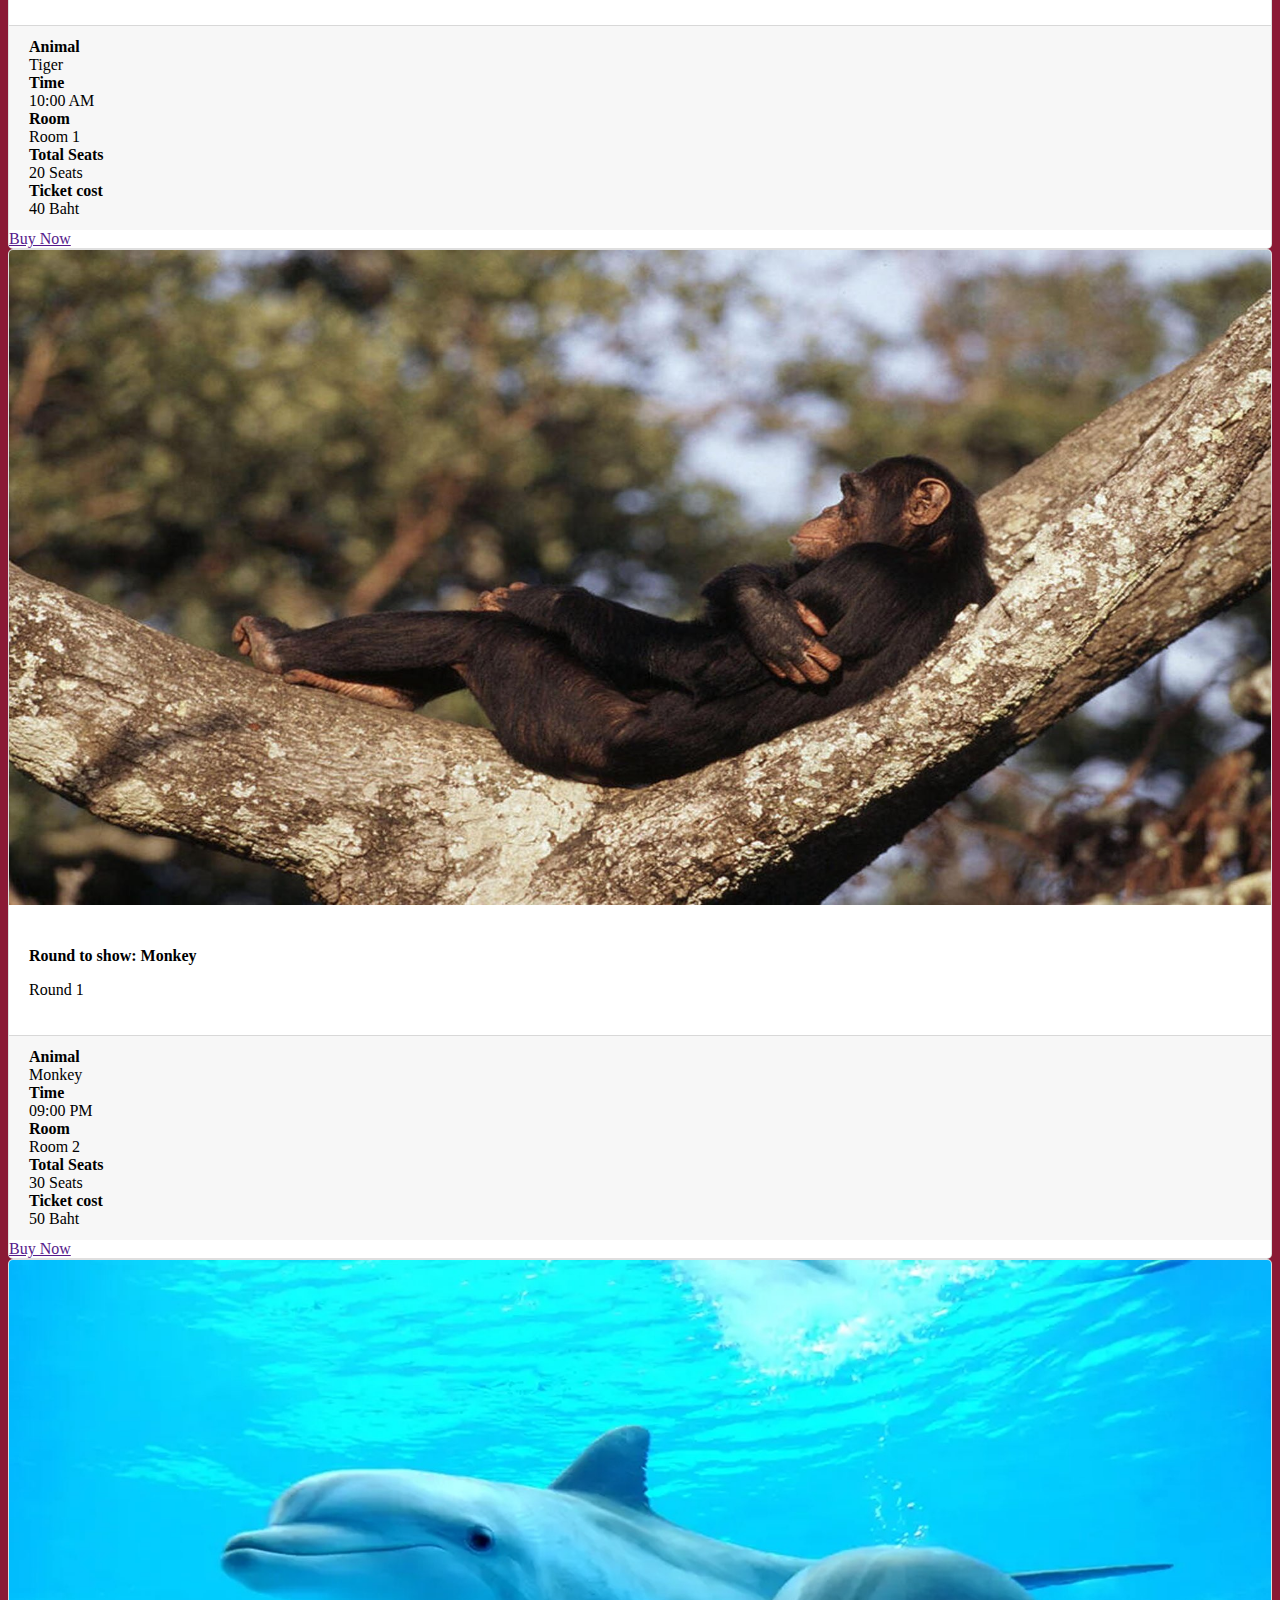
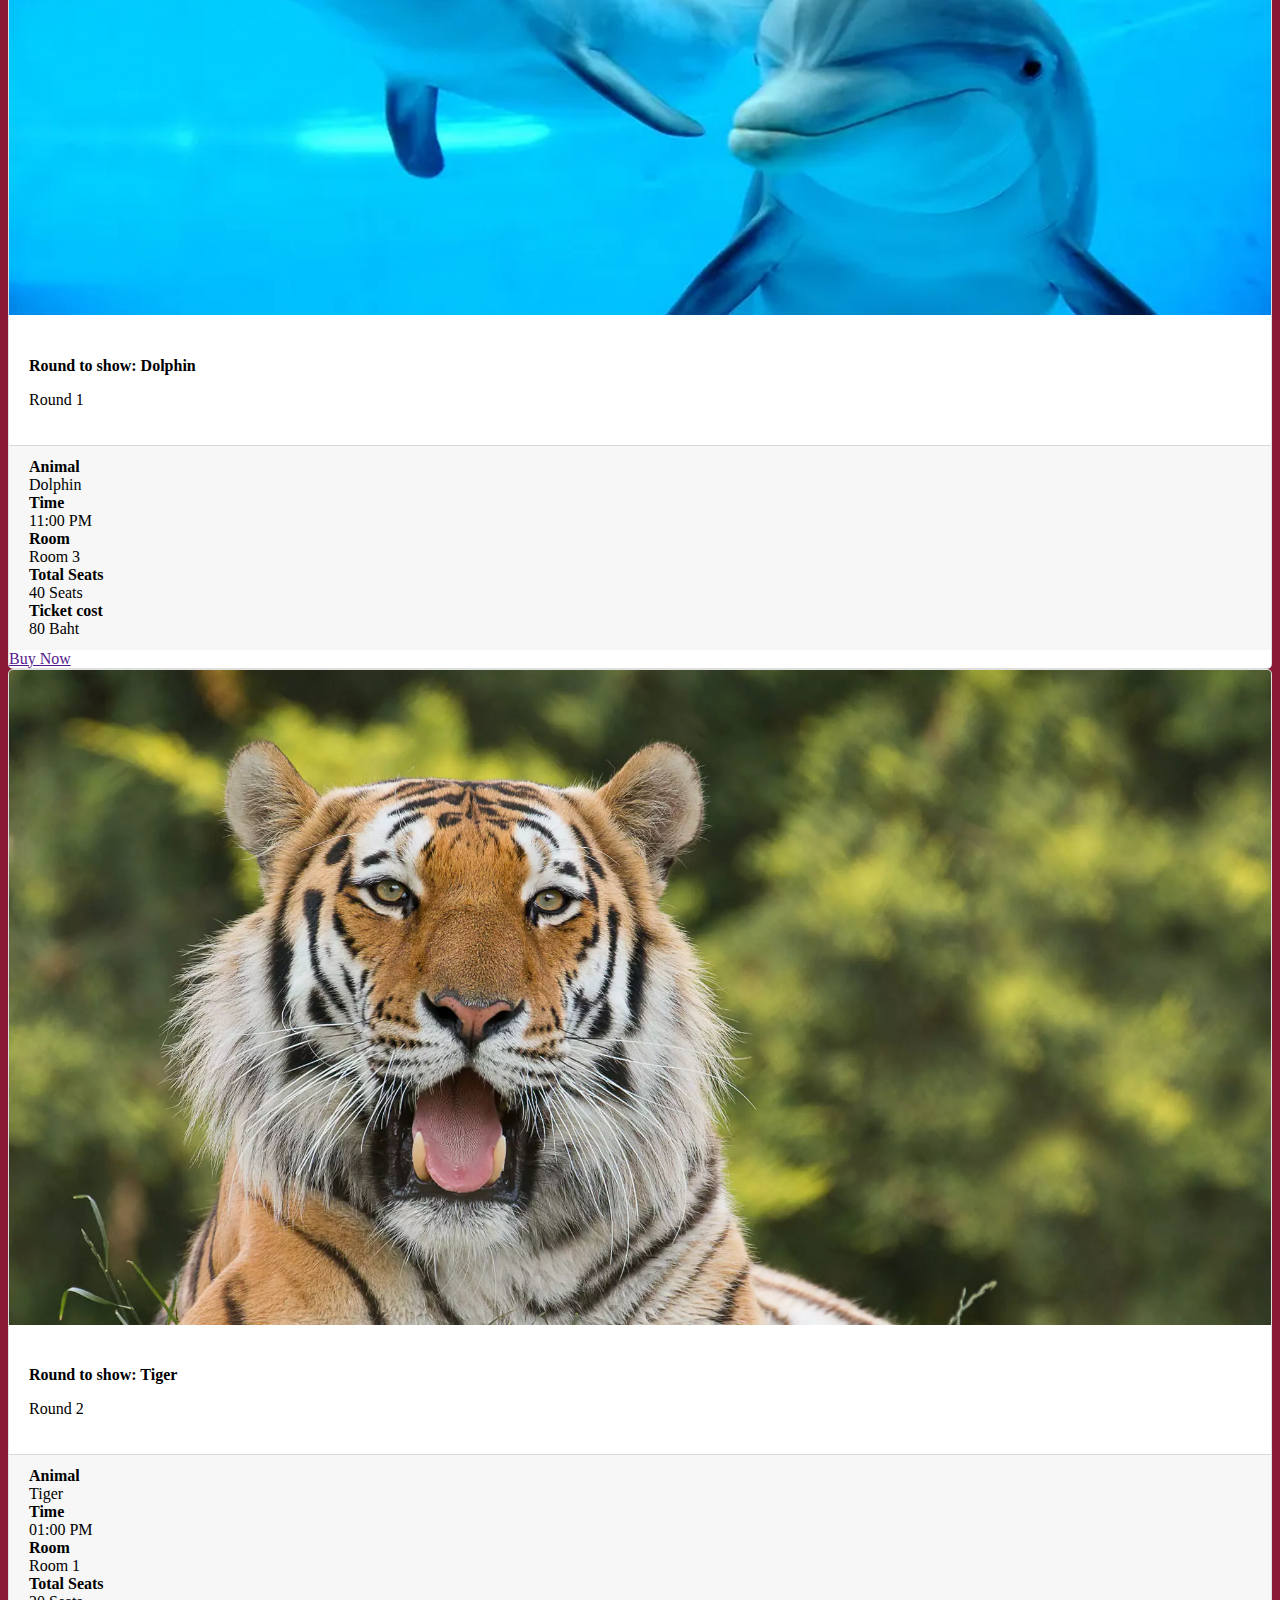
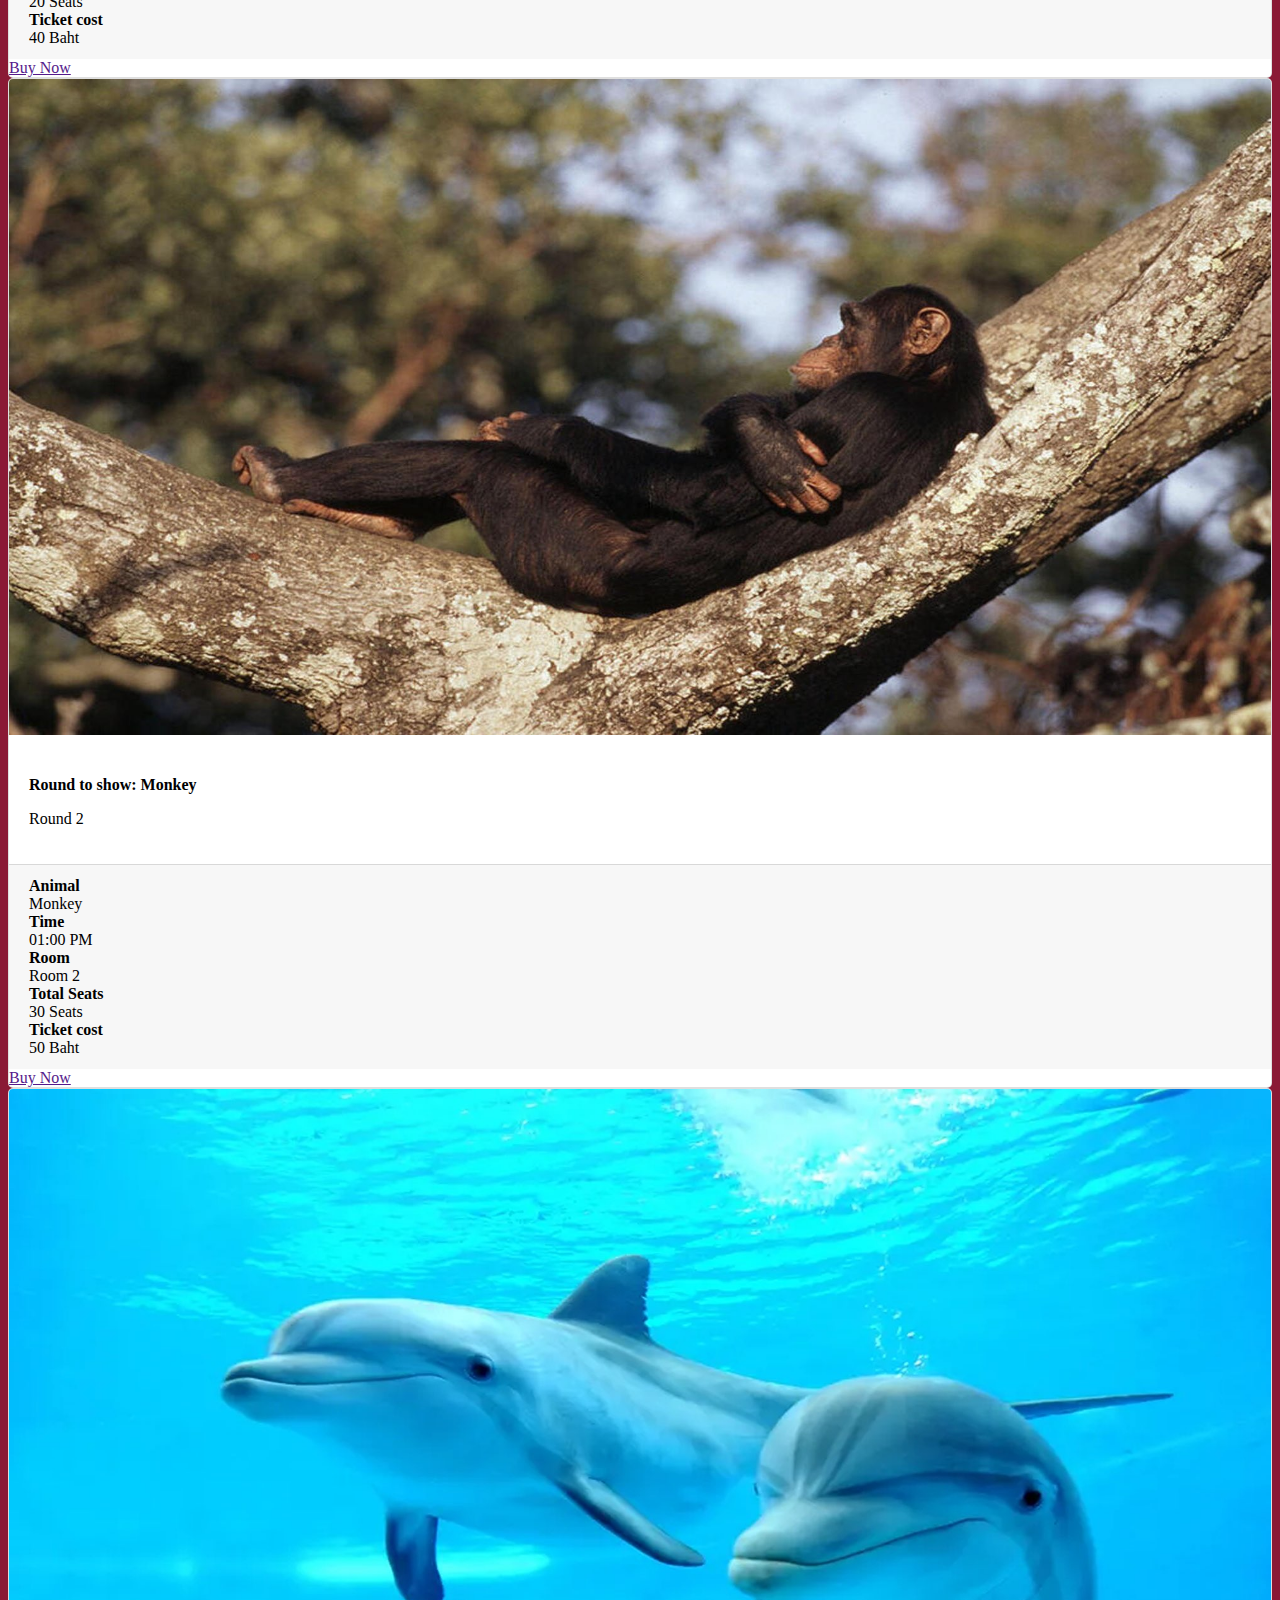
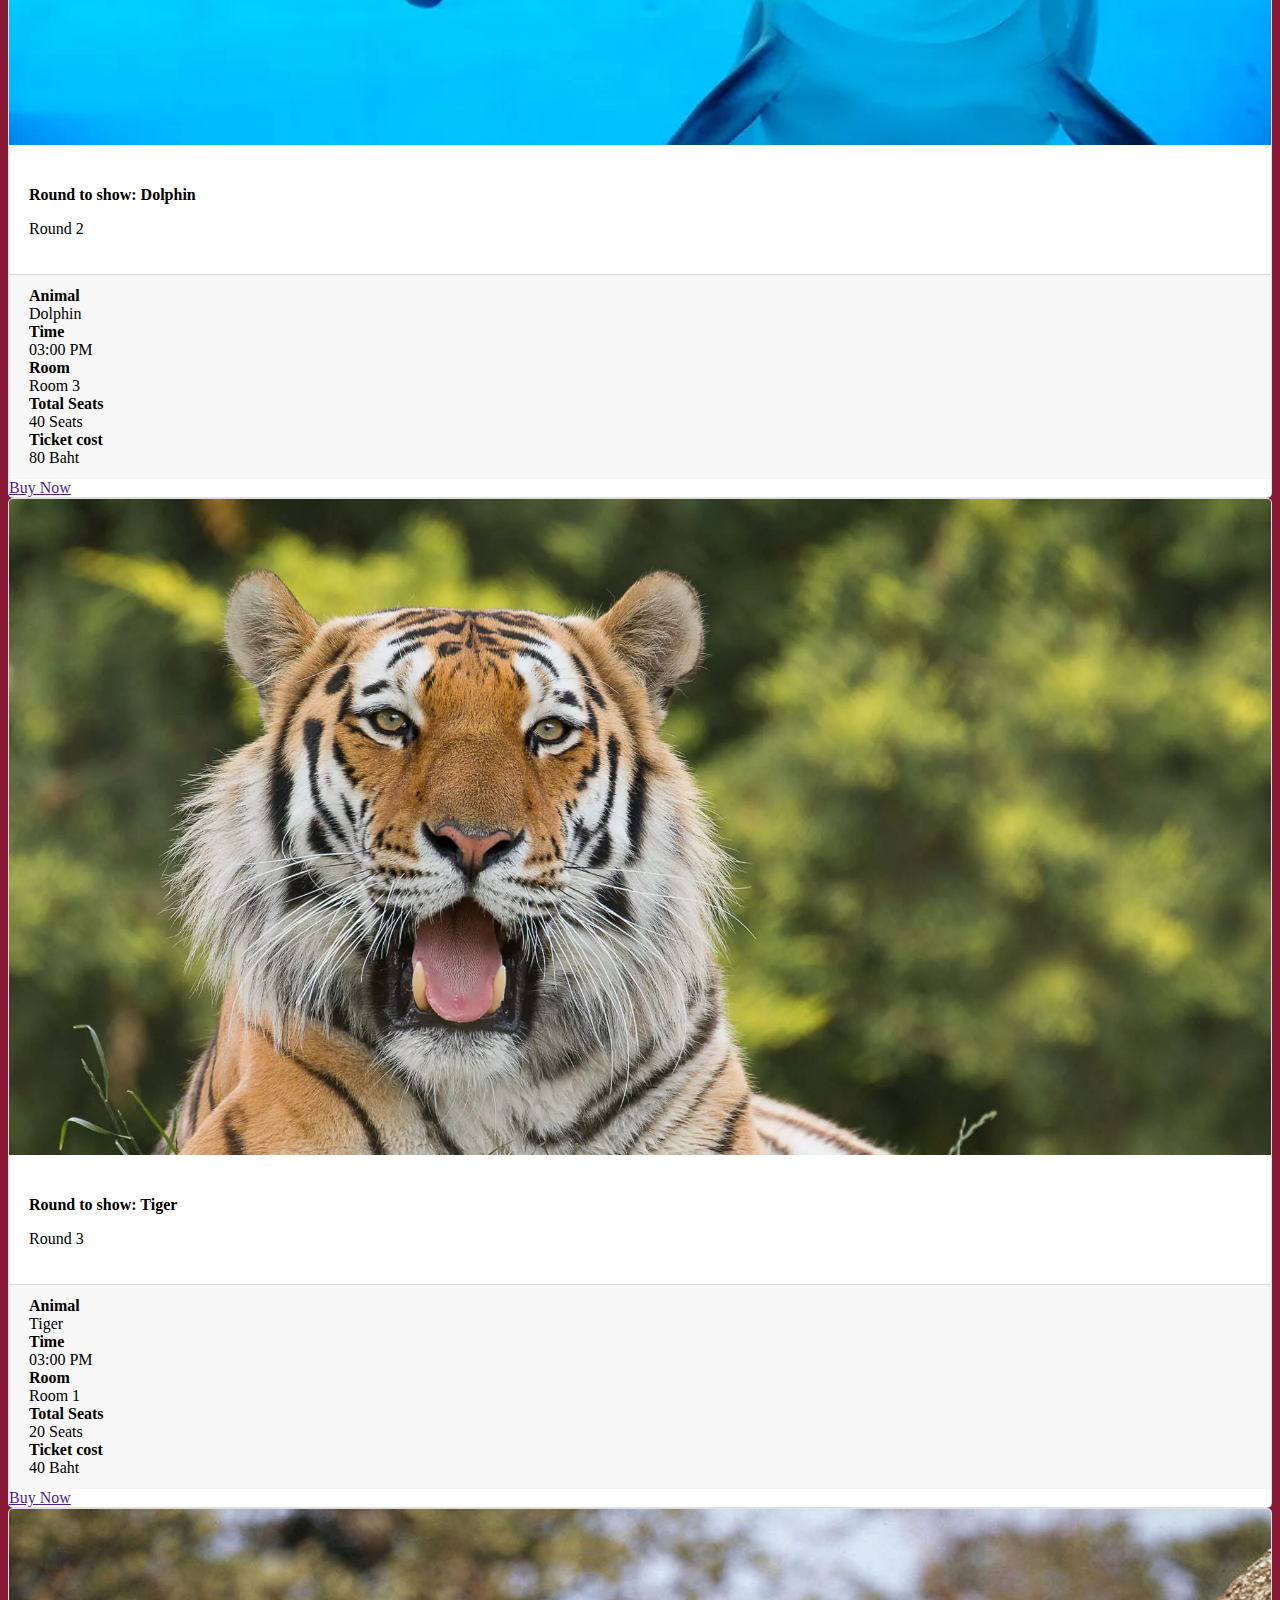
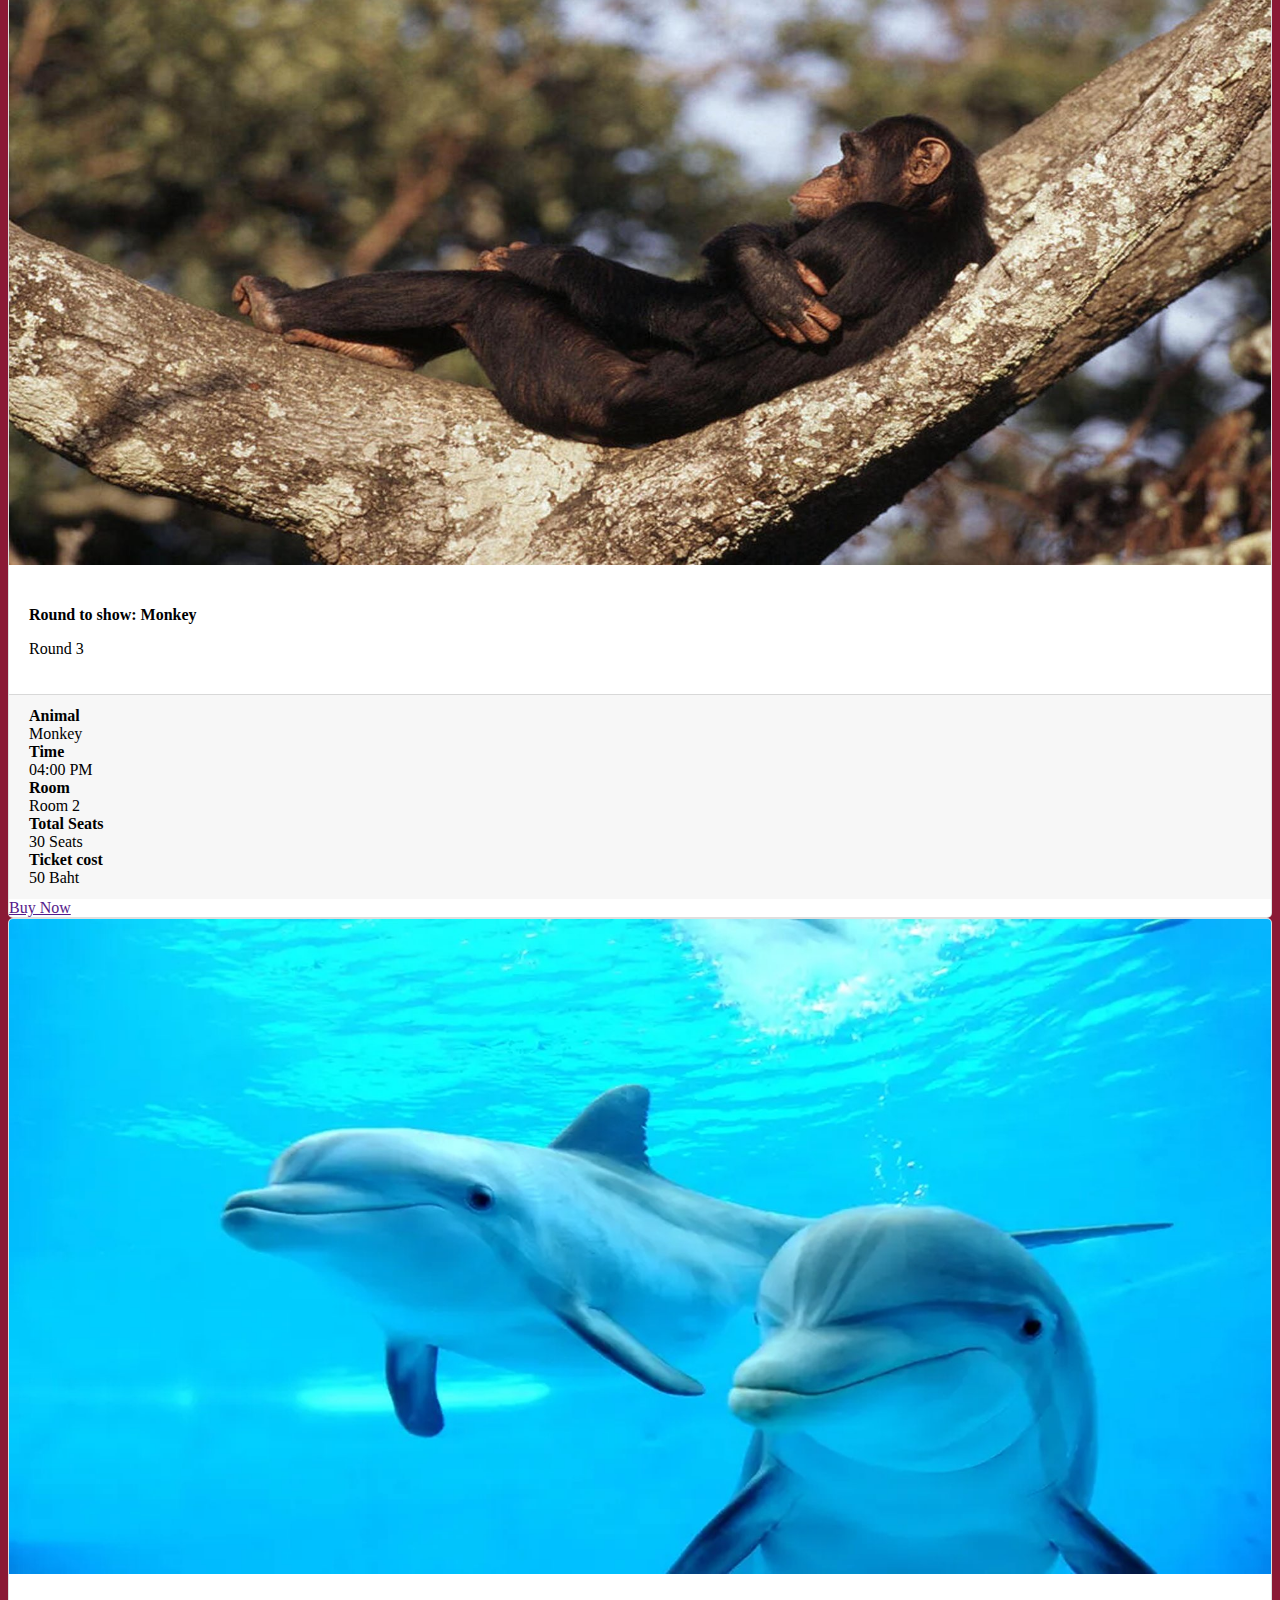
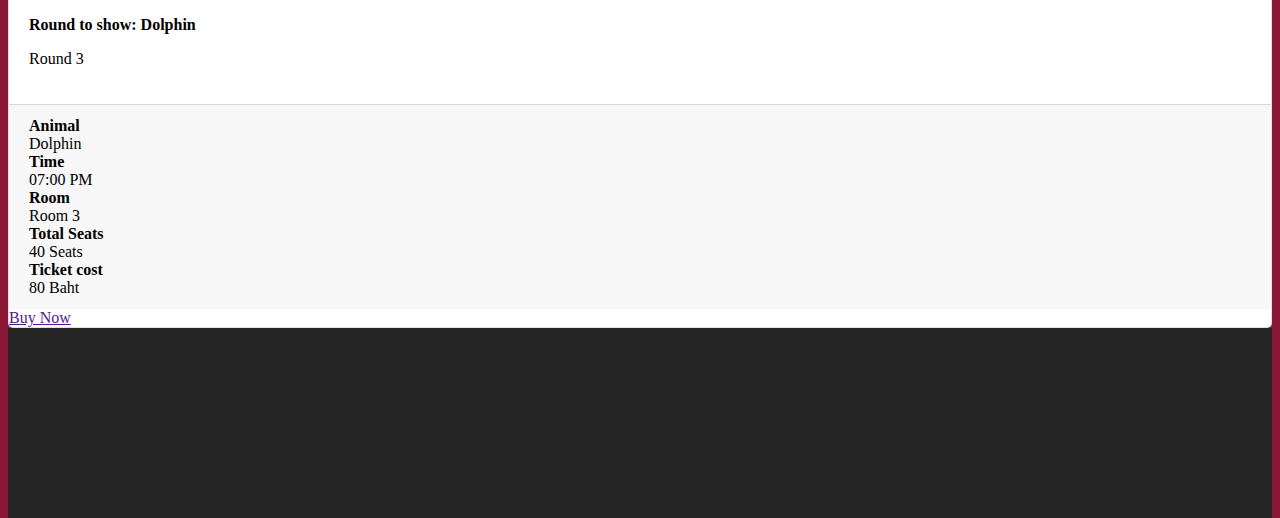
==== commit 0f8efbd6: "#" ====
--- a/index.html
+++ b/index.html
@@ -30,7 +30,6 @@
                 <ul class="dropdown-menu" aria-labelledby="navbarDropdown">
                   <li><a class="dropdown-item" href="#" onclick="window.location.href='pageAL.html'">Animal List</a></li>
                   <li><a class="dropdown-item" href="#" onclick="window.location.href='pageSR.html'">Show Round</a></li>
-                  <li><a class="dropdown-item" href="#" onclick="window.location.href='pageRoom.html'">Room</a></li>
                   <li><hr class="dropdown-divider"></li>
                   <li><a class="dropdown-item" href="#">Logout</a></li>
                 </ul>
@@ -43,13 +42,13 @@
       <div id="carouselExampleControls" class="container carousel slide" data-bs-ride="carousel">
         <div class="carousel-inner">
           <div class="carousel-item active">
-            <img src="Amur-tiger-Panthera-tigris-altaica-Marwell-Zoo-homepage.jpg.webp" class="d-block w-100"  alt="...">
+            <img src="Amur-tiger-Panthera-tigris-altaica-Marwell-Zoo-homepage.jpg.webp" class="d-block w-100"  alt="tiger">
           </div>
           <div class="carousel-item">
-            <img src="2tz9ctkw7w_SCR_48721_11zon.jpg" class="d-block w-100" alt="...">
+            <img src="2tz9ctkw7w_SCR_48721_11zon.jpg" class="d-block w-100" alt="monkey">
           </div>
           <div class="carousel-item">
-            <img src="Dolphins-Visit-Minnesota-Zoo.jpg_11zon.jpeg" class="d-block w-100" alt="...">
+            <img src="Dolphins-Visit-Minnesota-Zoo.jpg_11zon.jpeg" class="d-block w-100" alt="dolphin">
           </div>
         </div>
         <button class="carousel-control-prev" type="button" data-bs-target="#carouselExampleControls" data-bs-slide="prev">
--- a/index.css
+++ b/index.css
@@ -129,8 +129,7 @@
 
   
   .card-img,
-  .card-img-top,
-  .card-img-bottom {
+  .card-img-top {
     flex-shrink: 0;
     width: 100%;
   }
@@ -141,8 +140,7 @@
     border-top-right-radius: 4px;
   }
   
-  .card-img,
-  .card-img-bottom {
+  .card-img {
     border-bottom-right-radius: 4px;
     border-bottom-left-radius: 4px;
   }
